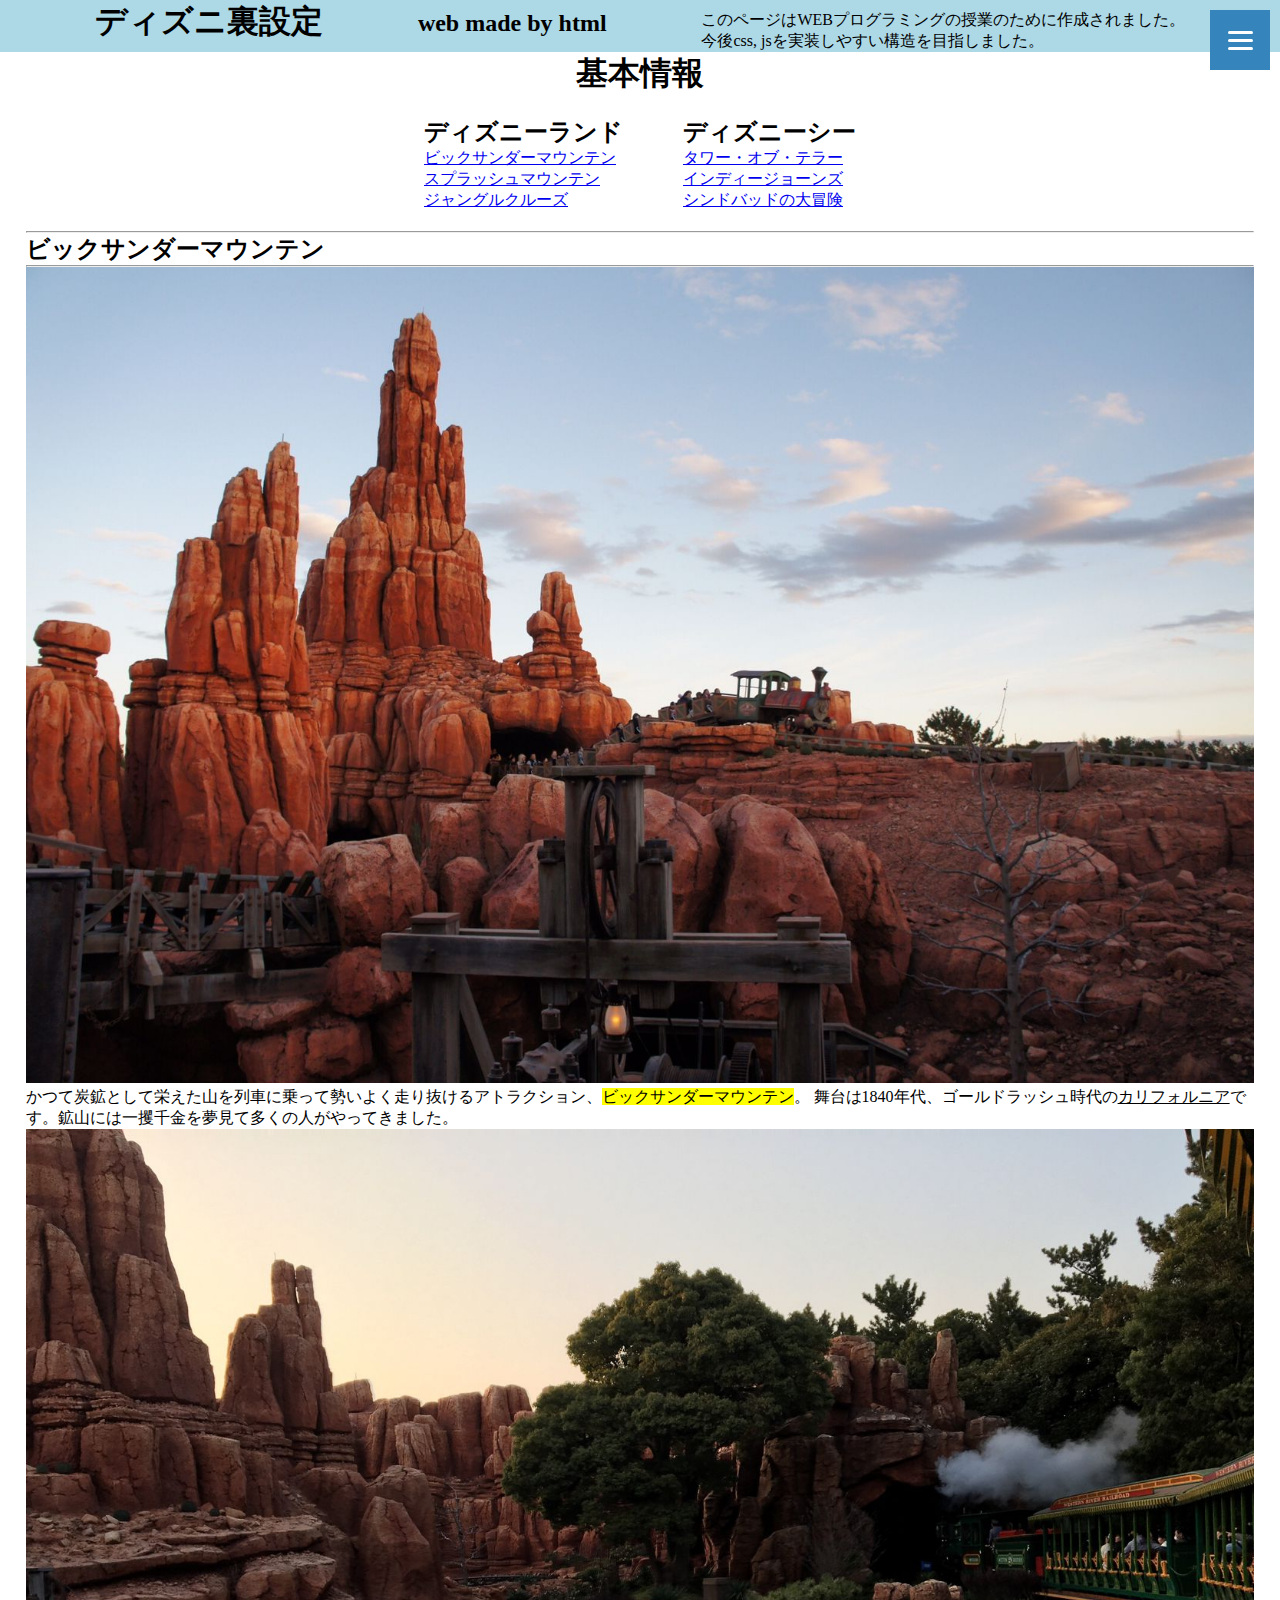
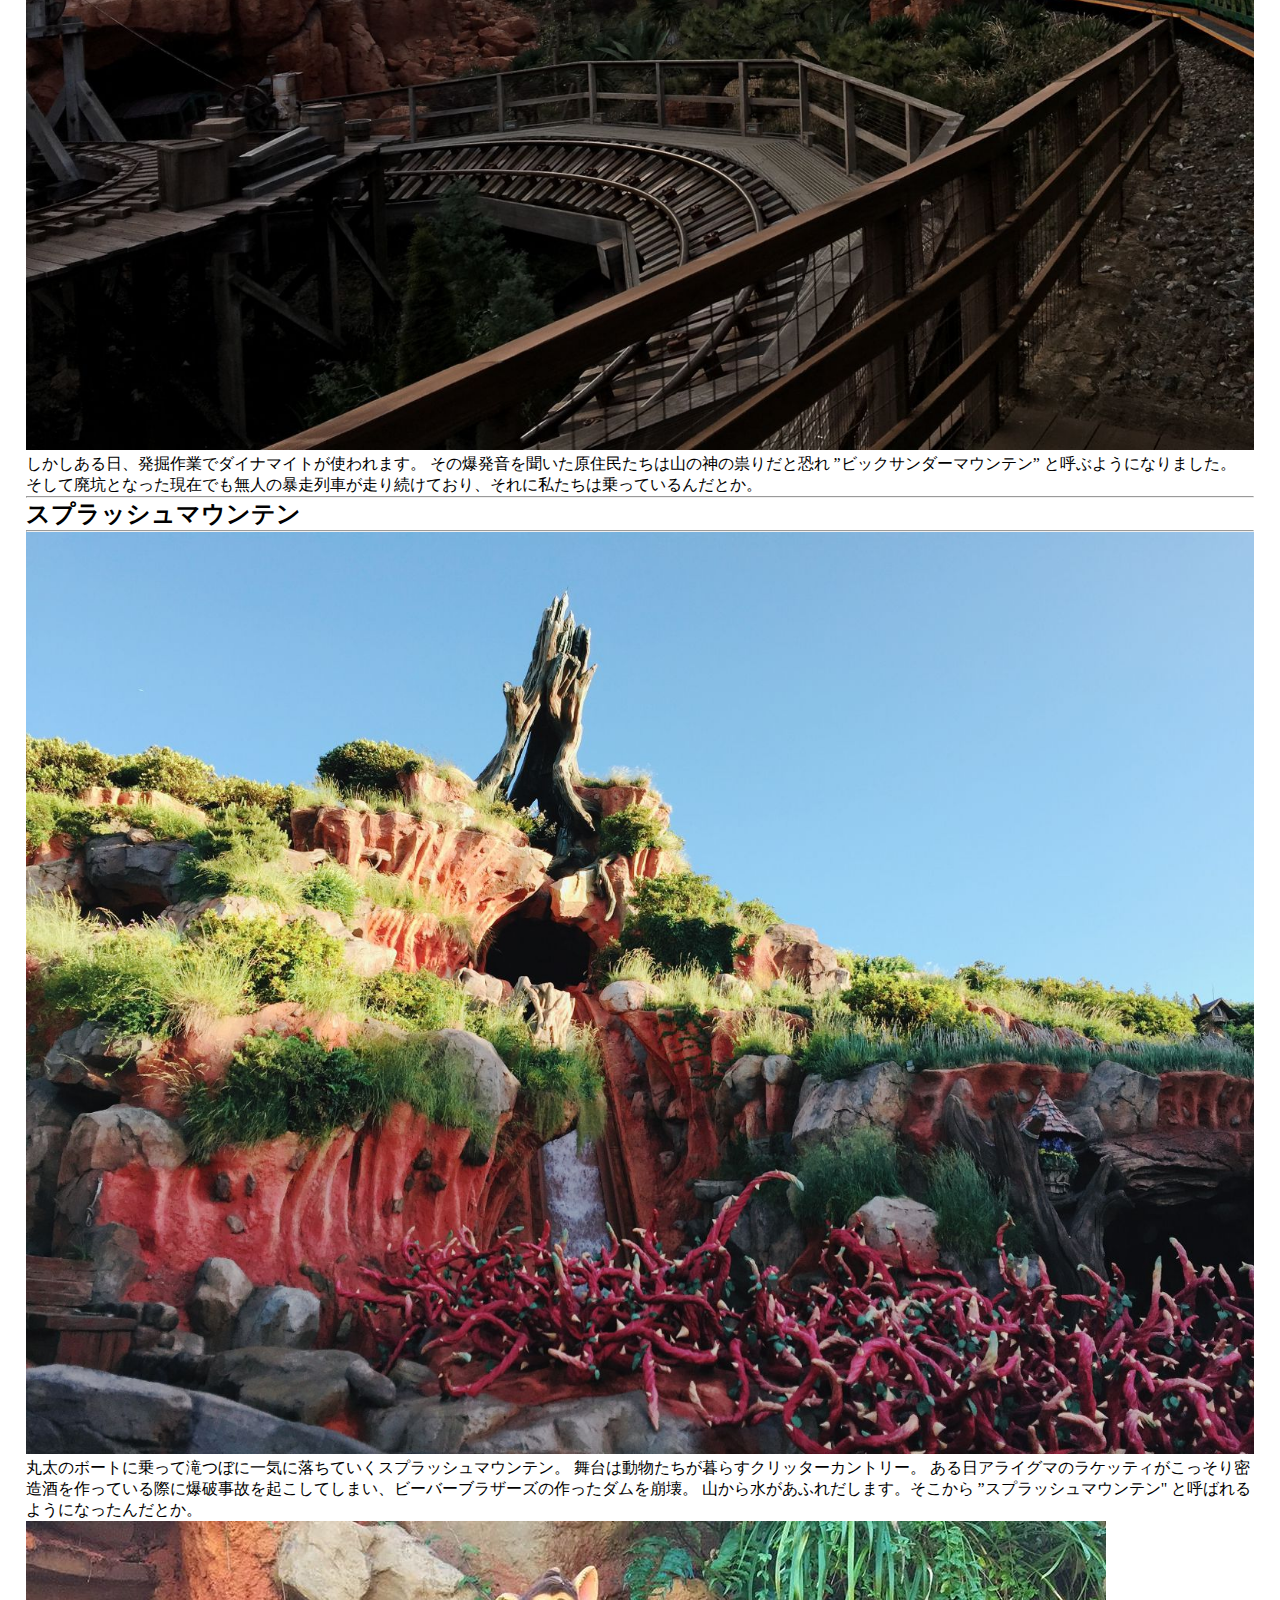
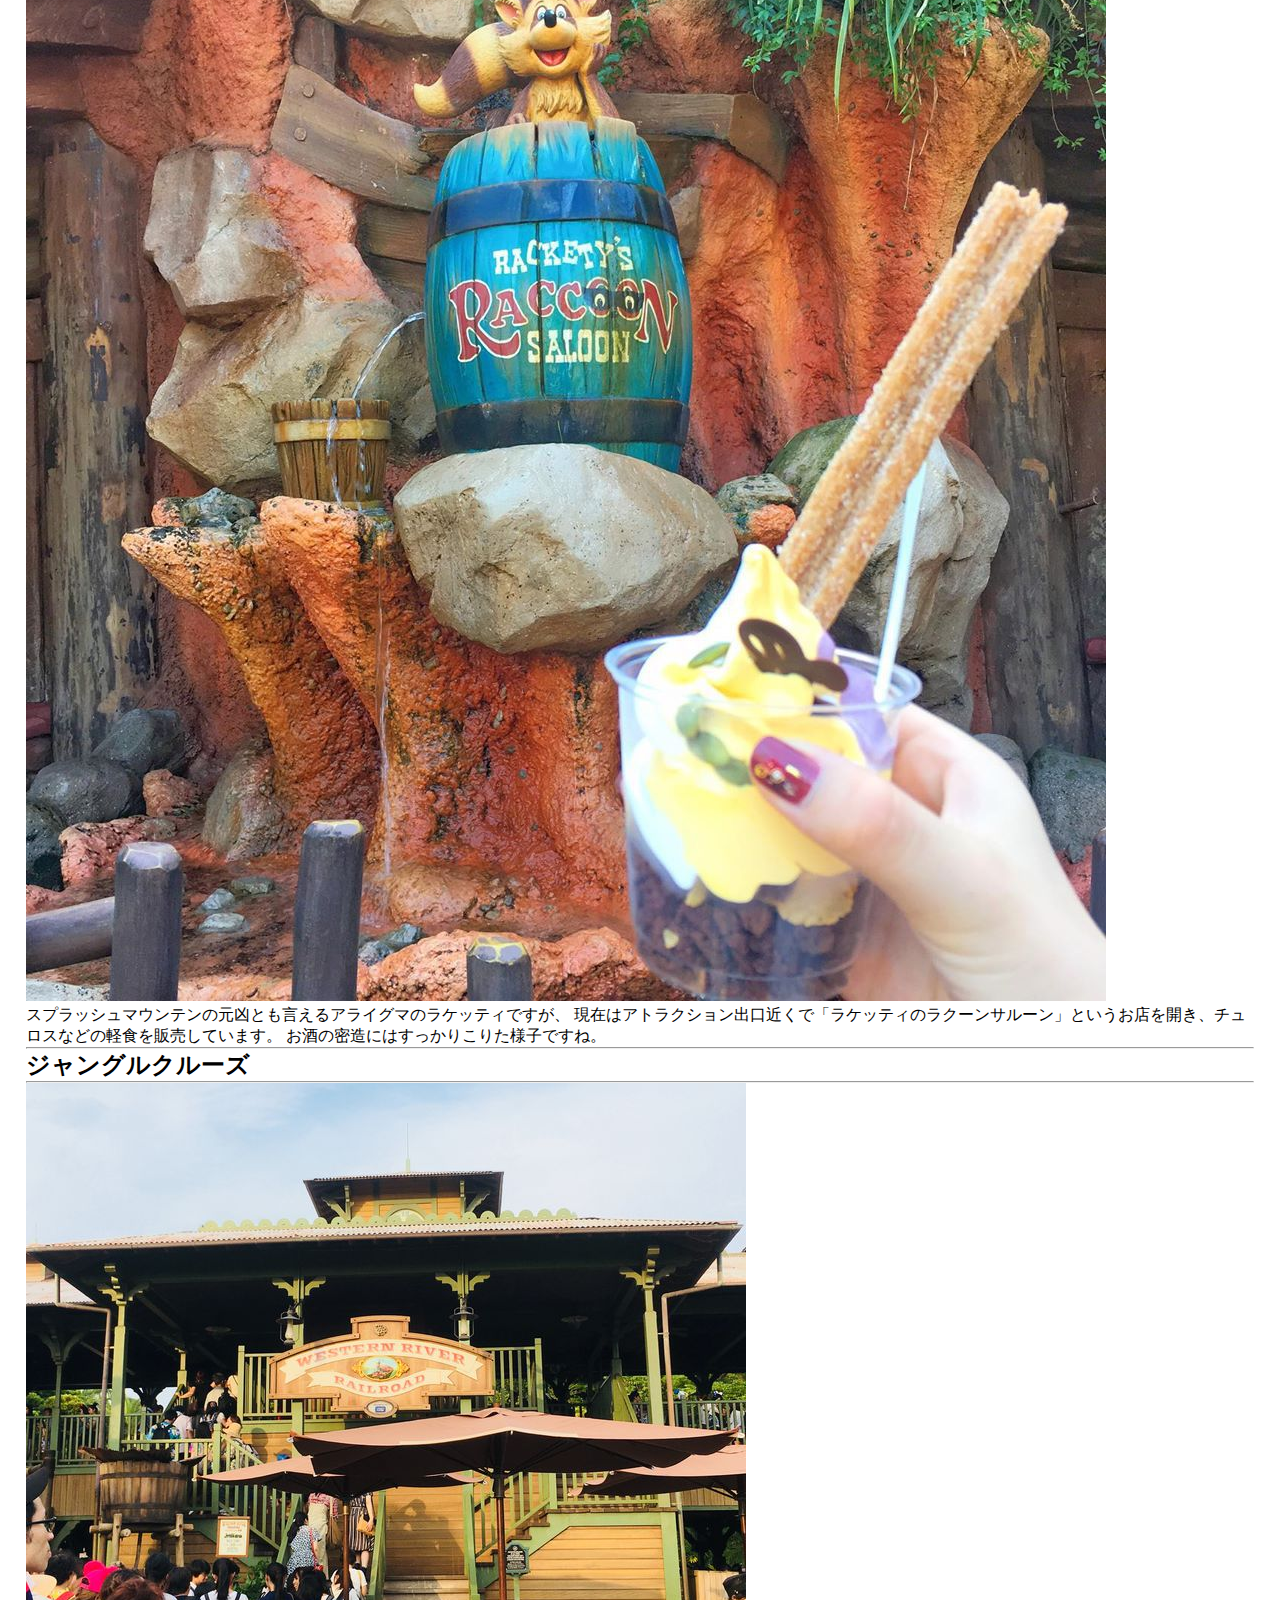
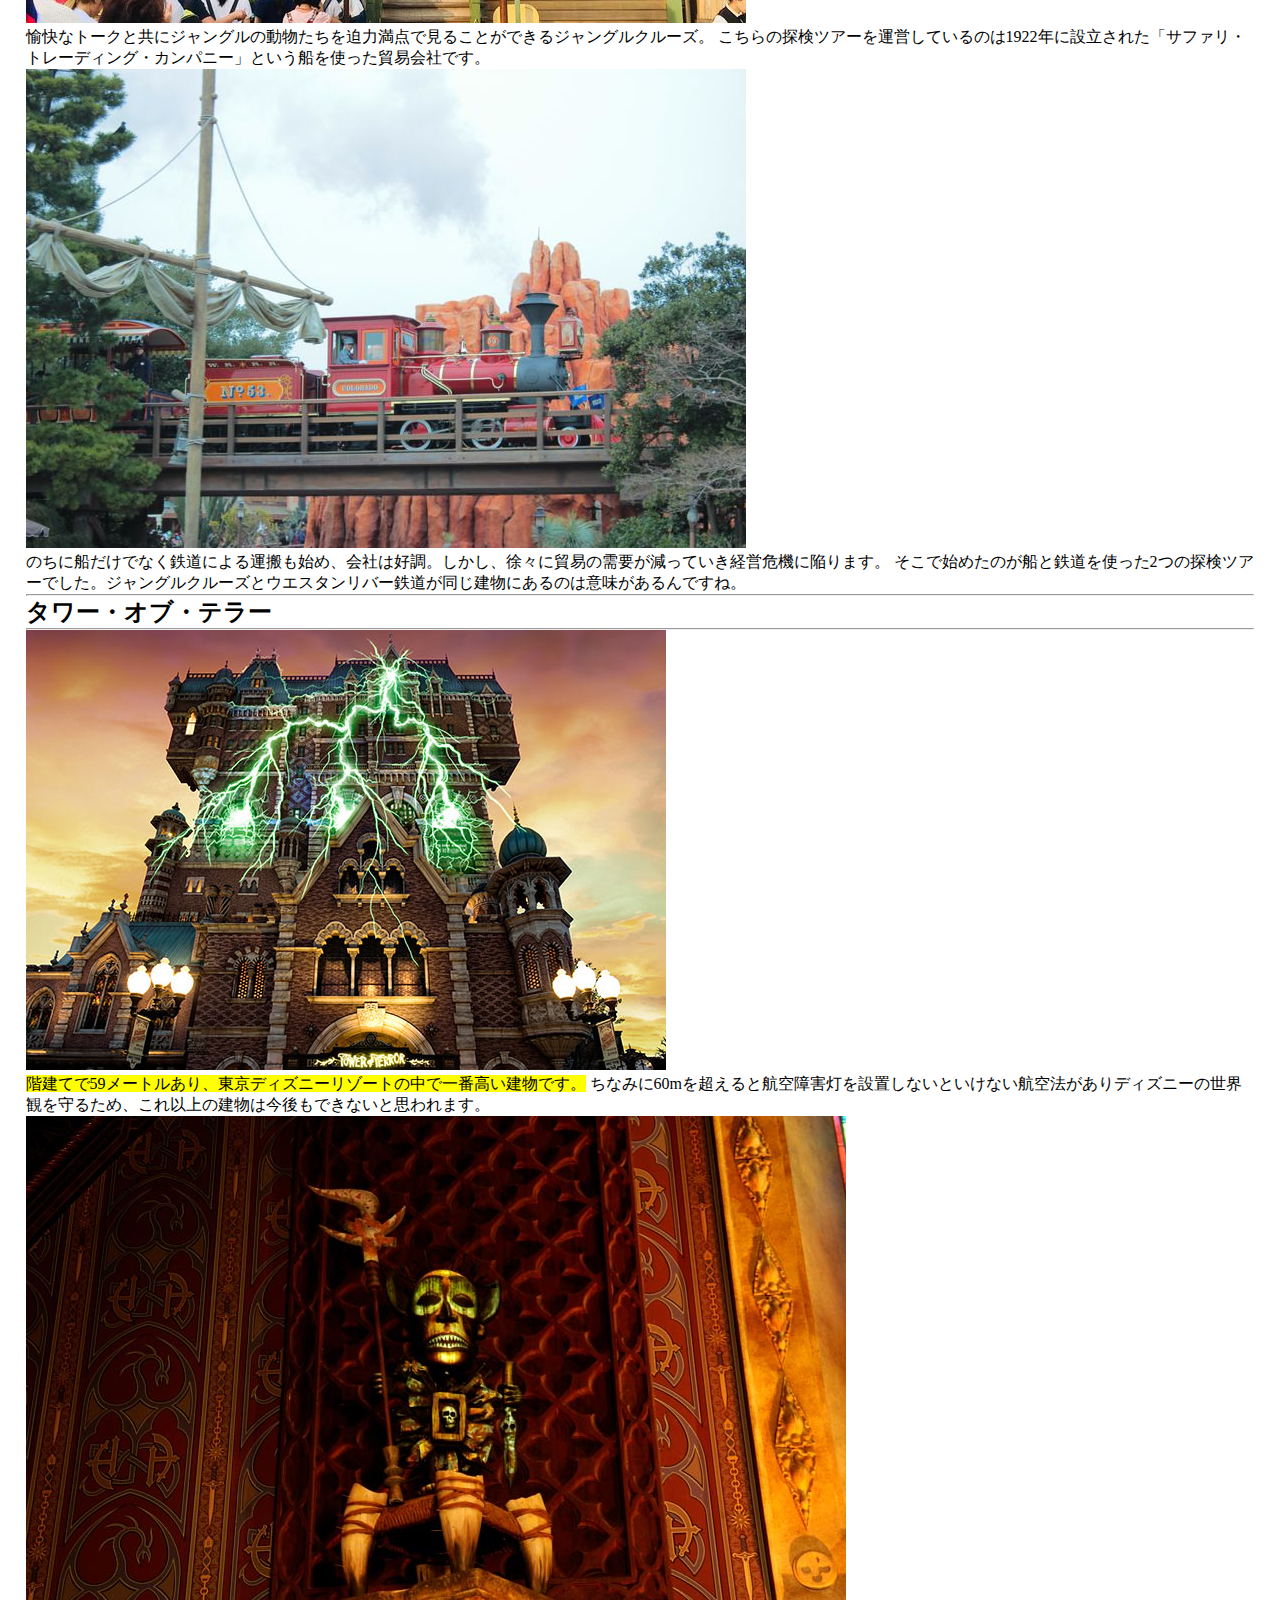
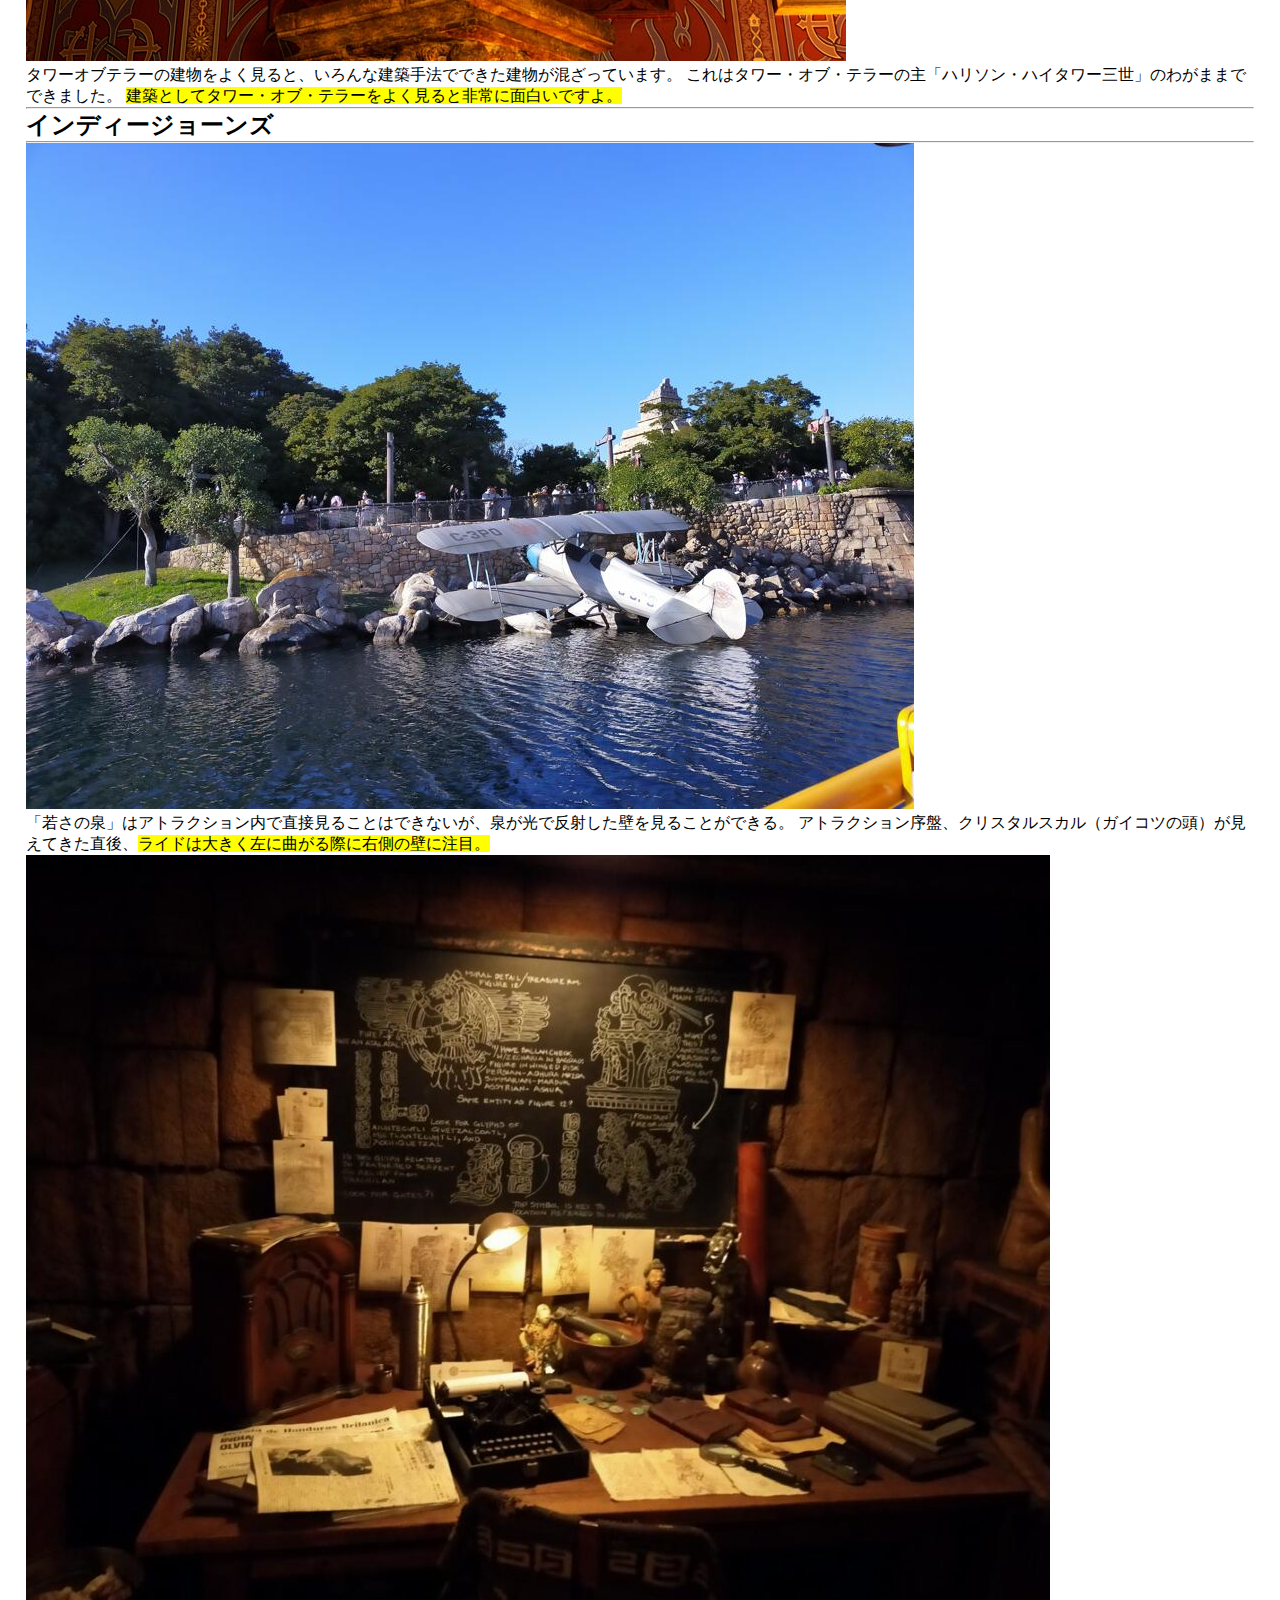
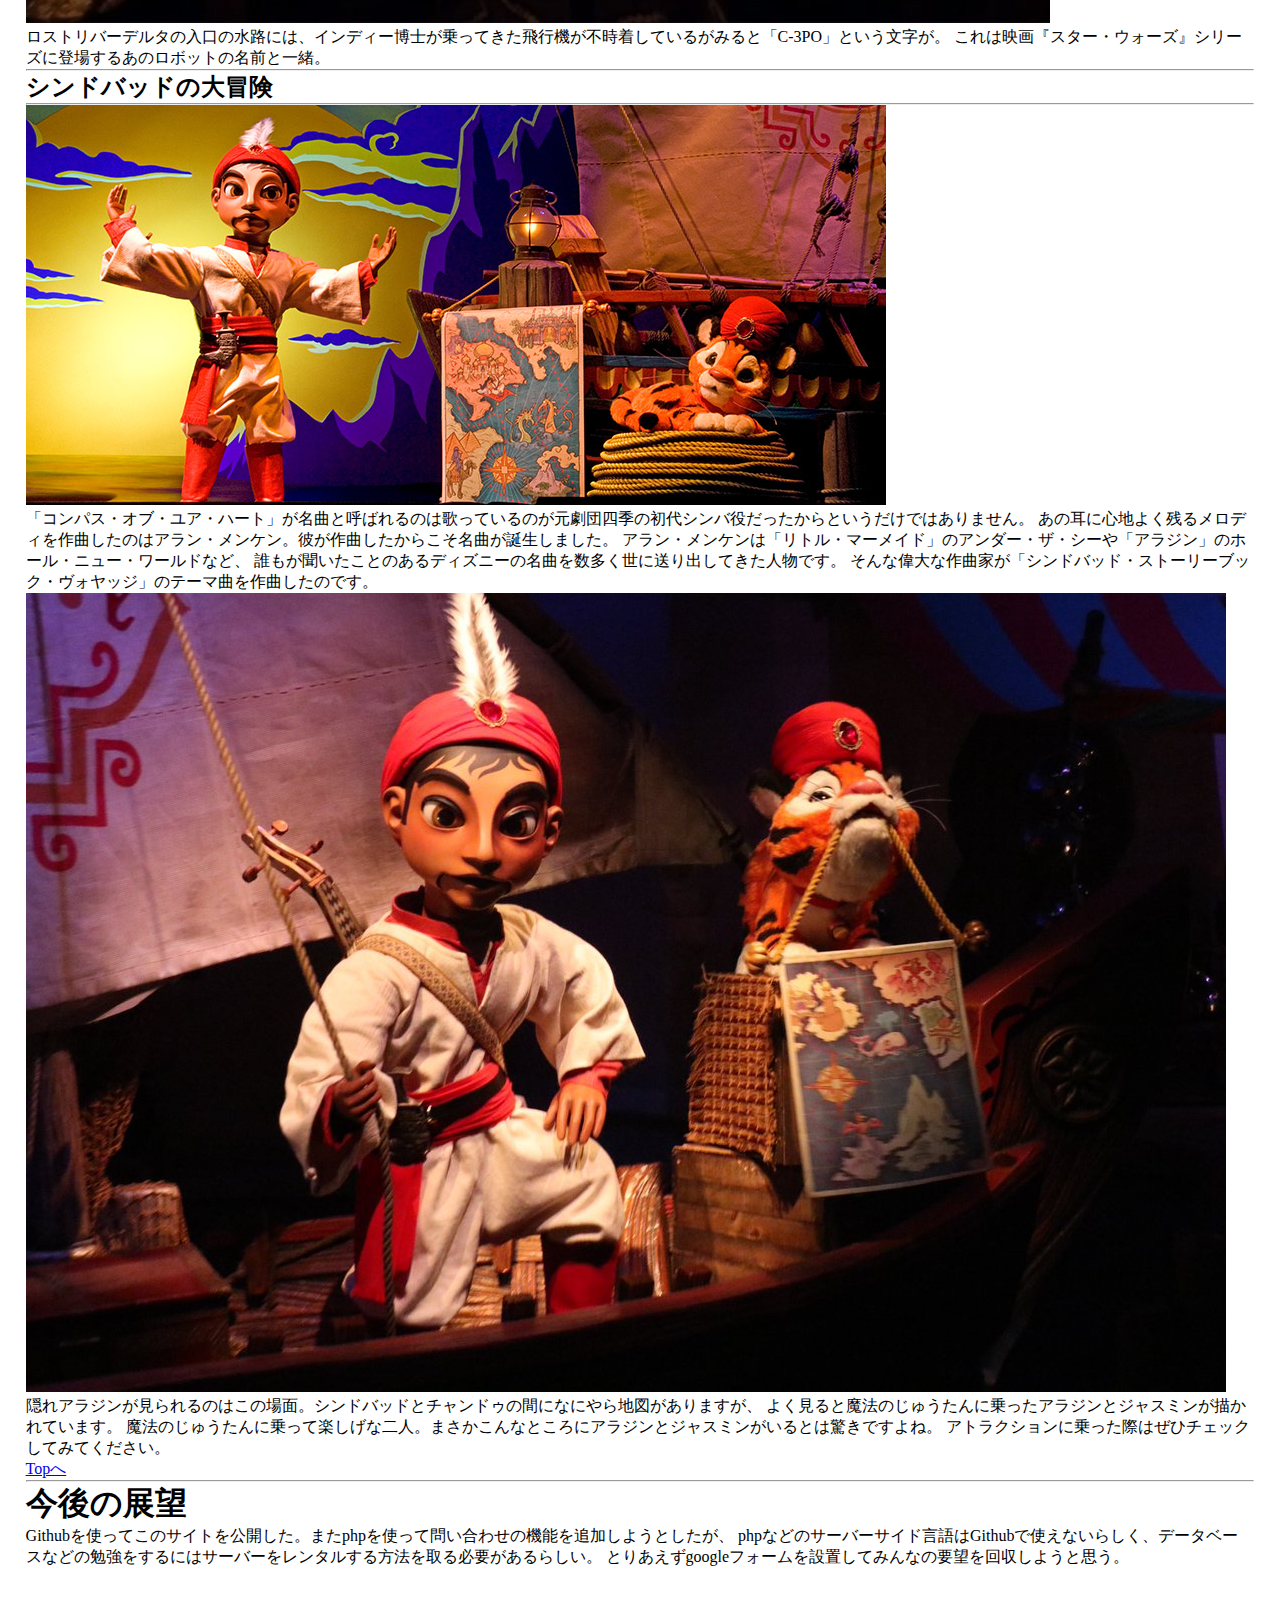
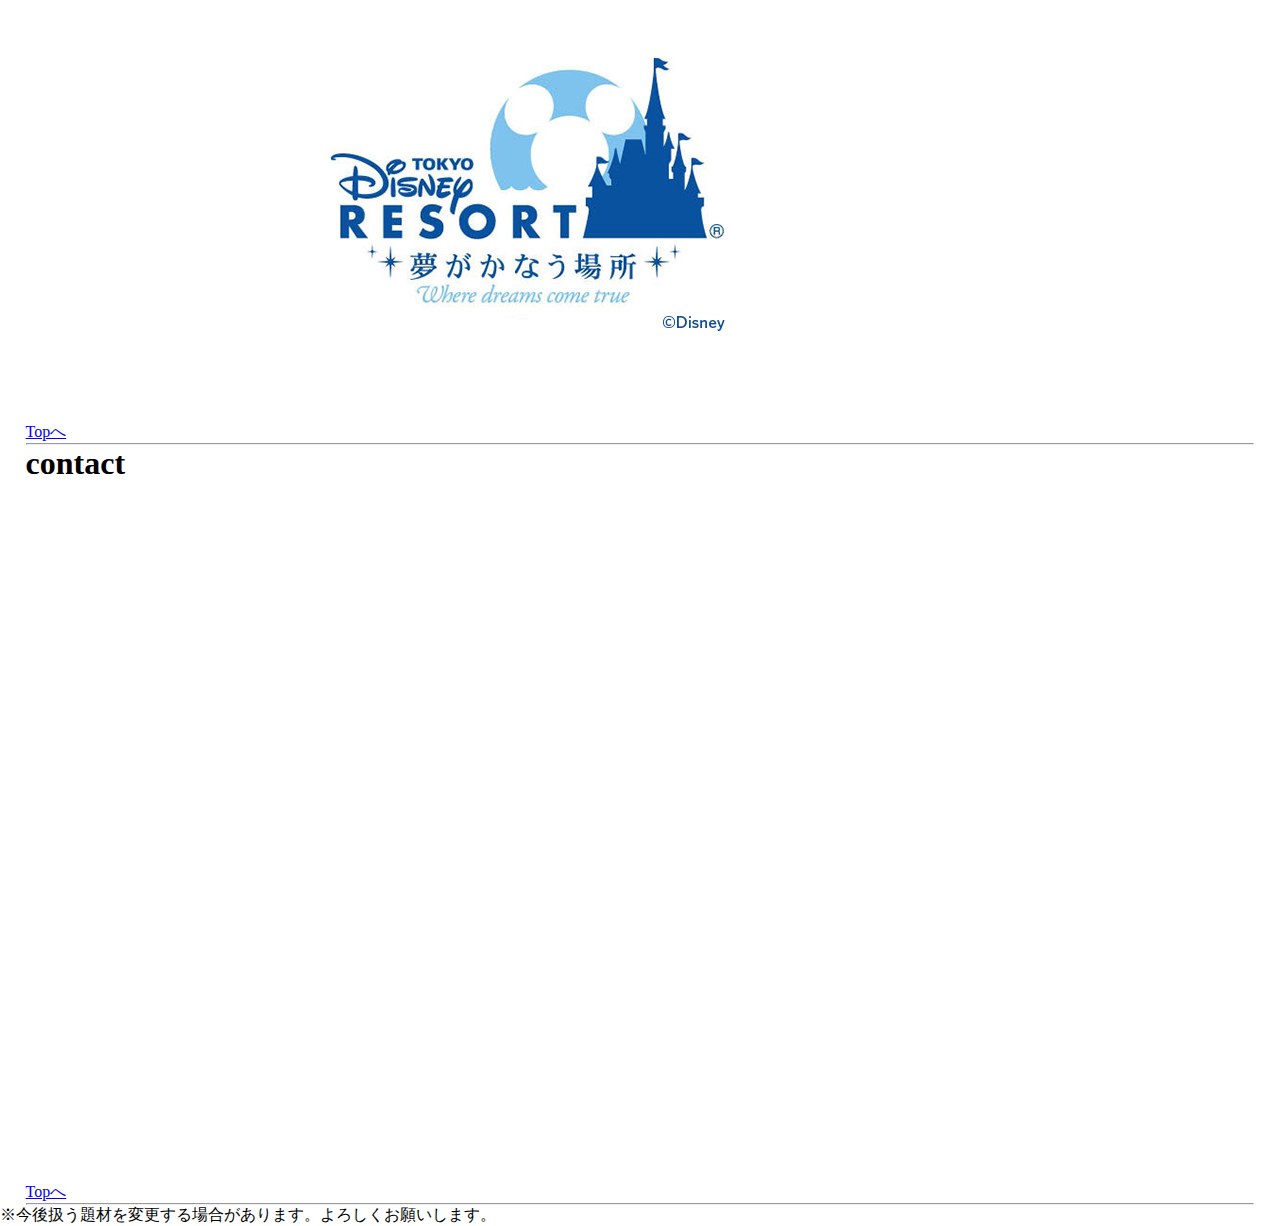
==== index.html @ 917f8337 "Update index.html" ====
<!DOCTYPE html>
<html lang="ja">
<head>
    <meta charset="UTF-8">
    <meta http-equiv="X-UA-Compatible" content="IE=edge">
    <meta name="viewport" content="width=device-width, initial-scale=1.0">
    <link rel="stylesheet" href="https://rikubon50.github.io/disneydaisuki/css/reset.css">
    <link rel="stylesheet" href="https://rikubon50.github.io/disneydaisuki/css/main.css">
    <link rel="stylesheet" href="https://rikubon50.github.io/disneydaisuki/css/humbmenu.css">
    <title>ディズニー裏設定</title>
</head>
<body>
    <header>
        <div class="top-wrapper">
            <div class="top-title">
                <h1>ディズニ裏設定</h1>
            </div>
            <div class="top-subtitle">
                <h2>web made by html</h2>
            </div>
            <div class="top-caption">
                <p>このページはWEBプログラミングの授業のために作成されました。<br>
                   今後css, jsを実装しやすい構造を目指しました。
                </p>
            </div>
        </div>
        <div class="hamburger-menu">
            <input type="checkbox" id="menu-btn-check">
            <label for="menu-btn-check" class="menu-btn"><span></span></label>
            <!--ここからメニュー-->
            <div class="menu-content">
                <ul>
                    <li>
                        <a href="#基本情報">基本情報</a>
                    </li>
                    <li>
                        <a href="#今後の展望">今後の展望</a>
                    </li>
                    <li>
                        <a href="#コンタクト">conntact</a>
                    </li>
                </ul>
            </div>
            <!--ここまでメニュー-->
        </div>
    </header>
    <main>
        <div class="main-wrapper">
            <div class="main-comp">
                <h1 id="基本情報">基本情報</h1>
                <div class="A">
                    <ul class="menu">
                        <h2>ディズニーランド</h2>
                            <li>
                                <a href="#ビックサンダーマウンテン">ビックサンダーマウンテン</a>
                            </li>
                            <li>
                                <a href="#スプラッシュマウンテン">スプラッシュマウンテン</a>
                            </li>
                            <li>
                                <a href="#ジャングルクルーズ">ジャングルクルーズ</a>
                            </li>
                    </ul>
                    <ul class="menu">
                        <h2>ディズニーシー</h2>
                            <li>
                                <a href="#タワー・オブ・テラー">タワー・オブ・テラー</a>
                            </li>
                            <li>
                                <a href="#インディージョーンズ">インディージョーンズ</a>
                            </li>
                            <li>
                                <a href="#シンドバッドの大冒険">シンドバッドの大冒険</a>
                            </li>
                    </ul>
                </div>
                    <hr>
                    <h2 id="ビックサンダーマウンテン">ビックサンダーマウンテン</h2>
                    <hr>
                    <div class="BTM-content">
                        <img src="https://rikubon50.github.io/disneydaisuki/images/ビックサンダー1.jpg" alt="ビックサンダー1の画像">
                        <p>かつて炭鉱として栄えた山を列車に乗って勢いよく走り抜けるアトラクション、<mark>ビックサンダーマウンテン</mark>。
                            舞台は1840年代、ゴールドラッシュ時代の<u>カリフォルニア</u>です。鉱山には一攫千金を夢見て多くの人がやってきました。</p>
                        <img src="https://rikubon50.github.io/disneydaisuki/images/ビックサンダー2.jpg" alt="ビックサンダー2の画像">
                        <p>しかしある日、発掘作業でダイナマイトが使われます。
                            その爆発音を聞いた原住民たちは山の神の祟りだと恐れ ”ビックサンダーマウンテン” と呼ぶようになりました。
                            そして廃坑となった現在でも無人の暴走列車が走り続けており、それに私たちは乗っているんだとか。</p>
                    </div>
                    <hr>
                    <h2 id="スプラッシュマウンテン">スプラッシュマウンテン</h2>
                    <hr>
                    <div class="SM-content">
                        <img src="https://rikubon50.github.io/disneydaisuki/images/スプラッシュ1.jpg" alt="スプラッシュ1の画像">
                        <p>丸太のボートに乗って滝つぼに一気に落ちていくスプラッシュマウンテン。
                            舞台は動物たちが暮らすクリッターカントリー。
                            ある日アライグマのラケッティがこっそり密造酒を作っている際に爆破事故を起こしてしまい、ビーバーブラザーズの作ったダムを崩壊。
                            山から水があふれだします。そこから ”スプラッシュマウンテン" と呼ばれるようになったんだとか。</p>
                        <img src="https://rikubon50.github.io/disneydaisuki/images/スプラッシュ2.jpg" alt="スプラッシュ2の画像">
                        <p>スプラッシュマウンテンの元凶とも言えるアライグマのラケッティですが、
                            現在はアトラクション出口近くで「ラケッティのラクーンサルーン」というお店を開き、チュロスなどの軽食を販売しています。
                            お酒の密造にはすっかりこりた様子ですね。</p>
                    </div>
                    <hr>
                    <h2 id="ジャングルクルーズ">ジャングルクルーズ</h2>
                    <hr>
                    <div class="JC-content">
                        <img src="https://rikubon50.github.io/disneydaisuki/images/ジャングルクルーズ1.jpg" alt="ジャングルクルーズ1の画像">
                        <p>愉快なトークと共にジャングルの動物たちを迫力満点で見ることができるジャングルクルーズ。
                            こちらの探検ツアーを運営しているのは1922年に設立された「サファリ・トレーディング・カンパニー」という船を使った貿易会社です。</p>
                        <img src="https://rikubon50.github.io/disneydaisuki/images/ジャングルクルーズ2.jpg" alt="ジャングルクルーズ2の画像">
                        <p>のちに船だけでなく鉄道による運搬も始め、会社は好調。しかし、徐々に貿易の需要が減っていき経営危機に陥ります。
                            そこで始めたのが船と鉄道を使った2つの探検ツアーでした。ジャングルクルーズとウエスタンリバー鉄道が同じ建物にあるのは意味があるんですね。</p>
                    </div>
                    <hr>
                    <h2 id="タワー・オブ・テラー">タワー・オブ・テラー</h2>
                    <hr>
                    <div class="TOT-content">
                        <img src="https://rikubon50.github.io/disneydaisuki/images/タワー・オブ・テラー1.jpg" alt="タワー・オブ・テラー1の画像">
                        <p><mark>階建てで59メートルあり、東京ディズニーリゾートの中で一番高い建物です。</mark>
                            ちなみに60mを超えると航空障害灯を設置しないといけない航空法がありディズニーの世界観を守るため、これ以上の建物は今後もできないと思われます。</p>
                        <img src="https://rikubon50.github.io/disneydaisuki/images/タワー・オブ・テラー2.jpg" alt="タワー・オブ・テラー2の画像">
                        <p>タワーオブテラーの建物をよく見ると、いろんな建築手法でできた建物が混ざっています。
                            これはタワー・オブ・テラーの主「ハリソン・ハイタワー三世」のわがままでできました。
                            <mark>建築としてタワー・オブ・テラーをよく見ると非常に面白いですよ。</mark></p>
                    </div>
                    <hr>
                    <h2 id="インディージョーンズ">インディージョーンズ</h2>
                    <hr>
                    <div class="IJ-content">
                        <img src="https://rikubon50.github.io/disneydaisuki/images/インディー1.jpg" alt="インディー1の画像">
                        <p>「若さの泉」はアトラクション内で直接見ることはできないが、泉が光で反射した壁を見ることができる。
                            アトラクション序盤、クリスタルスカル（ガイコツの頭）が見えてきた直後、<mark>ライドは大きく左に曲がる際に右側の壁に注目。</mark></p>
                        <img src="https://rikubon50.github.io/disneydaisuki/images/インディー2.jpg" alt="インディー2の画像">
                        <p>ロストリバーデルタの入口の水路には、インディー博士が乗ってきた飛行機が不時着しているがみると「C-3PO」という文字が。
                            これは映画『スター・ウォーズ』シリーズに登場するあのロボットの名前と一緒。</p>
                    </div>
                    <hr>
                    <h2 id="シンドバッドの大冒険">シンドバッドの大冒険</h2>
                    <hr>
                    <div class="SD-content">
                        <img src="https://rikubon50.github.io/disneydaisuki/images/シンドバッド1.jpg" alt="シンドバッド1の画像">
                        <p>「コンパス・オブ・ユア・ハート」が名曲と呼ばれるのは歌っているのが元劇団四季の初代シンバ役だったからというだけではありません。
                            あの耳に心地よく残るメロディを作曲したのはアラン・メンケン。彼が作曲したからこそ名曲が誕生しました。
                            アラン・メンケンは「リトル・マーメイド」のアンダー・ザ・シーや「アラジン」のホール・ニュー・ワールドなど、
                            誰もが聞いたことのあるディズニーの名曲を数多く世に送り出してきた人物です。
                            そんな偉大な作曲家が「シンドバッド・ストーリーブック・ヴォヤッジ」のテーマ曲を作曲したのです。</p>
                        <img src="https://rikubon50.github.io/disneydaisuki/images/シンドバッド2.jpg" alt="シンドバッド2の画像">
                        <p>隠れアラジンが見られるのはこの場面。シンドバッドとチャンドゥの間になにやら地図がありますが、
                            よく見ると魔法のじゅうたんに乗ったアラジンとジャスミンが描かれています。
                            魔法のじゅうたんに乗って楽しげな二人。まさかこんなところにアラジンとジャスミンがいるとは驚きですよね。
                            アトラクションに乗った際はぜひチェックしてみてください。</p>
                    </div>
                <a href="#top">Topへ</a>
            </div>
            <hr>
            <div class="main-comp">
                <h1 id="今後の展望">今後の展望</h1>
                <p>Githubを使ってこのサイトを公開した。またphpを使って問い合わせの機能を追加しようとしたが、
                    phpなどのサーバーサイド言語はGithubで使えないらしく、データベースなどの勉強をするにはサーバーをレンタルする方法を取る必要があるらしい。
                    とりあえずgoogleフォームを設置してみんなの要望を回収しようと思う。</p>
                    <img src="https://rikubon50.github.io/disneydaisuki/images/header-wrapper.jpg" alt=""><br>
                <a href="#top">Topへ</a>
            </div>
            <hr>
            <div class="main-comp">
                <h1 id="コンタクト">
                    contact
                </h1>
                <iframe src="https://docs.google.com/forms/d/e/1FAIpQLSccA5qgvFS2a5CnofvrfLNK41TH8XWsAqd6mKUIuOOunBx_QQ/viewform?embedded=true" width="100%" height="696" frameborder="0" marginheight="0" marginwidth="0">読み込んでいます…</iframe>
                <a href="#top">Topへ</a>
            </div>
            <hr>
        </div>
        <p>※今後扱う題材を変更する場合があります。よろしくお願いします。</p>
    </main>
    <footer>
    </footer>
</body>
</html>
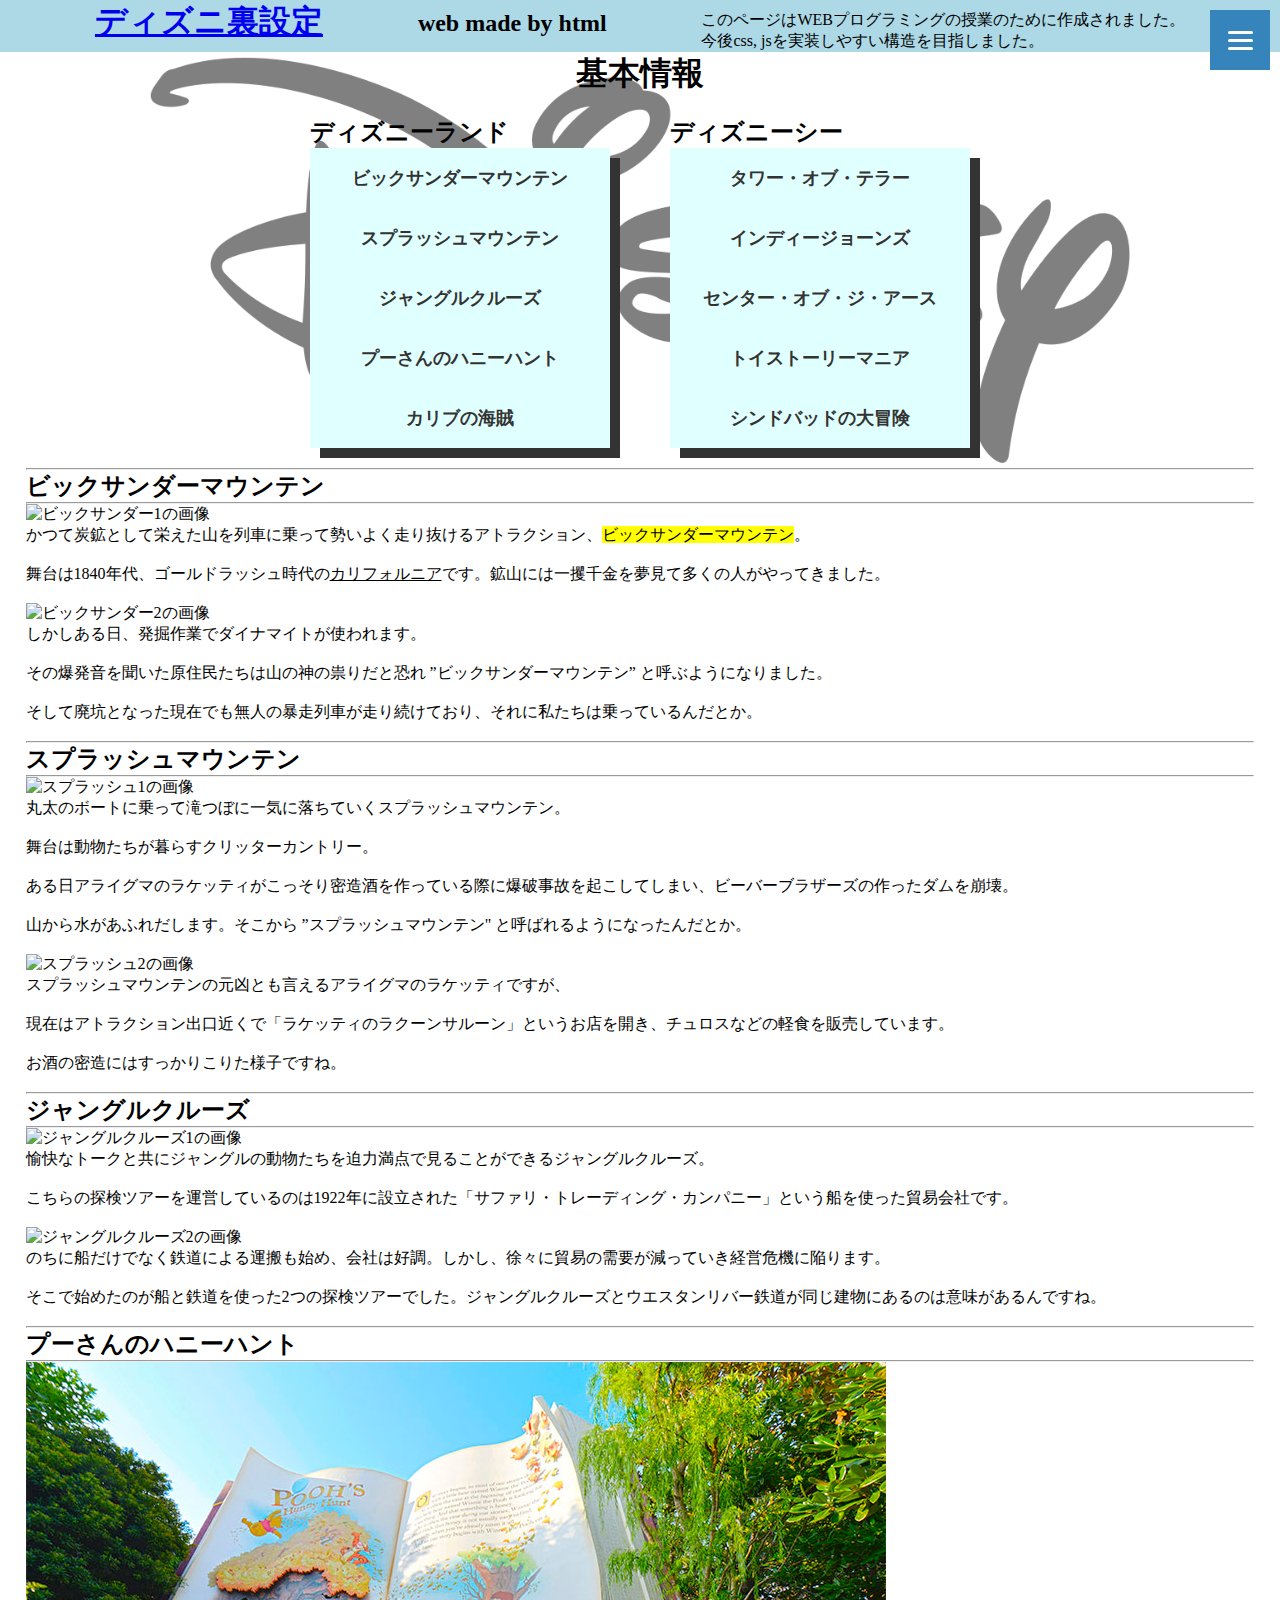
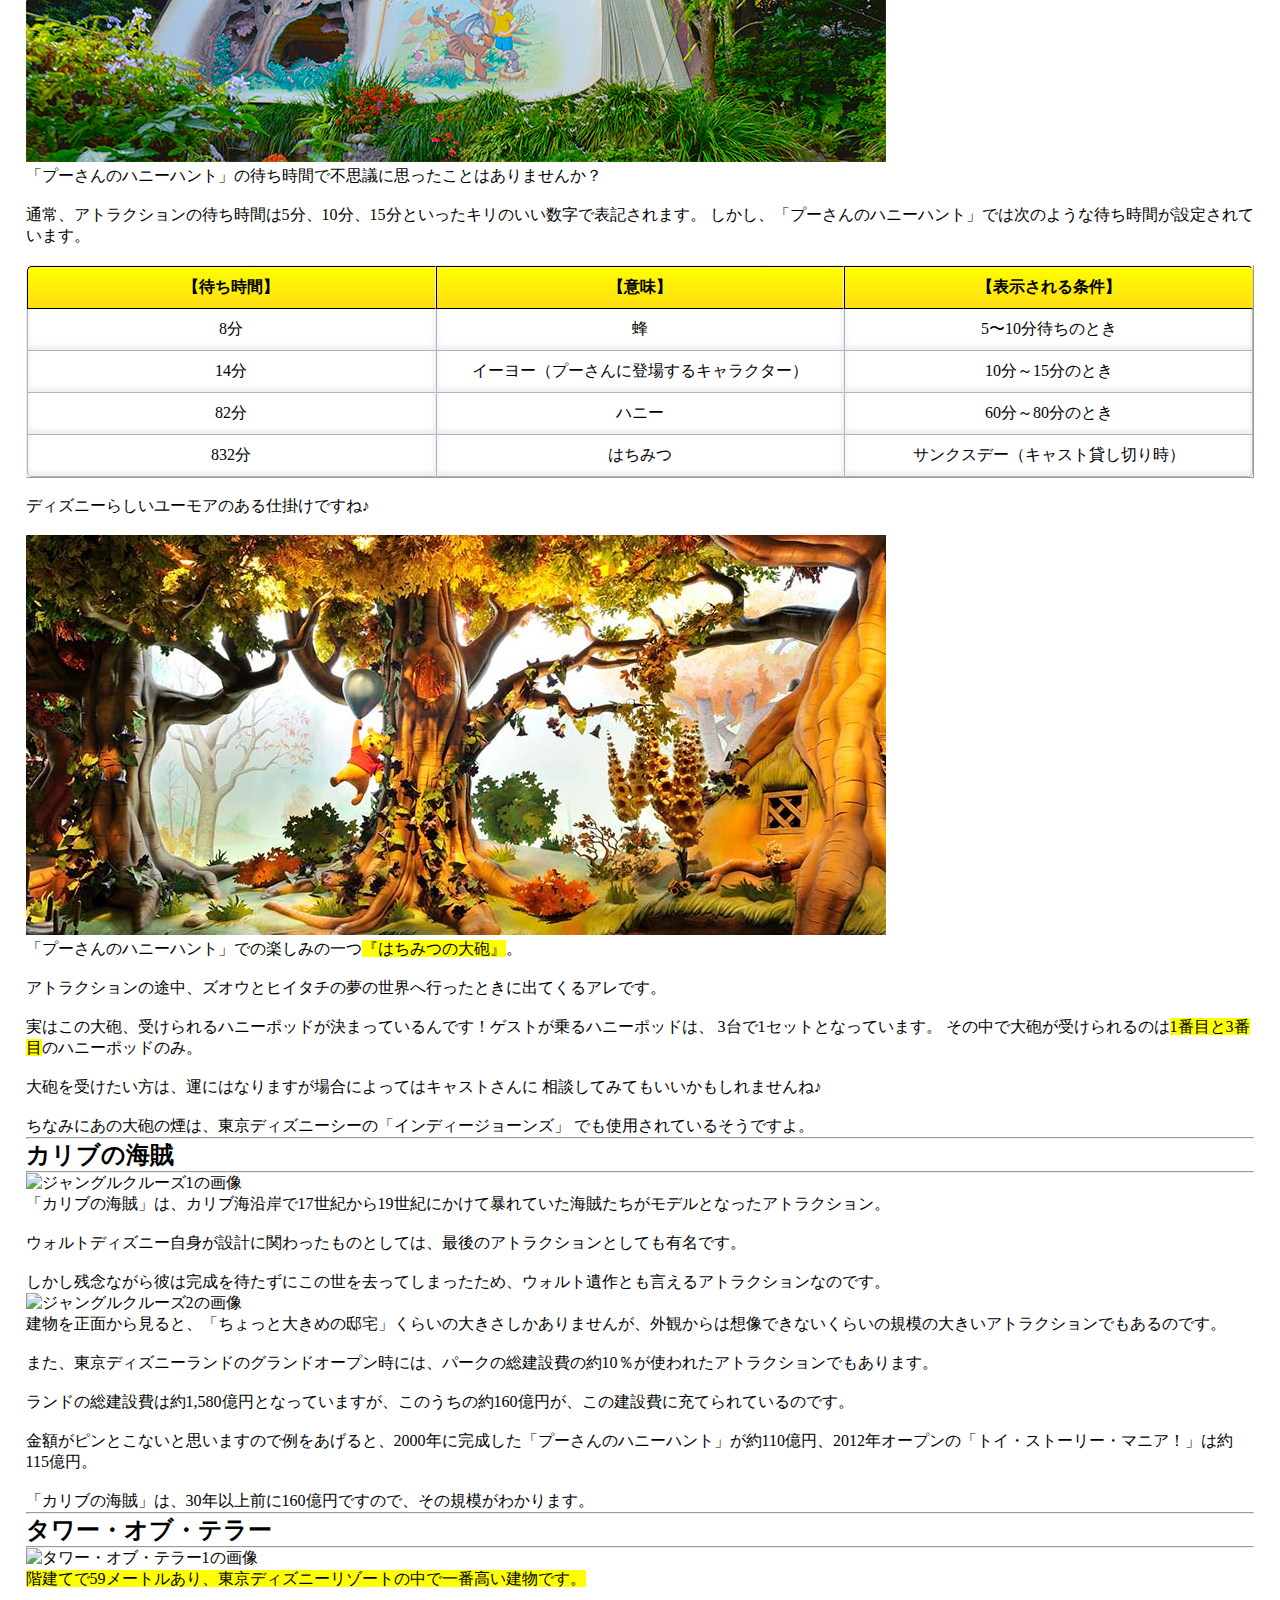
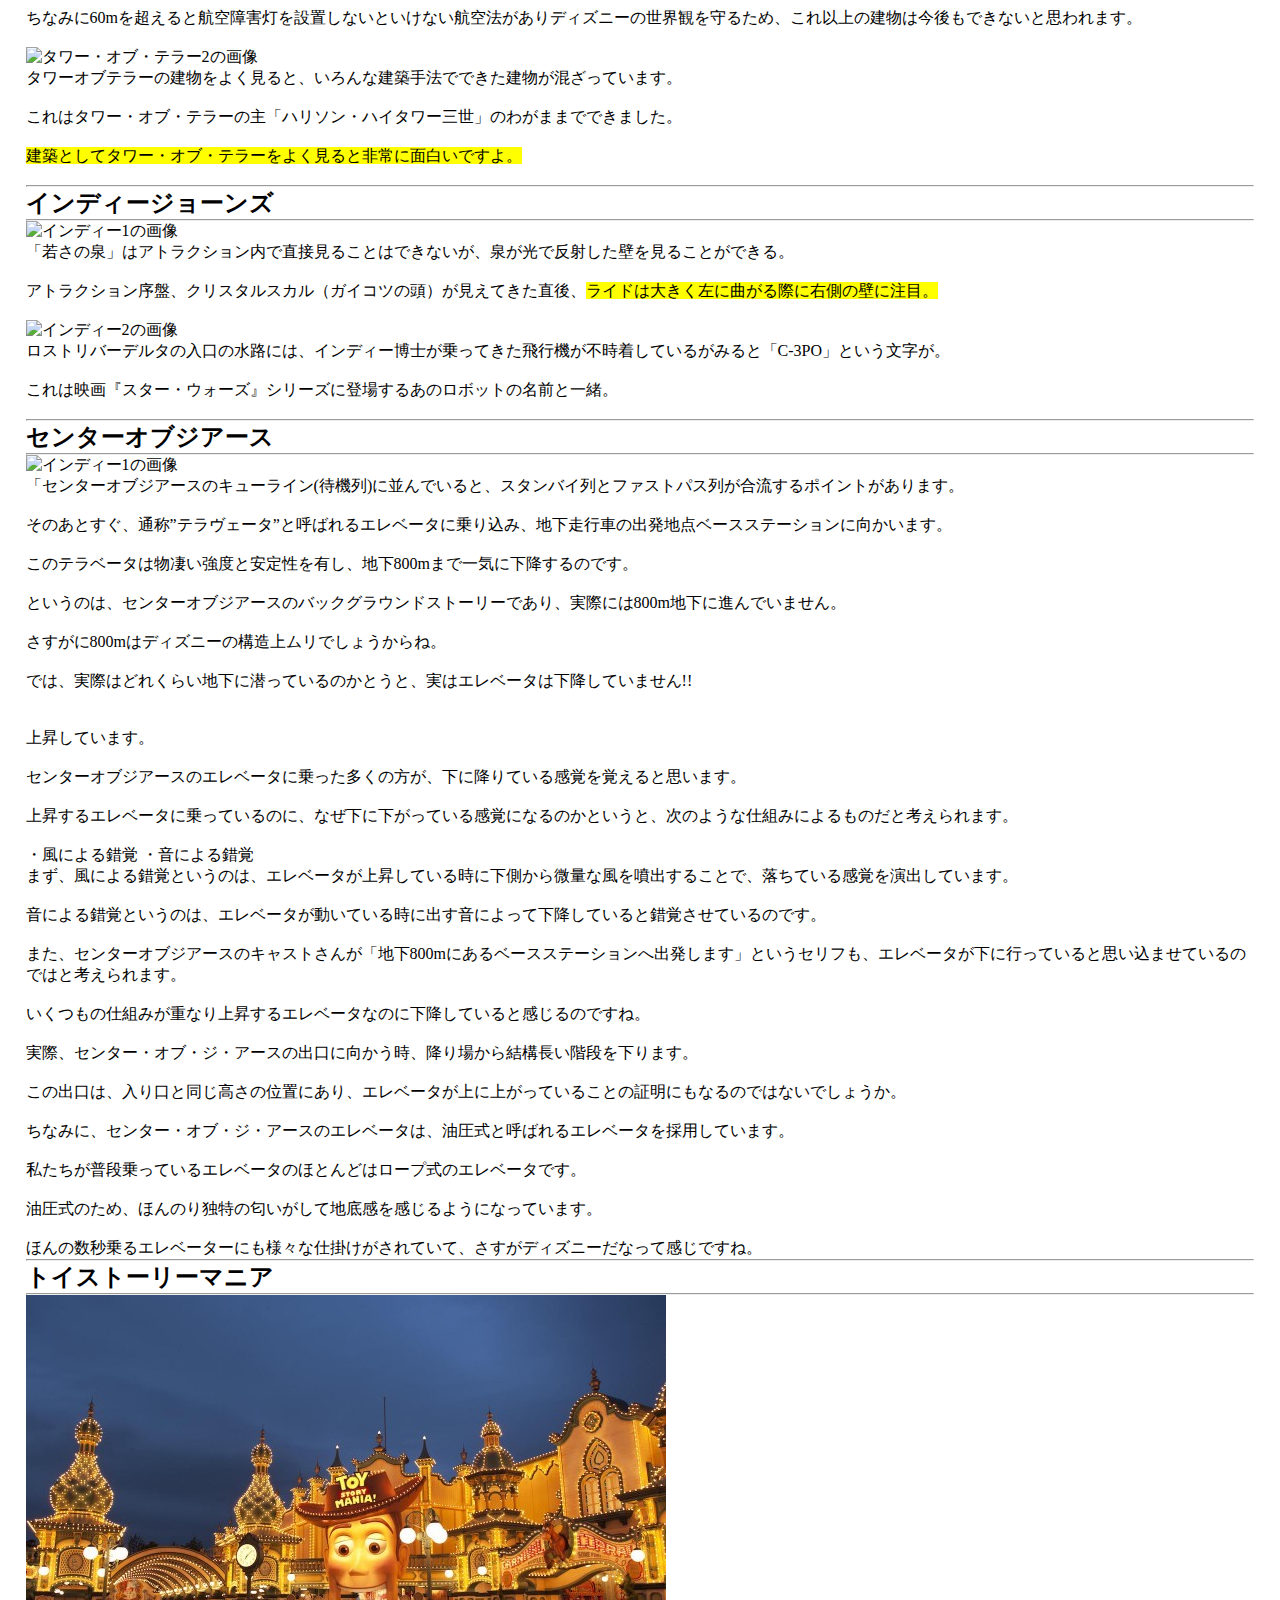
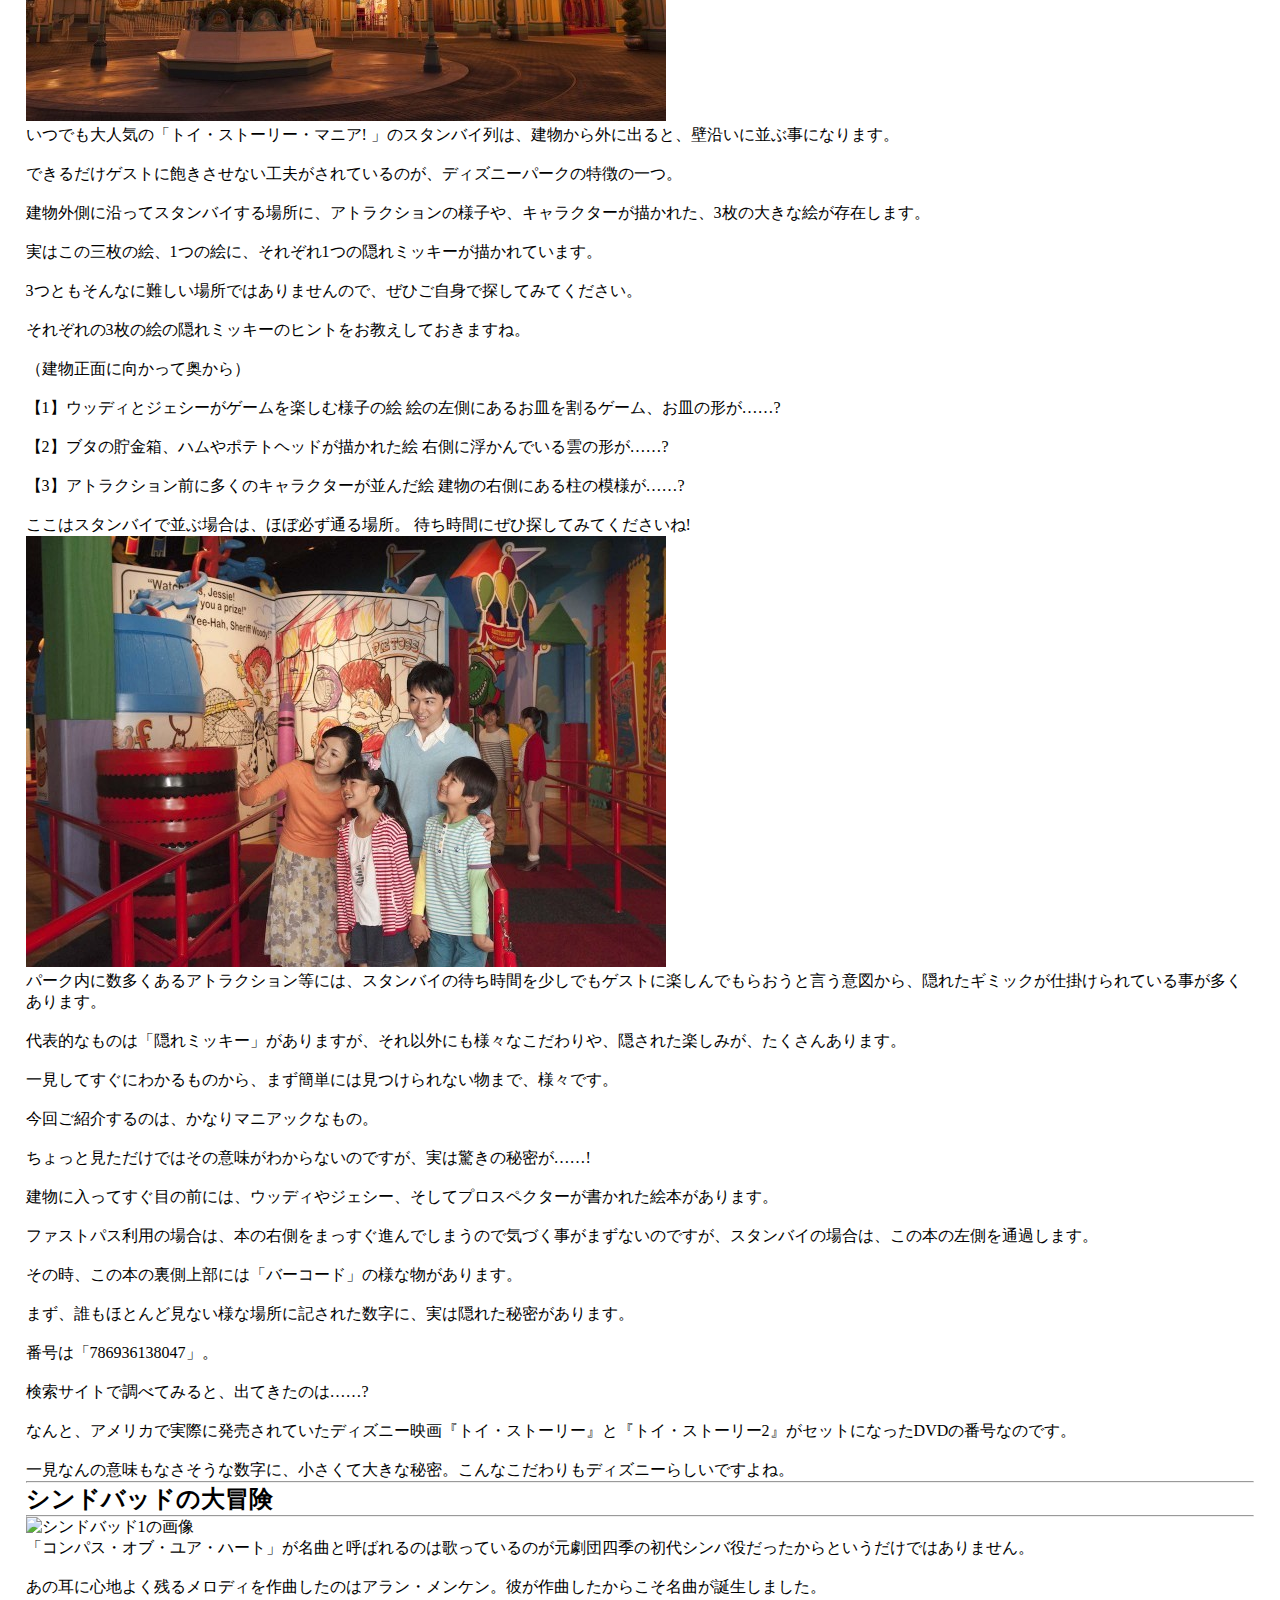
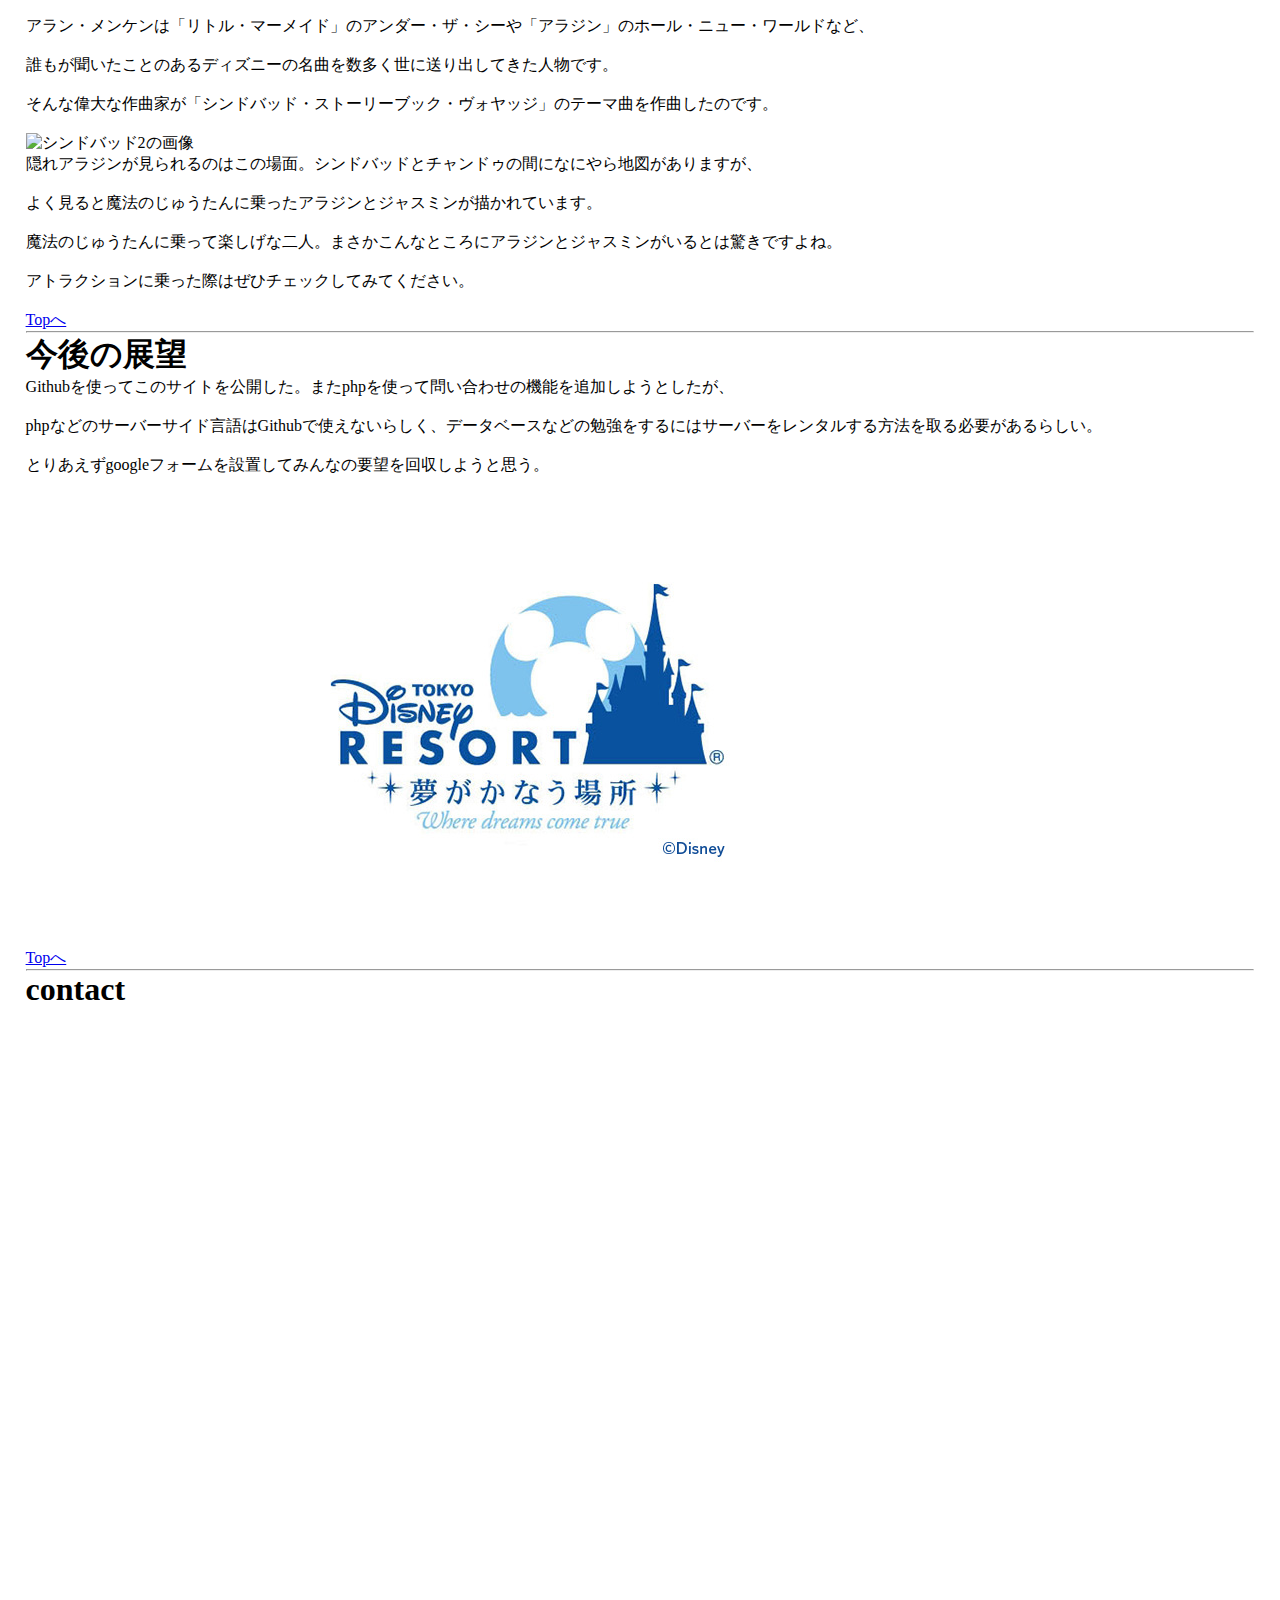
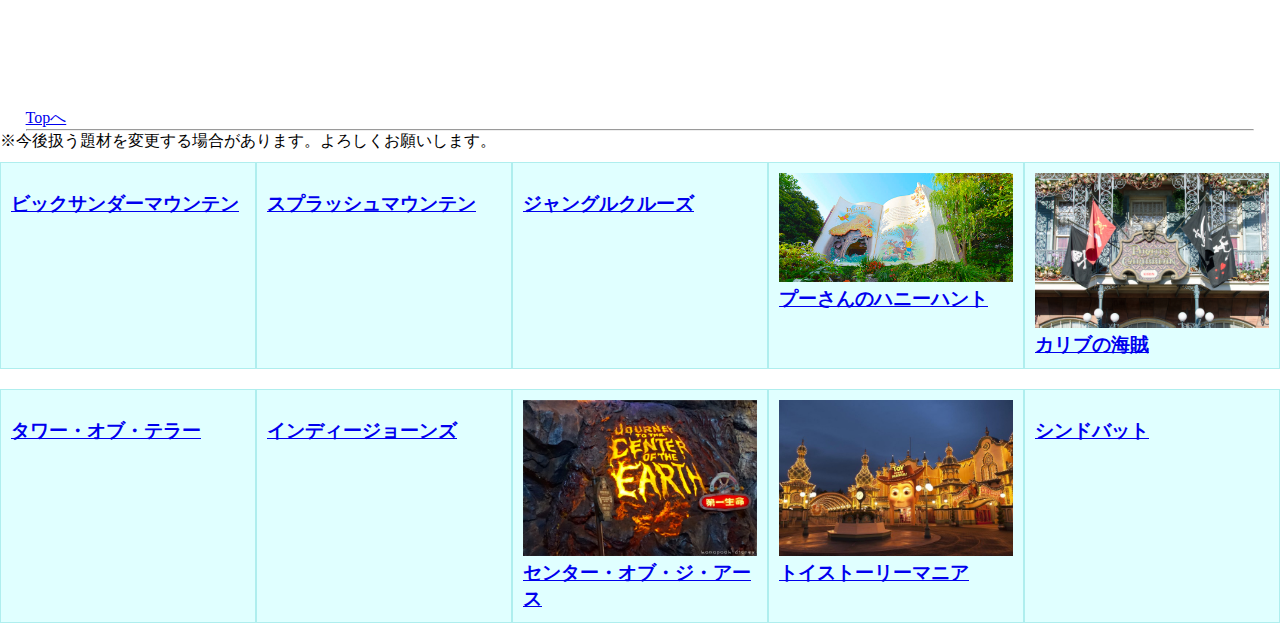
==== commit 26257cbd: "Add files via upload" ====
--- a/index.html
+++ b/index.html
@@ -5,15 +5,17 @@
     <meta http-equiv="X-UA-Compatible" content="IE=edge">
     <meta name="viewport" content="width=device-width, initial-scale=1.0">
     <link rel="stylesheet" href="https://rikubon50.github.io/disneydaisuki/css/reset.css">
-    <link rel="stylesheet" href="https://rikubon50.github.io/disneydaisuki/css/main.css">
-    <link rel="stylesheet" href="https://rikubon50.github.io/disneydaisuki/css/humbmenu.css">
+    <link rel="stylesheet" href="./css/main.css">
+    <link rel="stylesheet" href="./css/humbmenu.css">
     <title>ディズニー裏設定</title>
 </head>
 <body>
     <header>
         <div class="top-wrapper">
             <div class="top-title">
-                <h1>ディズニ裏設定</h1>
+                <a href="/index.html">
+                    <h1>ディズニ裏設定</h1>
+                </a>
             </div>
             <div class="top-subtitle">
                 <h2>web made by html</h2>
@@ -39,6 +41,9 @@
                     <li>
                         <a href="#コンタクト">conntact</a>
                     </li>
+                    <li>
+                        <a href="index.html">トップページに戻る</a>
+                    </li>
                 </ul>
             </div>
             <!--ここまでメニュー-->
@@ -46,7 +51,7 @@
     </header>
     <main>
         <div class="main-wrapper">
-            <div class="main-comp">
+            <div class="main-comp B">
                 <h1 id="基本情報">基本情報</h1>
                 <div class="A">
                     <ul class="menu">
@@ -60,6 +65,12 @@
                             <li>
                                 <a href="#ジャングルクルーズ">ジャングルクルーズ</a>
                             </li>
+                            <li>
+                                <a href="#ハニーハント">プーさんのハニーハント</a>
+                            </li>
+                            <li>
+                                <a href="#カリブの海賊">カリブの海賊</a>
+                            </li>
                     </ul>
                     <ul class="menu">
                         <h2>ディズニーシー</h2>
@@ -70,94 +81,305 @@
                                 <a href="#インディージョーンズ">インディージョーンズ</a>
                             </li>
                             <li>
+                                <a href="#センターオブジアース">センター・オブ・ジ・アース</a>
+                            </li>
+                            <li>
+                                <a href="#トイマニ">トイストーリーマニア</a>
+                            </li>
+                            <li>
                                 <a href="#シンドバッドの大冒険">シンドバッドの大冒険</a>
                             </li>
                     </ul>
                 </div>
+            </div>
                     <hr>
                     <h2 id="ビックサンダーマウンテン">ビックサンダーマウンテン</h2>
                     <hr>
                     <div class="BTM-content">
                         <img src="https://rikubon50.github.io/disneydaisuki/images/ビックサンダー1.jpg" alt="ビックサンダー1の画像">
-                        <p>かつて炭鉱として栄えた山を列車に乗って勢いよく走り抜けるアトラクション、<mark>ビックサンダーマウンテン</mark>。
-                            舞台は1840年代、ゴールドラッシュ時代の<u>カリフォルニア</u>です。鉱山には一攫千金を夢見て多くの人がやってきました。</p>
+                        <p>かつて炭鉱として栄えた山を列車に乗って勢いよく走り抜けるアトラクション、<mark>ビックサンダーマウンテン</mark>。<br>
+                            <br>
+                            舞台は1840年代、ゴールドラッシュ時代の<u>カリフォルニア</u>です。鉱山には一攫千金を夢見て多くの人がやってきました。</p><br>
                         <img src="https://rikubon50.github.io/disneydaisuki/images/ビックサンダー2.jpg" alt="ビックサンダー2の画像">
-                        <p>しかしある日、発掘作業でダイナマイトが使われます。
-                            その爆発音を聞いた原住民たちは山の神の祟りだと恐れ ”ビックサンダーマウンテン” と呼ぶようになりました。
-                            そして廃坑となった現在でも無人の暴走列車が走り続けており、それに私たちは乗っているんだとか。</p>
+                        <p>しかしある日、発掘作業でダイナマイトが使われます。<br>
+                            <br>
+                            その爆発音を聞いた原住民たちは山の神の祟りだと恐れ ”ビックサンダーマウンテン” と呼ぶようになりました。<br>
+                            <br>
+                            そして廃坑となった現在でも無人の暴走列車が走り続けており、それに私たちは乗っているんだとか。</p><br>
                     </div>
                     <hr>
                     <h2 id="スプラッシュマウンテン">スプラッシュマウンテン</h2>
                     <hr>
                     <div class="SM-content">
                         <img src="https://rikubon50.github.io/disneydaisuki/images/スプラッシュ1.jpg" alt="スプラッシュ1の画像">
-                        <p>丸太のボートに乗って滝つぼに一気に落ちていくスプラッシュマウンテン。
-                            舞台は動物たちが暮らすクリッターカントリー。
-                            ある日アライグマのラケッティがこっそり密造酒を作っている際に爆破事故を起こしてしまい、ビーバーブラザーズの作ったダムを崩壊。
-                            山から水があふれだします。そこから ”スプラッシュマウンテン" と呼ばれるようになったんだとか。</p>
+                        <p>丸太のボートに乗って滝つぼに一気に落ちていくスプラッシュマウンテン。<br>
+                            <br>
+                            舞台は動物たちが暮らすクリッターカントリー。<br>
+                            <br>
+                            ある日アライグマのラケッティがこっそり密造酒を作っている際に爆破事故を起こしてしまい、ビーバーブラザーズの作ったダムを崩壊。<br>
+                            <br>
+                            山から水があふれだします。そこから ”スプラッシュマウンテン" と呼ばれるようになったんだとか。</p><br>
                         <img src="https://rikubon50.github.io/disneydaisuki/images/スプラッシュ2.jpg" alt="スプラッシュ2の画像">
-                        <p>スプラッシュマウンテンの元凶とも言えるアライグマのラケッティですが、
-                            現在はアトラクション出口近くで「ラケッティのラクーンサルーン」というお店を開き、チュロスなどの軽食を販売しています。
-                            お酒の密造にはすっかりこりた様子ですね。</p>
+                        <p>スプラッシュマウンテンの元凶とも言えるアライグマのラケッティですが、<br>
+                            <br>
+                            現在はアトラクション出口近くで「ラケッティのラクーンサルーン」というお店を開き、チュロスなどの軽食を販売しています。<br>
+                            <br>
+                            お酒の密造にはすっかりこりた様子ですね。</p><br>
                     </div>
                     <hr>
                     <h2 id="ジャングルクルーズ">ジャングルクルーズ</h2>
                     <hr>
                     <div class="JC-content">
                         <img src="https://rikubon50.github.io/disneydaisuki/images/ジャングルクルーズ1.jpg" alt="ジャングルクルーズ1の画像">
-                        <p>愉快なトークと共にジャングルの動物たちを迫力満点で見ることができるジャングルクルーズ。
-                            こちらの探検ツアーを運営しているのは1922年に設立された「サファリ・トレーディング・カンパニー」という船を使った貿易会社です。</p>
+                        <p>愉快なトークと共にジャングルの動物たちを迫力満点で見ることができるジャングルクルーズ。<br>
+                            <br>
+                            こちらの探検ツアーを運営しているのは1922年に設立された「サファリ・トレーディング・カンパニー」という船を使った貿易会社です。</p><br>
                         <img src="https://rikubon50.github.io/disneydaisuki/images/ジャングルクルーズ2.jpg" alt="ジャングルクルーズ2の画像">
-                        <p>のちに船だけでなく鉄道による運搬も始め、会社は好調。しかし、徐々に貿易の需要が減っていき経営危機に陥ります。
-                            そこで始めたのが船と鉄道を使った2つの探検ツアーでした。ジャングルクルーズとウエスタンリバー鉄道が同じ建物にあるのは意味があるんですね。</p>
+                        <p>のちに船だけでなく鉄道による運搬も始め、会社は好調。しかし、徐々に貿易の需要が減っていき経営危機に陥ります。<br>
+                            <br>
+                            そこで始めたのが船と鉄道を使った2つの探検ツアーでした。ジャングルクルーズとウエスタンリバー鉄道が同じ建物にあるのは意味があるんですね。</p><br>
+                    </div>
+                    <hr>
+                    <h2 id="ハニーハント">プーさんのハニーハント</h2>
+                    <hr>
+                    <div class="JC-content">
+                        <img src="https://rikubon50.github.io/disneydaisuki/images/ハニーハント1.jpg" alt="ハニーハント1の画像">
+                        <p>「プーさんのハニーハント」の待ち時間で不思議に思ったことはありませんか？<br>
+                            <br>
+                            通常、アトラクションの待ち時間は5分、10分、15分といったキリのいい数字で表記されます。
+                            しかし、「プーさんのハニーハント」では次のような待ち時間が設定されています。</p>
+                            <br>
+                        <table border="1">
+                            <tr>
+                                <th>【待ち時間】</th>
+                                <th>【意味】</th>
+                                <th>【表示される条件】</th>
+                            </tr>
+                            <tr>
+                                <td>8分</td>
+                                <td>蜂</td>
+                                <td>5〜10分待ちのとき</td>
+                            </tr>
+                            <tr>
+                                <td>14分</td>
+                                <td>イーヨー（プーさんに登場するキャラクター）</td>
+                                <td>10分～15分のとき</td>
+                            </tr>
+                            <tr>
+                                <td>82分</td>
+                                <td>ハニー</td>
+                                <td>60分～80分のとき</td>
+                            </tr>
+                            <tr>
+                                <td>832分</td>
+                                <td>はちみつ</td>
+                                <td>サンクスデー（キャスト貸し切り時）</td>
+                            </tr>
+                        </table>
+                        <br>
+                        <p>ディズニーらしいユーモアのある仕掛けですね♪</p>
+                        <br>
+                        <img src="https://rikubon50.github.io/disneydaisuki/images/ハニーハント2.jpg" alt="ハニーハント2の画像">
+                        <p>「プーさんのハニーハント」での楽しみの一つ<mark>『はちみつの大砲』</mark>。<br>
+                            <br>
+                            アトラクションの途中、ズオウとヒイタチの夢の世界へ行ったときに出てくるアレです。<br>
+                            <br>    
+                            実はこの大砲、受けられるハニーポッドが決まっているんです！ゲストが乗るハニーポッドは、
+                            3台で1セットとなっています。
+                            その中で大砲が受けられるのは<mark>1番目と3番目</mark>のハニーポッドのみ。<br>
+                            <br>
+                            大砲を受けたい方は、運にはなりますが場合によってはキャストさんに
+                            相談してみてもいいかもしれませんね♪<br>
+                            <br>
+                            ちなみにあの大砲の煙は、東京ディズニーシーの「インディージョーンズ」
+                            でも使用されているそうですよ。</p>
+                    </div>
+                    <hr>
+                    <h2 id="カリブの海賊">カリブの海賊</h2>
+                    <hr>
+                    <div class="JC-content">
+                        <img src="https://rikubon50.github.io/disneydaisuki/images/カリブの海賊1.jpg" alt="ジャングルクルーズ1の画像">
+                        <p>「カリブの海賊」は、カリブ海沿岸で17世紀から19世紀にかけて暴れていた海賊たちがモデルとなったアトラクション。<br>
+                            <br>
+                            ウォルトディズニー自身が設計に関わったものとしては、最後のアトラクションとしても有名です。<br>
+                            <br>
+                            しかし残念ながら彼は完成を待たずにこの世を去ってしまったため、ウォルト遺作とも言えるアトラクションなのです。</p>
+                        <img src="https://rikubon50.github.io/disneydaisuki/images/カリブの海賊2.jpg" alt="ジャングルクルーズ2の画像">
+                        <p>建物を正面から見ると、「ちょっと大きめの邸宅」くらいの大きさしかありませんが、外観からは想像できないくらいの規模の大きいアトラクションでもあるのです。<br>
+                            <br>
+                            また、東京ディズニーランドのグランドオープン時には、パークの総建設費の約10％が使われたアトラクションでもあります。<br>
+                            <br>
+                            ランドの総建設費は約1,580億円となっていますが、このうちの約160億円が、この建設費に充てられているのです。<br>
+                            <br>
+                            金額がピンとこないと思いますので例をあげると、2000年に完成した「プーさんのハニーハント」が約110億円、2012年オープンの「トイ・ストーリー・マニア！」は約115億円。<br>
+                            <br>
+                            「カリブの海賊」は、30年以上前に160億円ですので、その規模がわかります。</p>
                     </div>
                     <hr>
                     <h2 id="タワー・オブ・テラー">タワー・オブ・テラー</h2>
                     <hr>
                     <div class="TOT-content">
                         <img src="https://rikubon50.github.io/disneydaisuki/images/タワー・オブ・テラー1.jpg" alt="タワー・オブ・テラー1の画像">
-                        <p><mark>階建てで59メートルあり、東京ディズニーリゾートの中で一番高い建物です。</mark>
-                            ちなみに60mを超えると航空障害灯を設置しないといけない航空法がありディズニーの世界観を守るため、これ以上の建物は今後もできないと思われます。</p>
+                        <p><mark>階建てで59メートルあり、東京ディズニーリゾートの中で一番高い建物です。</mark><br>
+                            <br>
+                            ちなみに60mを超えると航空障害灯を設置しないといけない航空法がありディズニーの世界観を守るため、これ以上の建物は今後もできないと思われます。</p><br>
                         <img src="https://rikubon50.github.io/disneydaisuki/images/タワー・オブ・テラー2.jpg" alt="タワー・オブ・テラー2の画像">
-                        <p>タワーオブテラーの建物をよく見ると、いろんな建築手法でできた建物が混ざっています。
-                            これはタワー・オブ・テラーの主「ハリソン・ハイタワー三世」のわがままでできました。
-                            <mark>建築としてタワー・オブ・テラーをよく見ると非常に面白いですよ。</mark></p>
+                        <p>タワーオブテラーの建物をよく見ると、いろんな建築手法でできた建物が混ざっています。<br>
+                            <br>
+                            これはタワー・オブ・テラーの主「ハリソン・ハイタワー三世」のわがままでできました。<br>
+                            <br>
+                            <mark>建築としてタワー・オブ・テラーをよく見ると非常に面白いですよ。</mark></p><br>
                     </div>
                     <hr>
                     <h2 id="インディージョーンズ">インディージョーンズ</h2>
                     <hr>
                     <div class="IJ-content">
                         <img src="https://rikubon50.github.io/disneydaisuki/images/インディー1.jpg" alt="インディー1の画像">
-                        <p>「若さの泉」はアトラクション内で直接見ることはできないが、泉が光で反射した壁を見ることができる。
-                            アトラクション序盤、クリスタルスカル（ガイコツの頭）が見えてきた直後、<mark>ライドは大きく左に曲がる際に右側の壁に注目。</mark></p>
+                        <p>「若さの泉」はアトラクション内で直接見ることはできないが、泉が光で反射した壁を見ることができる。<br>
+                            <br>
+                            アトラクション序盤、クリスタルスカル（ガイコツの頭）が見えてきた直後、<mark>ライドは大きく左に曲がる際に右側の壁に注目。</mark></p><br>
                         <img src="https://rikubon50.github.io/disneydaisuki/images/インディー2.jpg" alt="インディー2の画像">
-                        <p>ロストリバーデルタの入口の水路には、インディー博士が乗ってきた飛行機が不時着しているがみると「C-3PO」という文字が。
-                            これは映画『スター・ウォーズ』シリーズに登場するあのロボットの名前と一緒。</p>
+                        <p>ロストリバーデルタの入口の水路には、インディー博士が乗ってきた飛行機が不時着しているがみると「C-3PO」という文字が。<br>
+                            <br>
+                            これは映画『スター・ウォーズ』シリーズに登場するあのロボットの名前と一緒。</p><br>
+                    </div>
+                    <hr>
+                    <h2 id="センターオブジアース">センターオブジアース</h2>
+                    <hr>
+                    <div class="IJ-content">
+                        <img src="https://rikubon50.github.io/disneydaisuki/images/センター1.jpg" alt="インディー1の画像">
+                        <p>「センターオブジアースのキューライン(待機列)に並んでいると、スタンバイ列とファストパス列が合流するポイントがあります。<br>
+                            <br>
+                            そのあとすぐ、通称”テラヴェータ”と呼ばれるエレベータに乗り込み、地下走行車の出発地点ベースステーションに向かいます。<br>
+                            <br>
+                            このテラベータは物凄い強度と安定性を有し、地下800mまで一気に下降するのです。<br>
+                            <br>
+                            というのは、センターオブジアースのバックグラウンドストーリーであり、実際には800m地下に進んでいません。<br>
+                            <br>
+                            さすがに800mはディズニーの構造上ムリでしょうからね。<br>
+                            <br>
+                            では、実際はどれくらい地下に潜っているのかとうと、実はエレベータは下降していません!!<br>
+                            <br>
+                            <br>
+                            上昇しています。<br>
+                            <br>
+                            センターオブジアースのエレベータに乗った多くの方が、下に降りている感覚を覚えると思います。<br>
+                            <br>
+                            上昇するエレベータに乗っているのに、なぜ下に下がっている感覚になるのかというと、次のような仕組みによるものだと考えられます。<br>
+                            <br>
+                            ・風による錯覚
+                            ・音による錯覚<br>
+                            まず、風による錯覚というのは、エレベータが上昇している時に下側から微量な風を噴出することで、落ちている感覚を演出しています。<br>
+                            <br>
+                            音による錯覚というのは、エレベータが動いている時に出す音によって下降していると錯覚させているのです。<br>
+                            <br>
+                            また、センターオブジアースのキャストさんが「地下800mにあるベースステーションへ出発します」というセリフも、エレベータが下に行っていると思い込ませているのではと考えられます。<br>
+                            <br> 
+                            いくつもの仕組みが重なり上昇するエレベータなのに下降していると感じるのですね。<br>
+                            <br> 
+                            実際、センター・オブ・ジ・アースの出口に向かう時、降り場から結構長い階段を下ります。<br>
+                            <br>  
+                            この出口は、入り口と同じ高さの位置にあり、エレベータが上に上がっていることの証明にもなるのではないでしょうか。<br>
+                            <br>
+                            ちなみに、センター・オブ・ジ・アースのエレベータは、油圧式と呼ばれるエレベータを採用しています。<br>
+                            <br>
+                            私たちが普段乗っているエレベータのほとんどはロープ式のエレベータです。<br>
+                            <br>
+                            油圧式のため、ほんのり独特の匂いがして地底感を感じるようになっています。<br>
+                            <br>
+                            ほんの数秒乗るエレベーターにも様々な仕掛けがされていて、さすがディズニーだなって感じですね。
+                            
+                            </p>
+                    </div>
+                    <hr>
+                    <h2 id="トイマニ">トイストーリーマニア</h2>
+                    <hr>
+                    <div class="TOT-content">
+                        <img src="https://rikubon50.github.io/disneydaisuki/images/トイマニ1.jpg" alt="タワー・オブ・テラー1の画像">
+                        <p>いつでも大人気の「トイ・ストーリー・マニア! 」のスタンバイ列は、建物から外に出ると、壁沿いに並ぶ事になります。<br>
+                            <br>
+                            できるだけゲストに飽きさせない工夫がされているのが、ディズニーパークの特徴の一つ。<br>
+                            <br>
+                            建物外側に沿ってスタンバイする場所に、アトラクションの様子や、キャラクターが描かれた、3枚の大きな絵が存在します。<br>
+                            <br>
+                            実はこの三枚の絵、1つの絵に、それぞれ1つの隠れミッキーが描かれています。<br>
+                            <br>
+                            3つともそんなに難しい場所ではありませんので、ぜひご自身で探してみてください。<br>
+                            <br>
+                            それぞれの3枚の絵の隠れミッキーのヒントをお教えしておきますね。<br>
+                            <br>
+                            （建物正面に向かって奥から）<br>
+                            <br>
+                            【1】ウッディとジェシーがゲームを楽しむ様子の絵
+                            絵の左側にあるお皿を割るゲーム、お皿の形が……?<br>
+                            <br>
+                            【2】ブタの貯金箱、ハムやポテトヘッドが描かれた絵
+                            右側に浮かんでいる雲の形が……?<br>
+                            <br>
+                            【3】アトラクション前に多くのキャラクターが並んだ絵
+                            建物の右側にある柱の模様が……?<br>
+                            <br>
+                            ここはスタンバイで並ぶ場合は、ほぼ必ず通る場所。
+                            待ち時間にぜひ探してみてくださいね! </p>
+                        <img src="https://rikubon50.github.io/disneydaisuki/images/トイマニ2.jpg" alt="タワー・オブ・テラー2の画像">
+                        <p>パーク内に数多くあるアトラクション等には、スタンバイの待ち時間を少しでもゲストに楽しんでもらおうと言う意図から、隠れたギミックが仕掛けられている事が多くあります。<br>
+                            <br>
+                            代表的なものは「隠れミッキー」がありますが、それ以外にも様々なこだわりや、隠された楽しみが、たくさんあります。<br>
+                            <br>
+                            一見してすぐにわかるものから、まず簡単には見つけられない物まで、様々です。<br>
+                            <br>
+                            今回ご紹介するのは、かなりマニアックなもの。<br>
+                            <br>
+                            ちょっと見ただけではその意味がわからないのですが、実は驚きの秘密が……!<br>
+                            <br>
+                            建物に入ってすぐ目の前には、ウッディやジェシー、そしてプロスペクターが書かれた絵本があります。<br>
+                            <br>
+                            ファストパス利用の場合は、本の右側をまっすぐ進んでしまうので気づく事がまずないのですが、スタンバイの場合は、この本の左側を通過します。<br>
+                            <br>
+                            その時、この本の裏側上部には「バーコード」の様な物があります。<br>
+                            <br>
+                            まず、誰もほとんど見ない様な場所に記された数字に、実は隠れた秘密があります。<br>
+                            <br>
+                            番号は「786936138047」。<br>
+                            <br>
+                            検索サイトで調べてみると、出てきたのは……?<br>
+                            <br>
+                            なんと、アメリカで実際に発売されていたディズニー映画『トイ・ストーリー』と『トイ・ストーリー2』がセットになったDVDの番号なのです。<br>
+                            <br>
+                            一見なんの意味もなさそうな数字に、小さくて大きな秘密。こんなこだわりもディズニーらしいですよね。</p>
                     </div>
                     <hr>
                     <h2 id="シンドバッドの大冒険">シンドバッドの大冒険</h2>
                     <hr>
                     <div class="SD-content">
                         <img src="https://rikubon50.github.io/disneydaisuki/images/シンドバッド1.jpg" alt="シンドバッド1の画像">
-                        <p>「コンパス・オブ・ユア・ハート」が名曲と呼ばれるのは歌っているのが元劇団四季の初代シンバ役だったからというだけではありません。
-                            あの耳に心地よく残るメロディを作曲したのはアラン・メンケン。彼が作曲したからこそ名曲が誕生しました。
-                            アラン・メンケンは「リトル・マーメイド」のアンダー・ザ・シーや「アラジン」のホール・ニュー・ワールドなど、
-                            誰もが聞いたことのあるディズニーの名曲を数多く世に送り出してきた人物です。
-                            そんな偉大な作曲家が「シンドバッド・ストーリーブック・ヴォヤッジ」のテーマ曲を作曲したのです。</p>
+                        <p>「コンパス・オブ・ユア・ハート」が名曲と呼ばれるのは歌っているのが元劇団四季の初代シンバ役だったからというだけではありません。<br>
+                            <br>
+                            あの耳に心地よく残るメロディを作曲したのはアラン・メンケン。彼が作曲したからこそ名曲が誕生しました。<br>
+                            <br>
+                            アラン・メンケンは「リトル・マーメイド」のアンダー・ザ・シーや「アラジン」のホール・ニュー・ワールドなど、<br>
+                            <br>
+                            誰もが聞いたことのあるディズニーの名曲を数多く世に送り出してきた人物です。<br>
+                            <br>
+                            そんな偉大な作曲家が「シンドバッド・ストーリーブック・ヴォヤッジ」のテーマ曲を作曲したのです。</p><br>
                         <img src="https://rikubon50.github.io/disneydaisuki/images/シンドバッド2.jpg" alt="シンドバッド2の画像">
-                        <p>隠れアラジンが見られるのはこの場面。シンドバッドとチャンドゥの間になにやら地図がありますが、
-                            よく見ると魔法のじゅうたんに乗ったアラジンとジャスミンが描かれています。
-                            魔法のじゅうたんに乗って楽しげな二人。まさかこんなところにアラジンとジャスミンがいるとは驚きですよね。
-                            アトラクションに乗った際はぜひチェックしてみてください。</p>
+                        <p>隠れアラジンが見られるのはこの場面。シンドバッドとチャンドゥの間になにやら地図がありますが、<br>
+                            <br>
+                            よく見ると魔法のじゅうたんに乗ったアラジンとジャスミンが描かれています。<br>
+                            <br>
+                            魔法のじゅうたんに乗って楽しげな二人。まさかこんなところにアラジンとジャスミンがいるとは驚きですよね。<br>
+                            <br>
+                            アトラクションに乗った際はぜひチェックしてみてください。</p><br>
                     </div>
                 <a href="#top">Topへ</a>
-            </div>
             <hr>
             <div class="main-comp">
                 <h1 id="今後の展望">今後の展望</h1>
-                <p>Githubを使ってこのサイトを公開した。またphpを使って問い合わせの機能を追加しようとしたが、
-                    phpなどのサーバーサイド言語はGithubで使えないらしく、データベースなどの勉強をするにはサーバーをレンタルする方法を取る必要があるらしい。
-                    とりあえずgoogleフォームを設置してみんなの要望を回収しようと思う。</p>
+                <p>Githubを使ってこのサイトを公開した。またphpを使って問い合わせの機能を追加しようとしたが、<br>
+                    <br>
+                    phpなどのサーバーサイド言語はGithubで使えないらしく、データベースなどの勉強をするにはサーバーをレンタルする方法を取る必要があるらしい。<br>
+                    <br>
+                    とりあえずgoogleフォームを設置してみんなの要望を回収しようと思う。</p><br>
                     <img src="https://rikubon50.github.io/disneydaisuki/images/header-wrapper.jpg" alt=""><br>
                 <a href="#top">Topへ</a>
             </div>
@@ -174,6 +396,48 @@
         <p>※今後扱う題材を変更する場合があります。よろしくお願いします。</p>
     </main>
     <footer>
+        <div class="container">
+            <a class="item" href="./html/btm.html">
+                <img src="../images/ビックサンダー1.jpg" alt="">
+                <h3>ビックサンダーマウンテン</h3>
+            </a>
+            <a class="item" href="./html/spm.html">
+                <img src="../images/スプラッシュ1.jpg" alt="">
+                <h3>スプラッシュマウンテン</h3>
+            </a>
+            <a class="item" href="./html/jgc.html">
+                <img src="../images/ジャングルクルーズ1.jpg" alt="">
+                <h3>ジャングルクルーズ</h3>
+            </a>
+            <a class="item" href="./html/pooh.html">
+                <img src="../images/ハニーハント1.jpg" alt="">
+                <h3>プーさんのハニーハント</h3>
+            </a>
+            <a class="item" href="./html/pirates.html">
+                <img src="../images/カリブ1.jpg" alt="">
+                <h3>カリブの海賊</h3>
+            </a>
+            <a class="item" href="./html/tot.html">
+                <img src="../images/タワー・オブ・テラー1.jpg" alt="">
+                <h3>タワー・オブ・テラー</h3>
+            </a>
+            <a class="item" href="./html/ind.html">
+                <img src="../images/インディー1.jpg" alt="">
+                <h3>インディージョーンズ</h3>
+            </a>
+            <a class="item" href="./html/center.html">
+                <img src="../images/センター.jpg" alt="">
+                <h3>センター・オブ・ジ・アース</h3>
+            </a>
+            <a class="item" href="./html/toystory.html">
+                <img src="../images/トイマニ1.jpg" alt="">
+                <h3>トイストーリーマニア</h3>
+            </a>
+            <a class="item" href="./html/snd.html">
+                <img src="../images/シンドバッド2.jpg" alt="">
+                <h3>シンドバット</h3>
+            </a>
+        </div>
     </footer>
 </body>
-</html>
+</html>--- a/css/main.css
+++ b/css/main.css
@@ -0,0 +1,167 @@
+.top-wrapper{
+    display: flex;
+    justify-content: space-evenly;
+    background-color: lightblue;
+}
+
+.top-subtitle, .top-caption{
+    margin-top: 10px;
+}
+
+.link-wrapper{
+    display: flex;
+    justify-content: space-evenly;
+}
+li{
+    list-style:none;
+}
+
+img {
+    max-width: 100%;  /* 横幅に合わせて自動縮小するが、拡大はしない */
+ }
+
+ .main-wrapper{
+    padding-left: 2%;
+    padding-right: 2%;
+ }
+ 
+#基本情報{
+    text-align:center;
+ }
+
+ .A{
+    display: flex;
+    justify-content: center;
+ }
+
+ .menu{
+    margin: 20px 30px;
+ }
+
+ .menu li a{
+	background-color: #E0FFFF;
+	border: 1px solid #E0FFFF;
+}
+
+.menu li a {
+	display: flex;
+	justify-content: center;
+	align-items: center;
+	position: relative;
+	width: 300px;
+	height: 60px;
+	color: #333;
+	font-size: 18px;
+	font-weight: 700;
+	text-decoration: none;
+	transition: 0.3s;
+	box-shadow: 10px 10px;
+}
+
+.menu li a:hover {
+	color: black;
+}
+
+.nemu li a::after {
+	content: '';
+	position: absolute;
+	top: 50%;
+	right: 20px;
+	transform: rotate(45deg) translateY(-50%);
+	width: 6px;
+	height: 6px;
+	border-width: 2px 2px 0 0;
+	border-style: solid;
+	border-color: #333;
+}
+
+.menu li a:hover {
+	background-color: #AFEEEE;
+	border: 1px solid #333;
+}
+
+.menu li a:hover::after {
+	border-color: #f2f2f2 #f2f2f2 transparent transparent;
+}
+
+.B{
+	background-image: url(../images/\ ディズニーロゴ.png);
+	background-repeat: no-repeat;
+	background-size: contain;
+	background-color:rgba(255,255,255,0.5);
+	background-blend-mode:lighten;
+	background-position: center;
+}
+
+.container{
+	display: flex;
+  	flex-wrap: wrap;
+  	justify-content: space-around;
+}
+
+.item {
+	background-color: #E0FFFF;
+	padding: 10px 10px;
+	border: solid #AFEEEE;
+	border-width: 1px;
+	height: auto;
+	width: 20%;
+	margin: 10px 0px;
+  }
+
+.item h3{
+	margin-top:auto;
+}
+
+.item:hover{
+	background-color: #AFEEEE;
+}
+
+table{
+	width: 100%;
+	border-collapse:separate;
+	border-spacing: 0;
+  }
+  
+  table th:first-child{
+	border-radius: 5px 0 0 0;
+  }
+  
+  table th:last-child{
+	border-radius: 0 5px 0 0;
+	border-right: 1px solid #ffdd11;
+  }
+  
+  table th{
+	text-align: center;
+	color:black;
+	background: linear-gradient(#ffff00,#ffdd11);
+	border-left: 1px solid black;
+	border-top: 1px solid black;
+	border-bottom: 1px solid black;
+	box-shadow: 0px 1px 1px rgba(255,255,255,0.3) inset;
+	width: 25%;
+	padding: 10px 0;
+  }
+  
+  table td{
+	text-align: center;
+	border-left: 1px solid #a8b7c5;
+	border-bottom: 1px solid #a8b7c5;
+	border-top:none;
+	box-shadow: 0px -3px 5px 1px #eee inset;
+	width: 25%;
+	padding: 10px 0;
+  }
+  
+  table td:last-child{
+	border-right: 1px solid #a8b7c5;
+  }
+  
+  table tr:last-child td:first-child {
+	border-radius: 0 0 0 5px;
+  }
+  
+  table tr:last-child td:last-child {
+	border-radius: 0 0 5px 0;
+  }
--- a/css/humbmenu.css
+++ b/css/humbmenu.css
@@ -0,0 +1,95 @@
+.menu-btn {
+    position: fixed;
+    top: 10px;
+    right: 10px;
+    display: flex;
+    height: 60px;
+    width: 60px;
+    justify-content: center;
+    align-items: center;
+    z-index: 90;
+    background-color: #3584bb;
+}
+.menu-btn span,
+.menu-btn span:before,
+.menu-btn span:after {
+    content: '';
+    display: block;
+    height: 3px;
+    width: 25px;
+    border-radius: 3px;
+    background-color: #ffffff;
+    position: absolute;
+}
+.menu-btn span:before {
+    bottom: 8px;
+}
+.menu-btn span:after {
+    top: 8px;
+}
+#menu-btn-check:checked ~ .menu-btn span {
+    background-color: rgba(255, 255, 255, 0);/*メニューオープン時は真ん中の線を透明にする*/
+}
+#menu-btn-check:checked ~ .menu-btn span::before {
+    bottom: 0;
+    transform: rotate(45deg);
+}
+#menu-btn-check:checked ~ .menu-btn span::after {
+    top: 0;
+    transform: rotate(-45deg);
+}
+#menu-btn-check {
+    display: none;
+}
+.menu-content {
+    width: 100%;
+    height: 100%;
+    position: fixed;
+    top: 0;
+    left: 0;
+    z-index: 10;
+    background-color: #3584bb;
+}
+.menu-content ul {
+    padding: 70px 10px 0;
+}
+.menu-content ul li {
+    border-bottom: solid 1px #ffffff;
+    list-style: none;
+}
+.menu-content ul li a {
+    display: block;
+    width: 100%;
+    font-size: 15px;
+    box-sizing: border-box;
+    color:#ffffff;
+    text-decoration: none;
+    padding: 9px 15px 10px 0;
+    position: relative;
+}
+.menu-content ul li a:hover{
+    opacity: 0.5;
+}
+.menu-content ul li a::before {
+    content: "";
+    width: 7px;
+    height: 7px;
+    border-top: solid 2px #ffffff;
+    border-right: solid 2px #ffffff;
+    transform: rotate(45deg);
+    position: absolute;
+    right: 11px;
+    top: 16px;
+}
+.menu-content {
+    width: 100%;
+    height: 100%;
+    top: 0;
+    left: 100%;/*leftの値を変更してメニューを画面外へ*/
+    z-index: 10;
+    background-color: #3584bb;
+    transition: all 0.5s;/*アニメーション設定*/
+}
+#menu-btn-check:checked ~ .menu-content{
+    left: 70%;  /* チェックされたら画面内へ */
+  }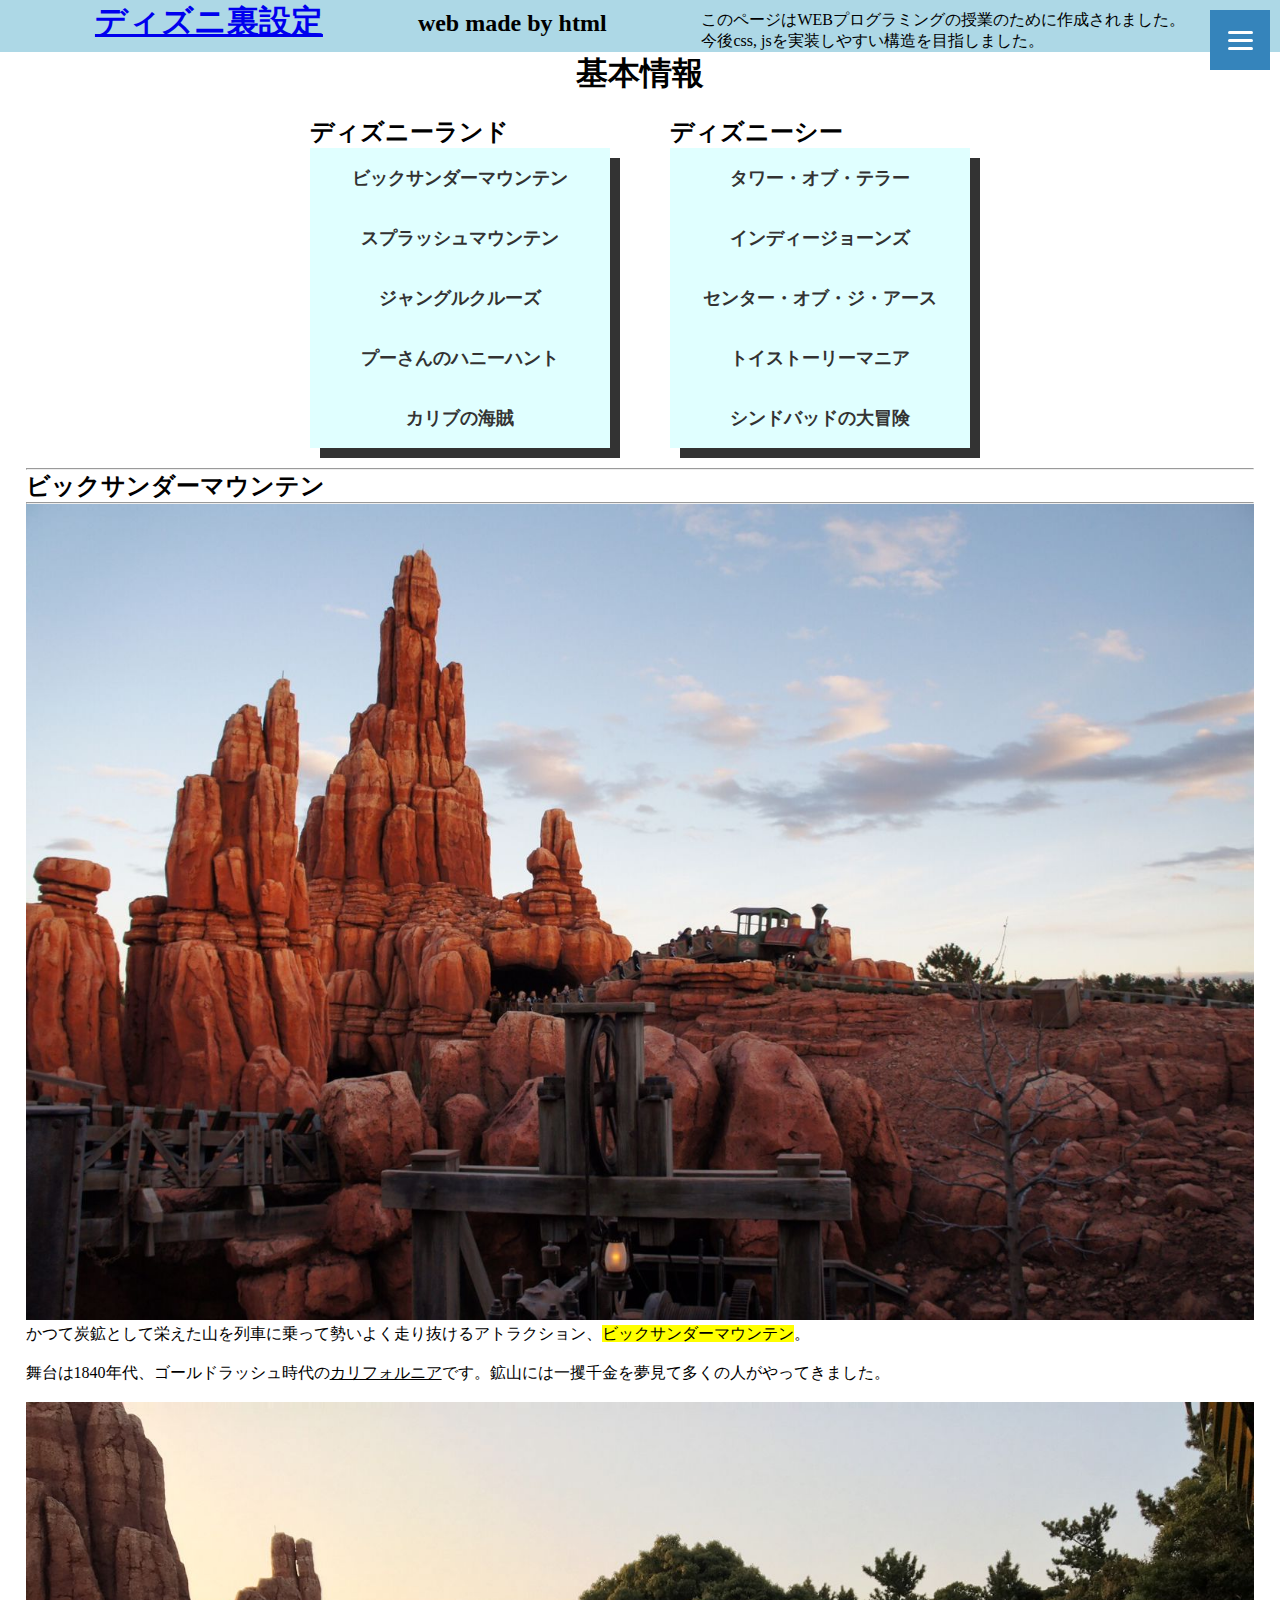
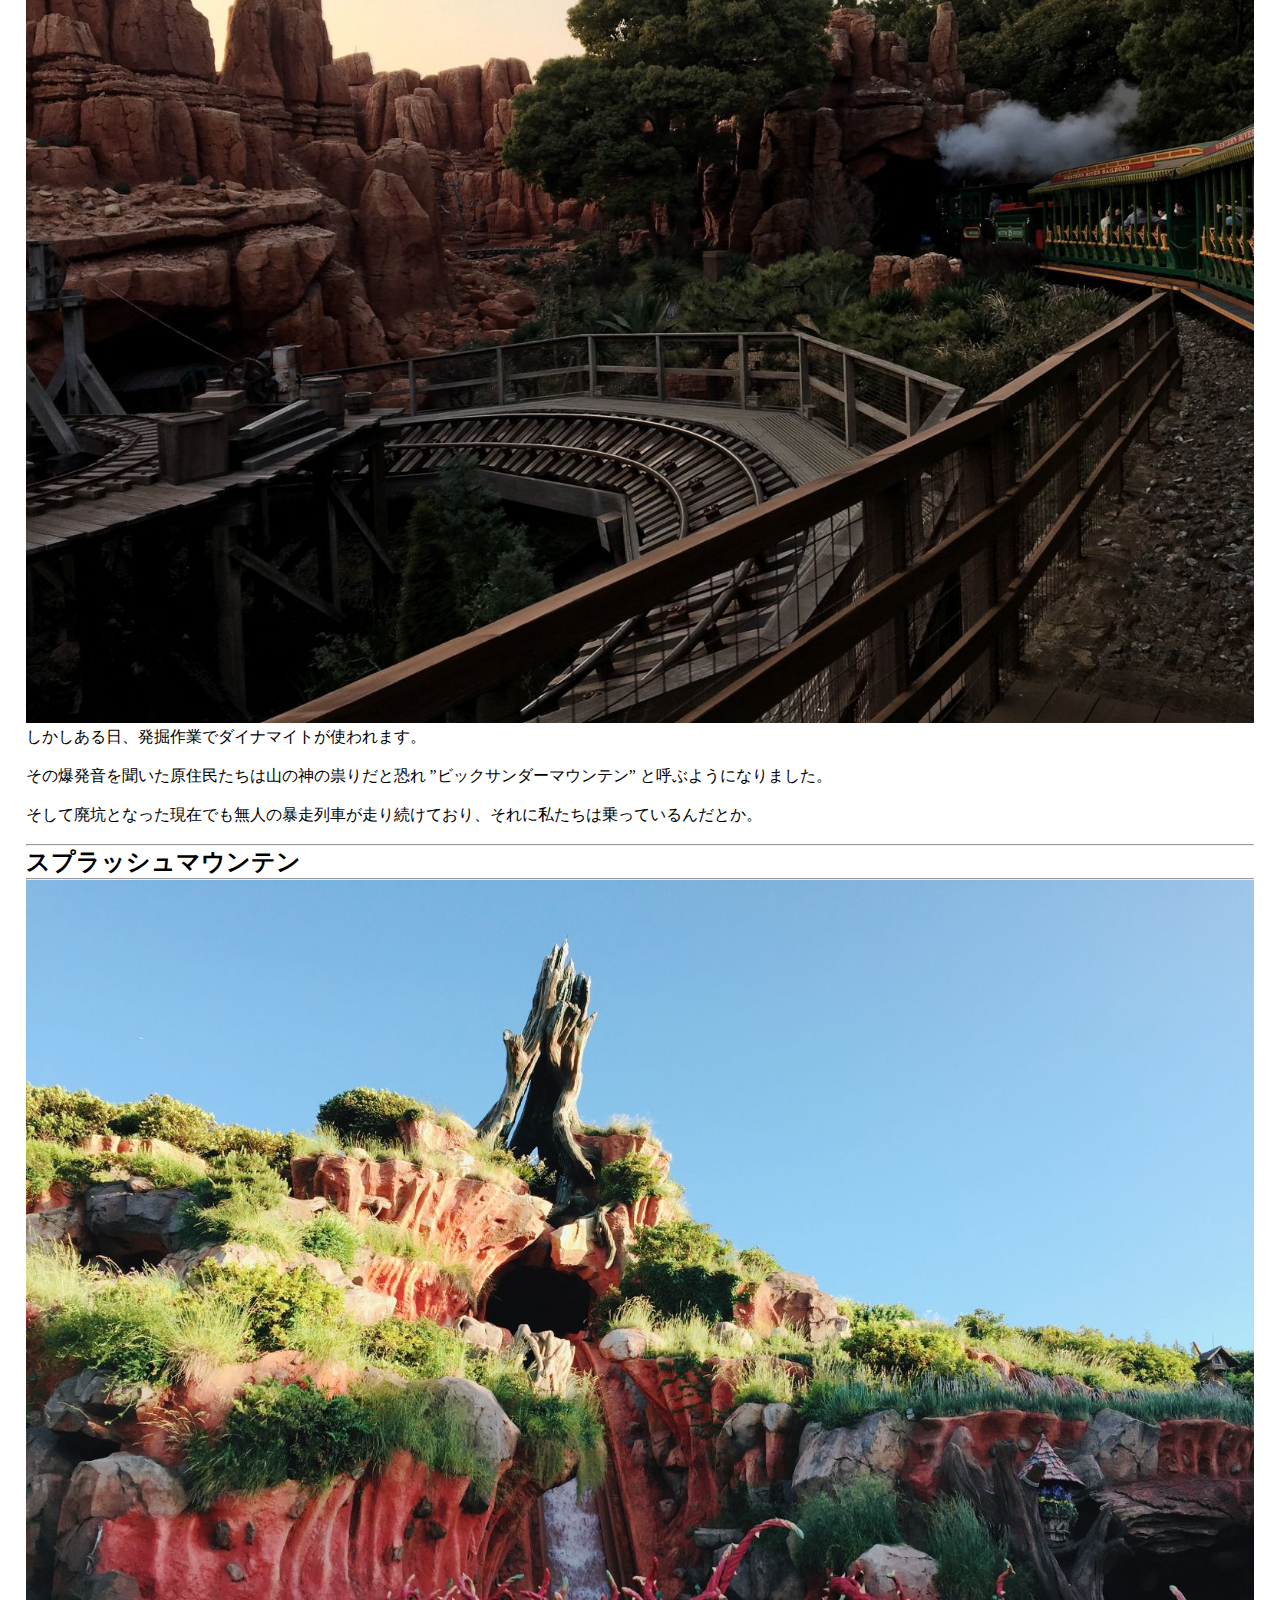
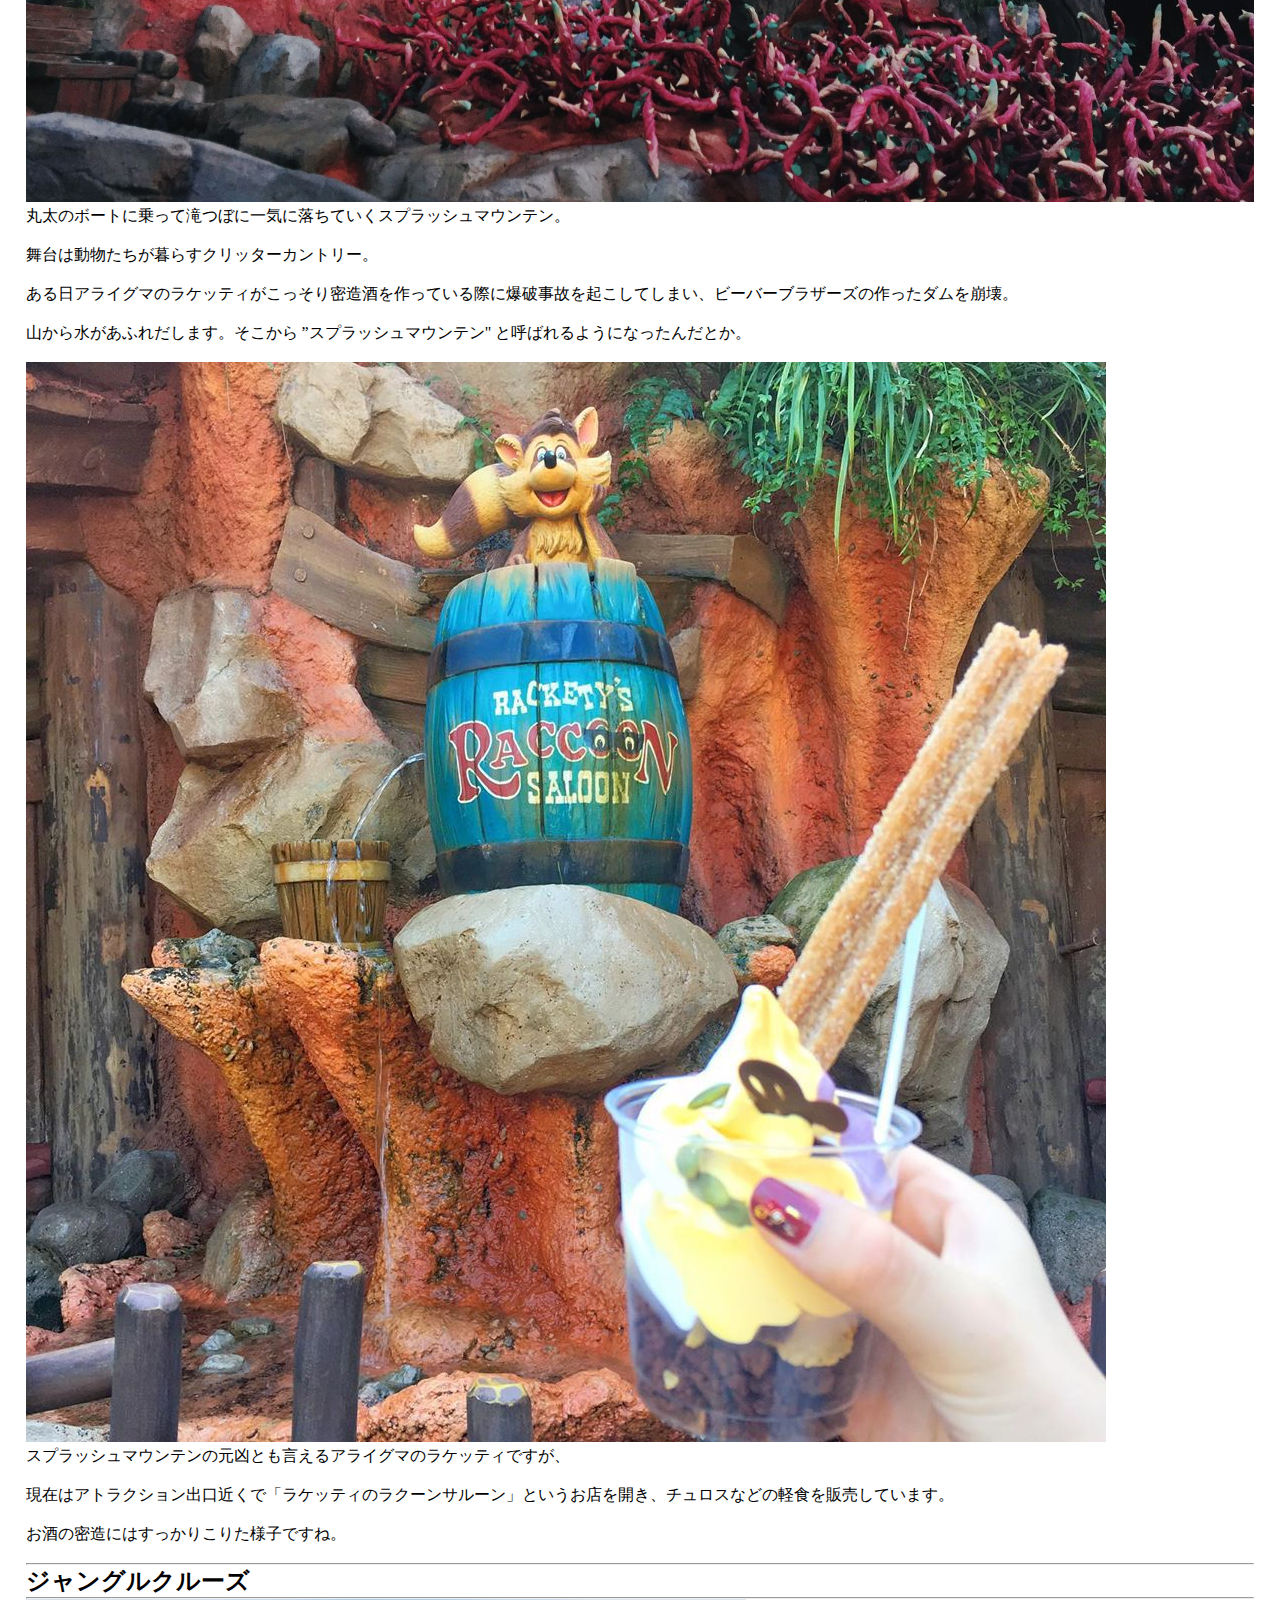
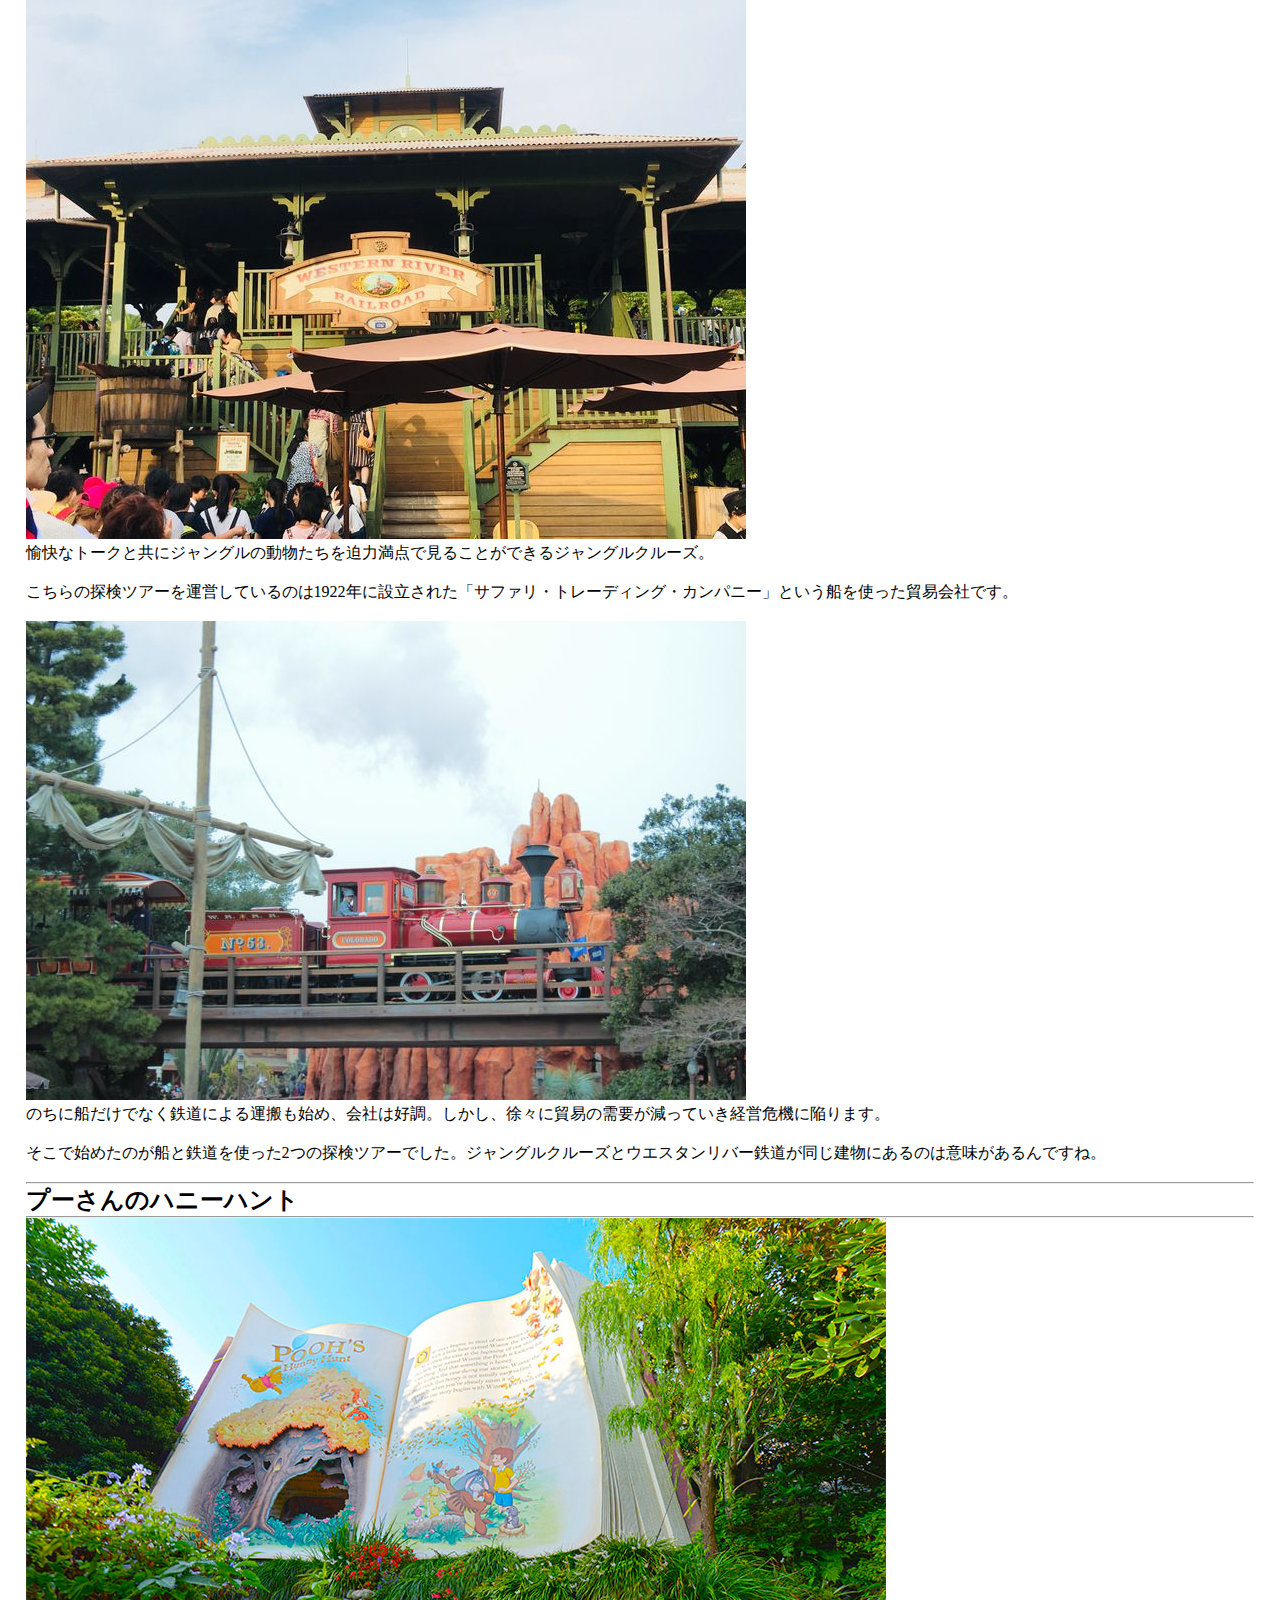
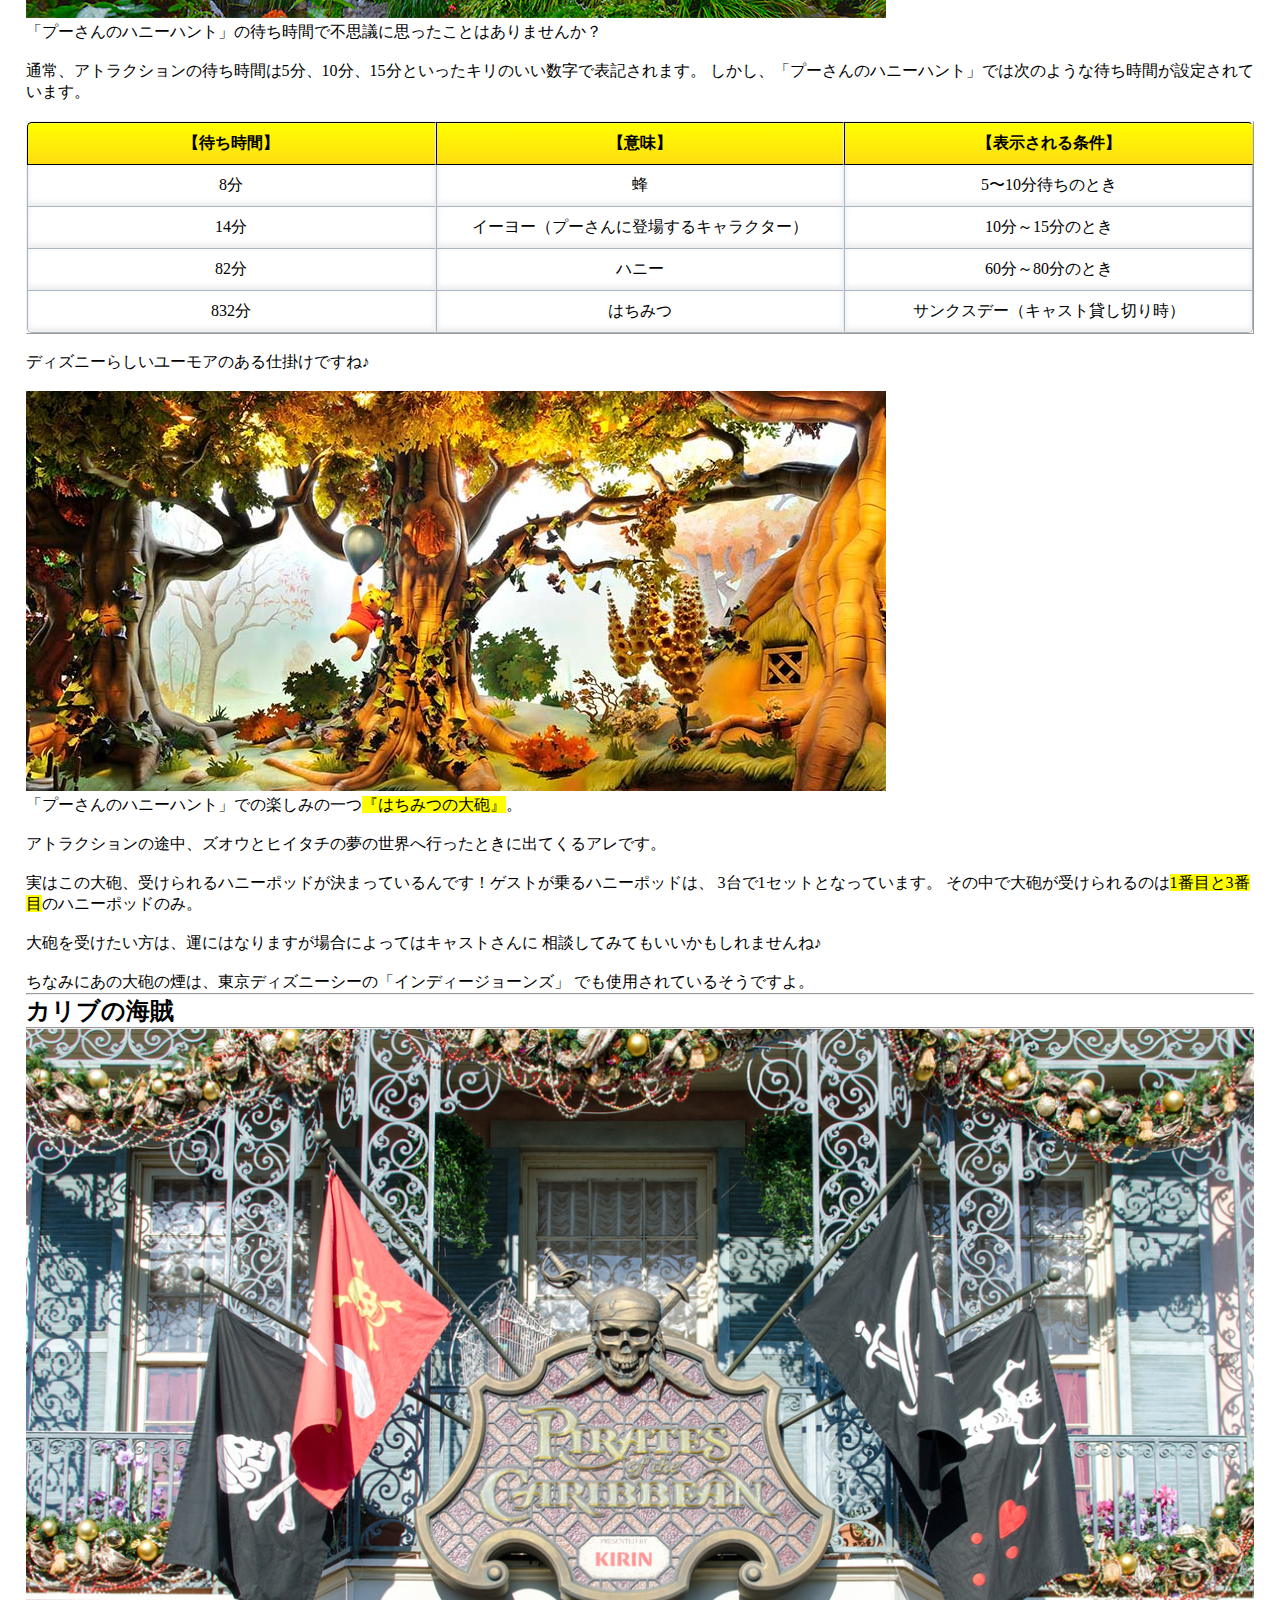
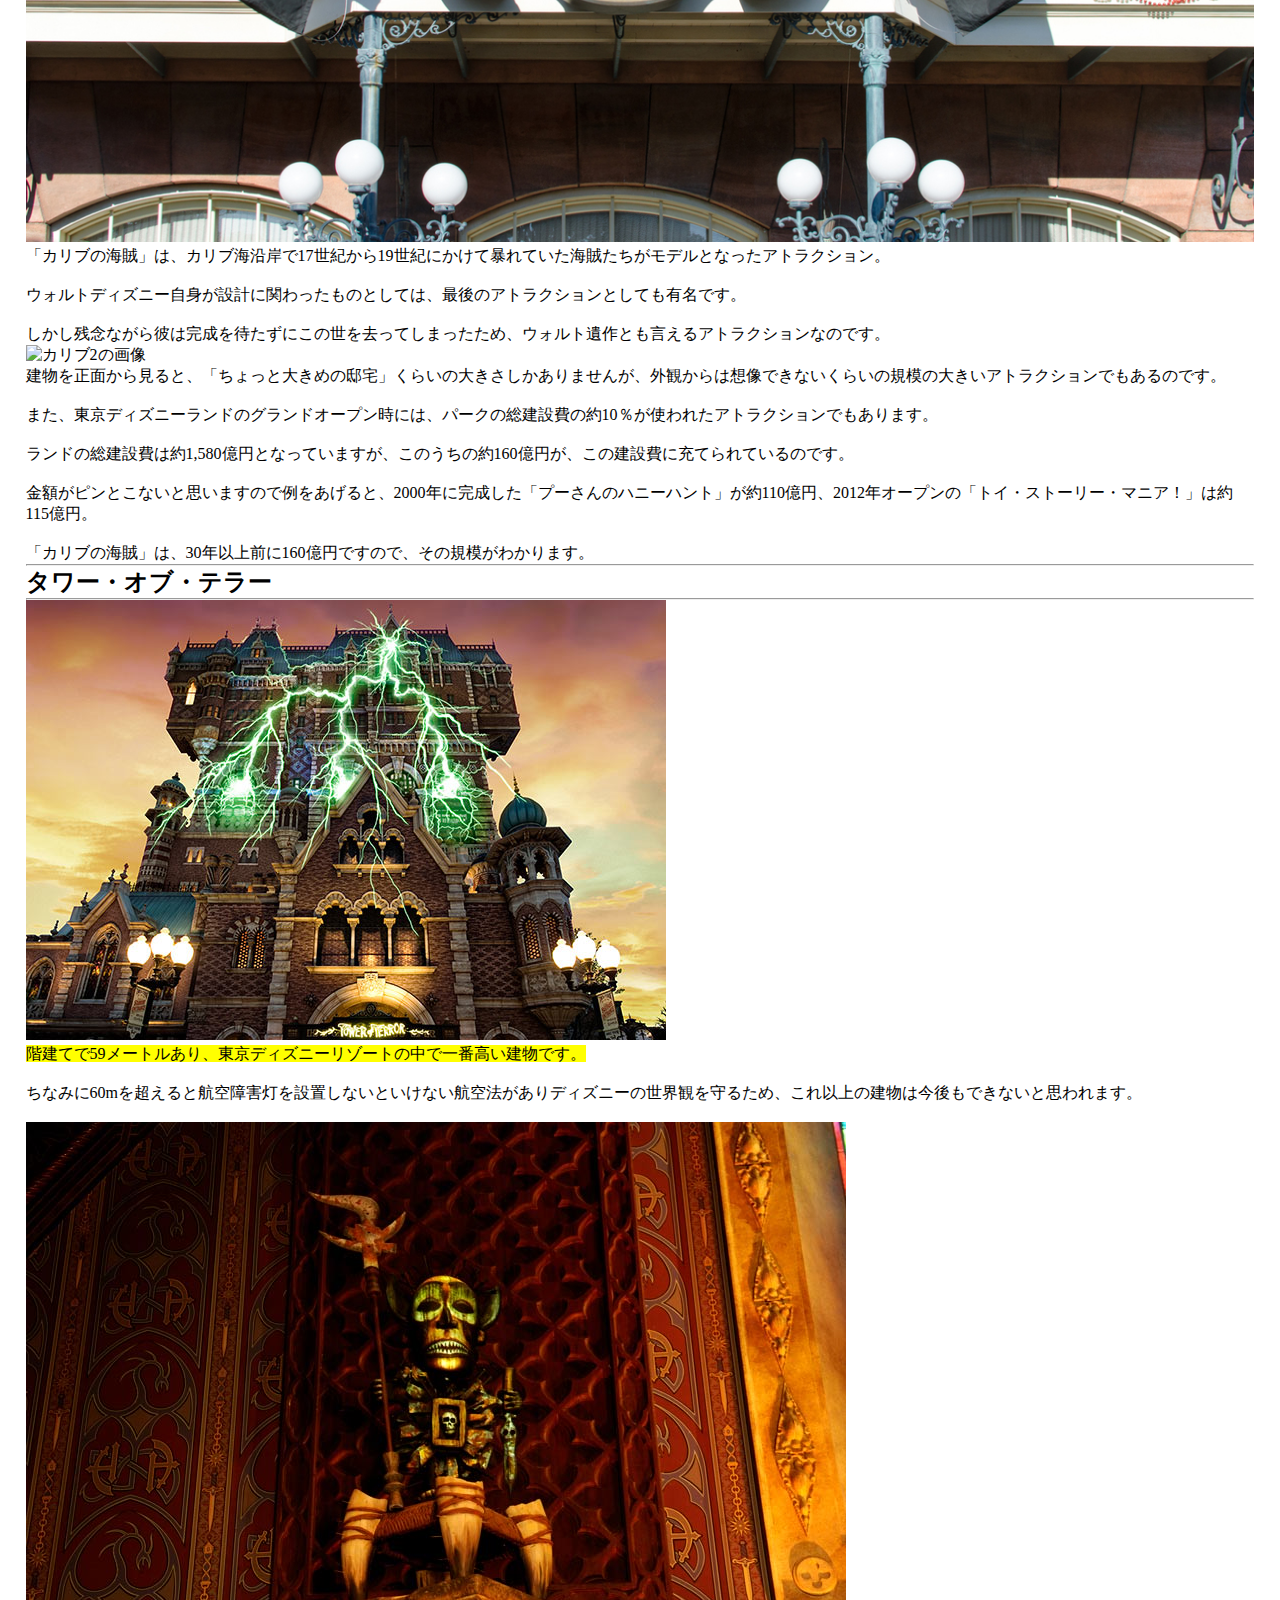
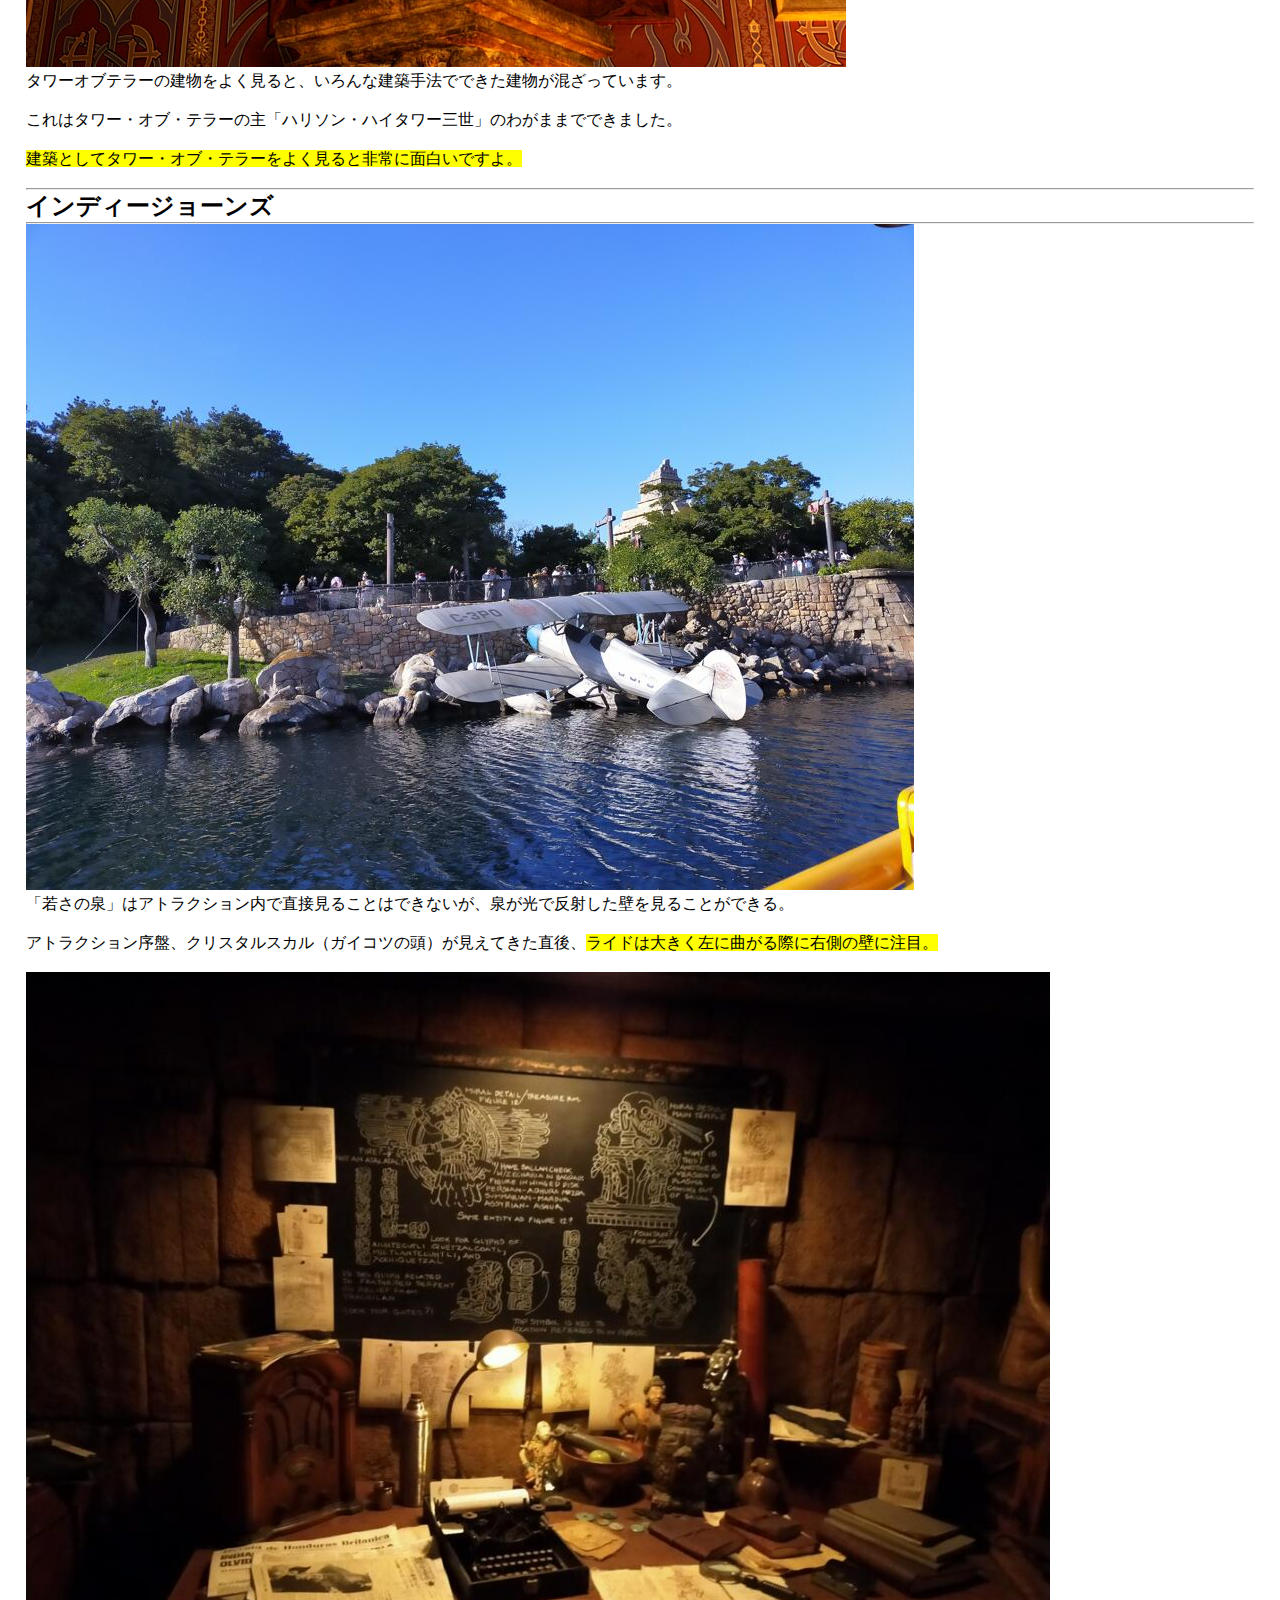
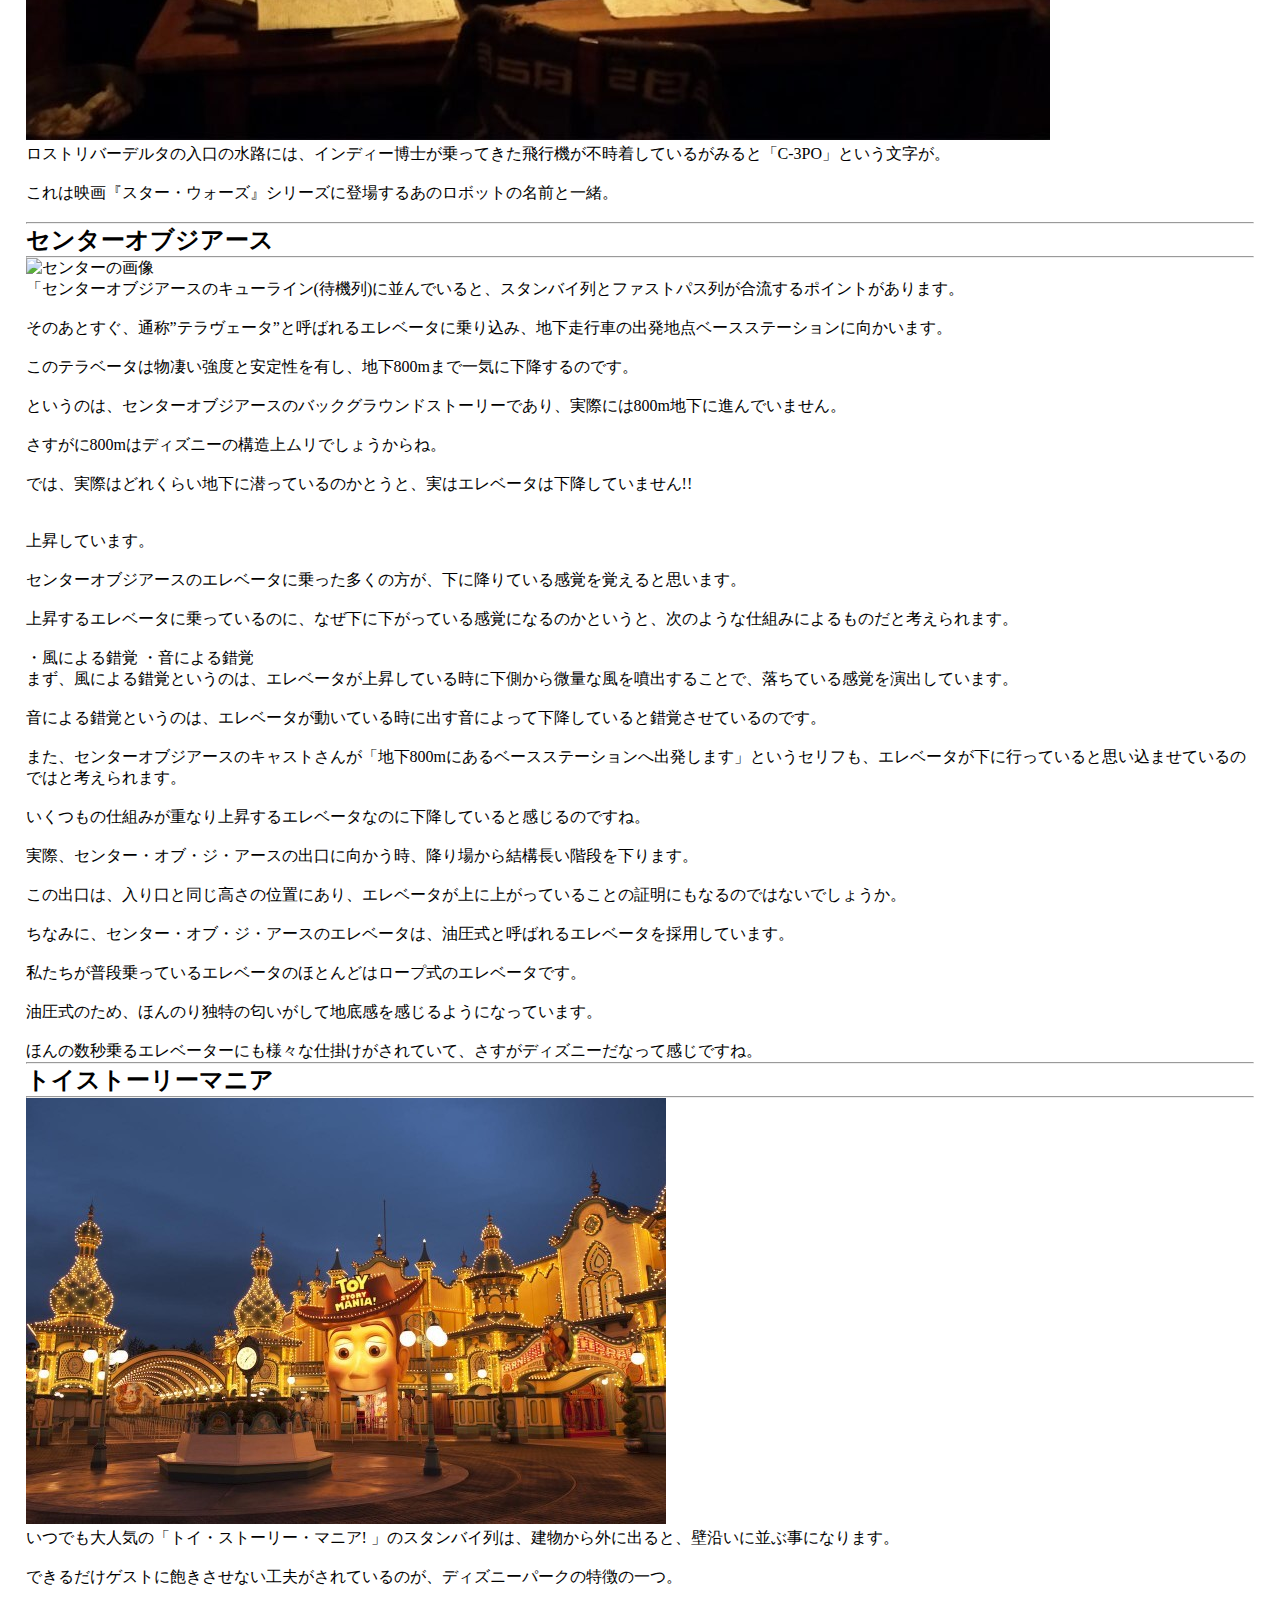
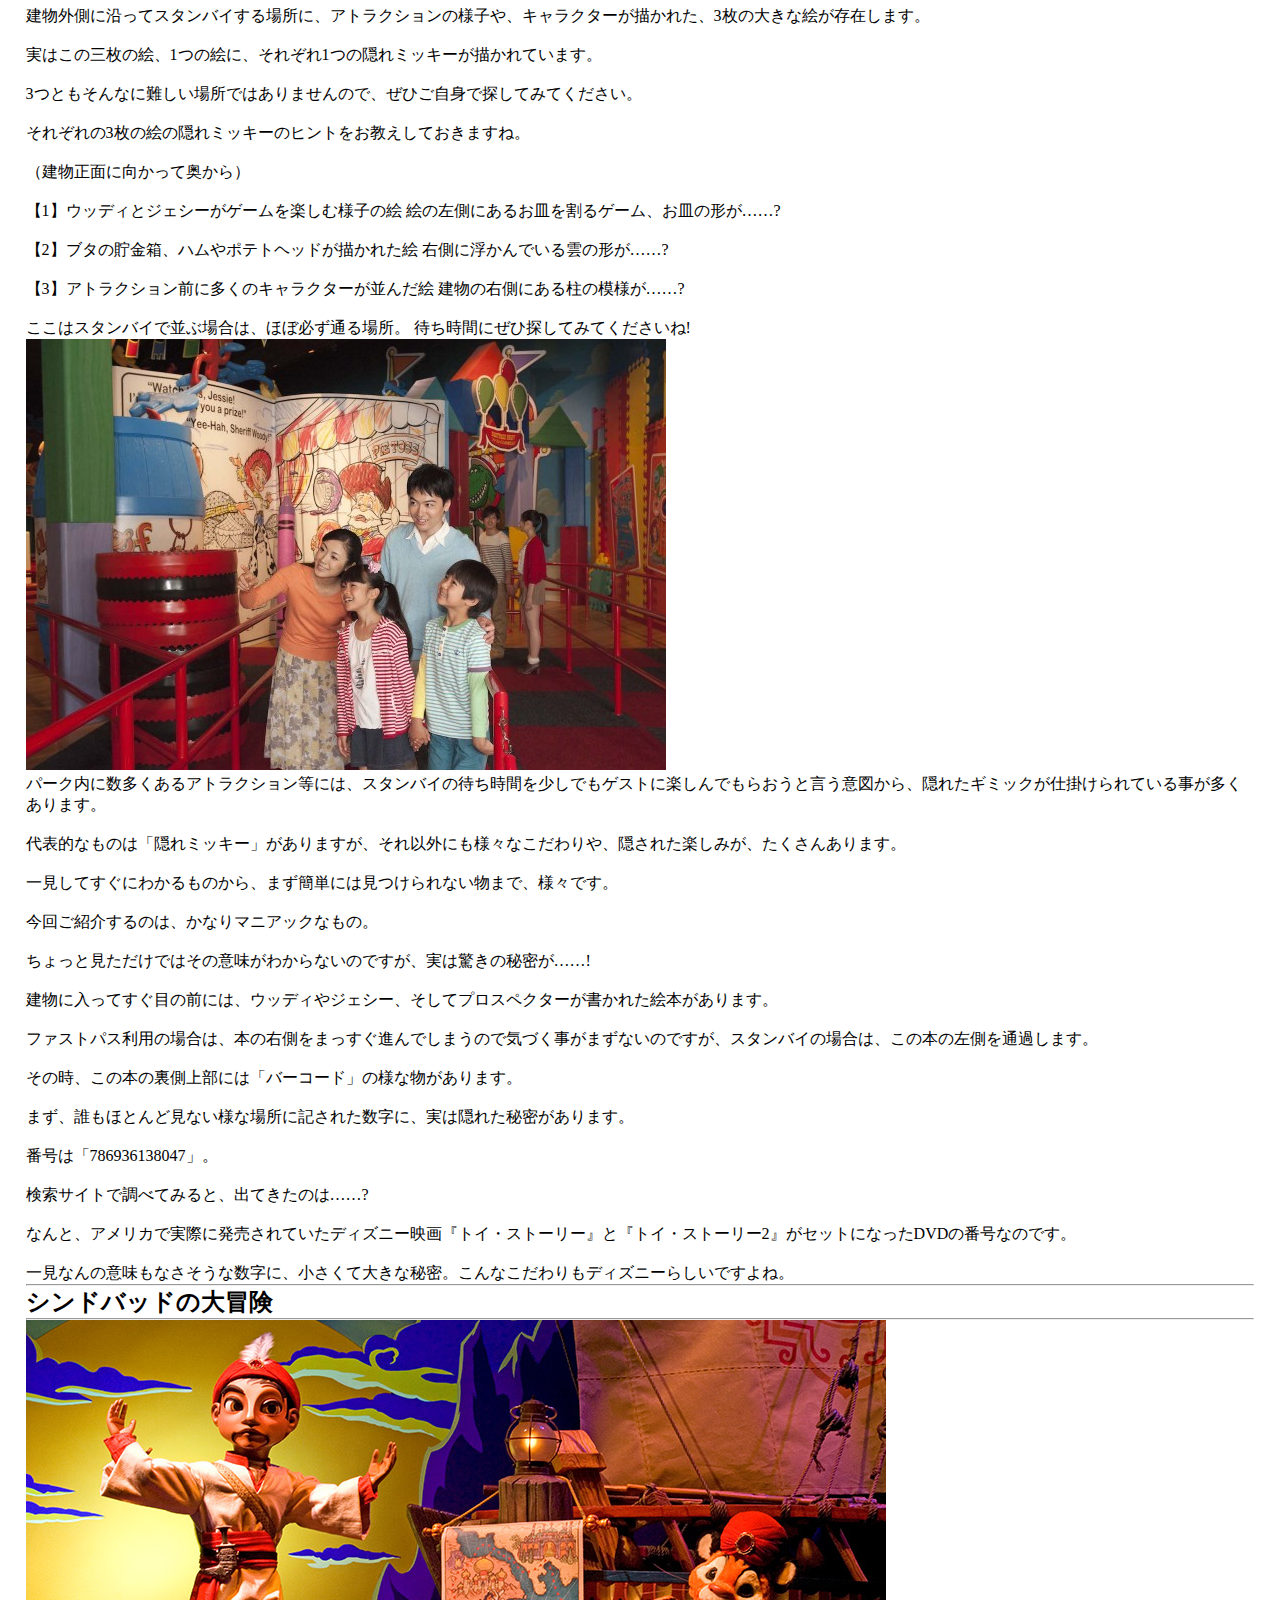
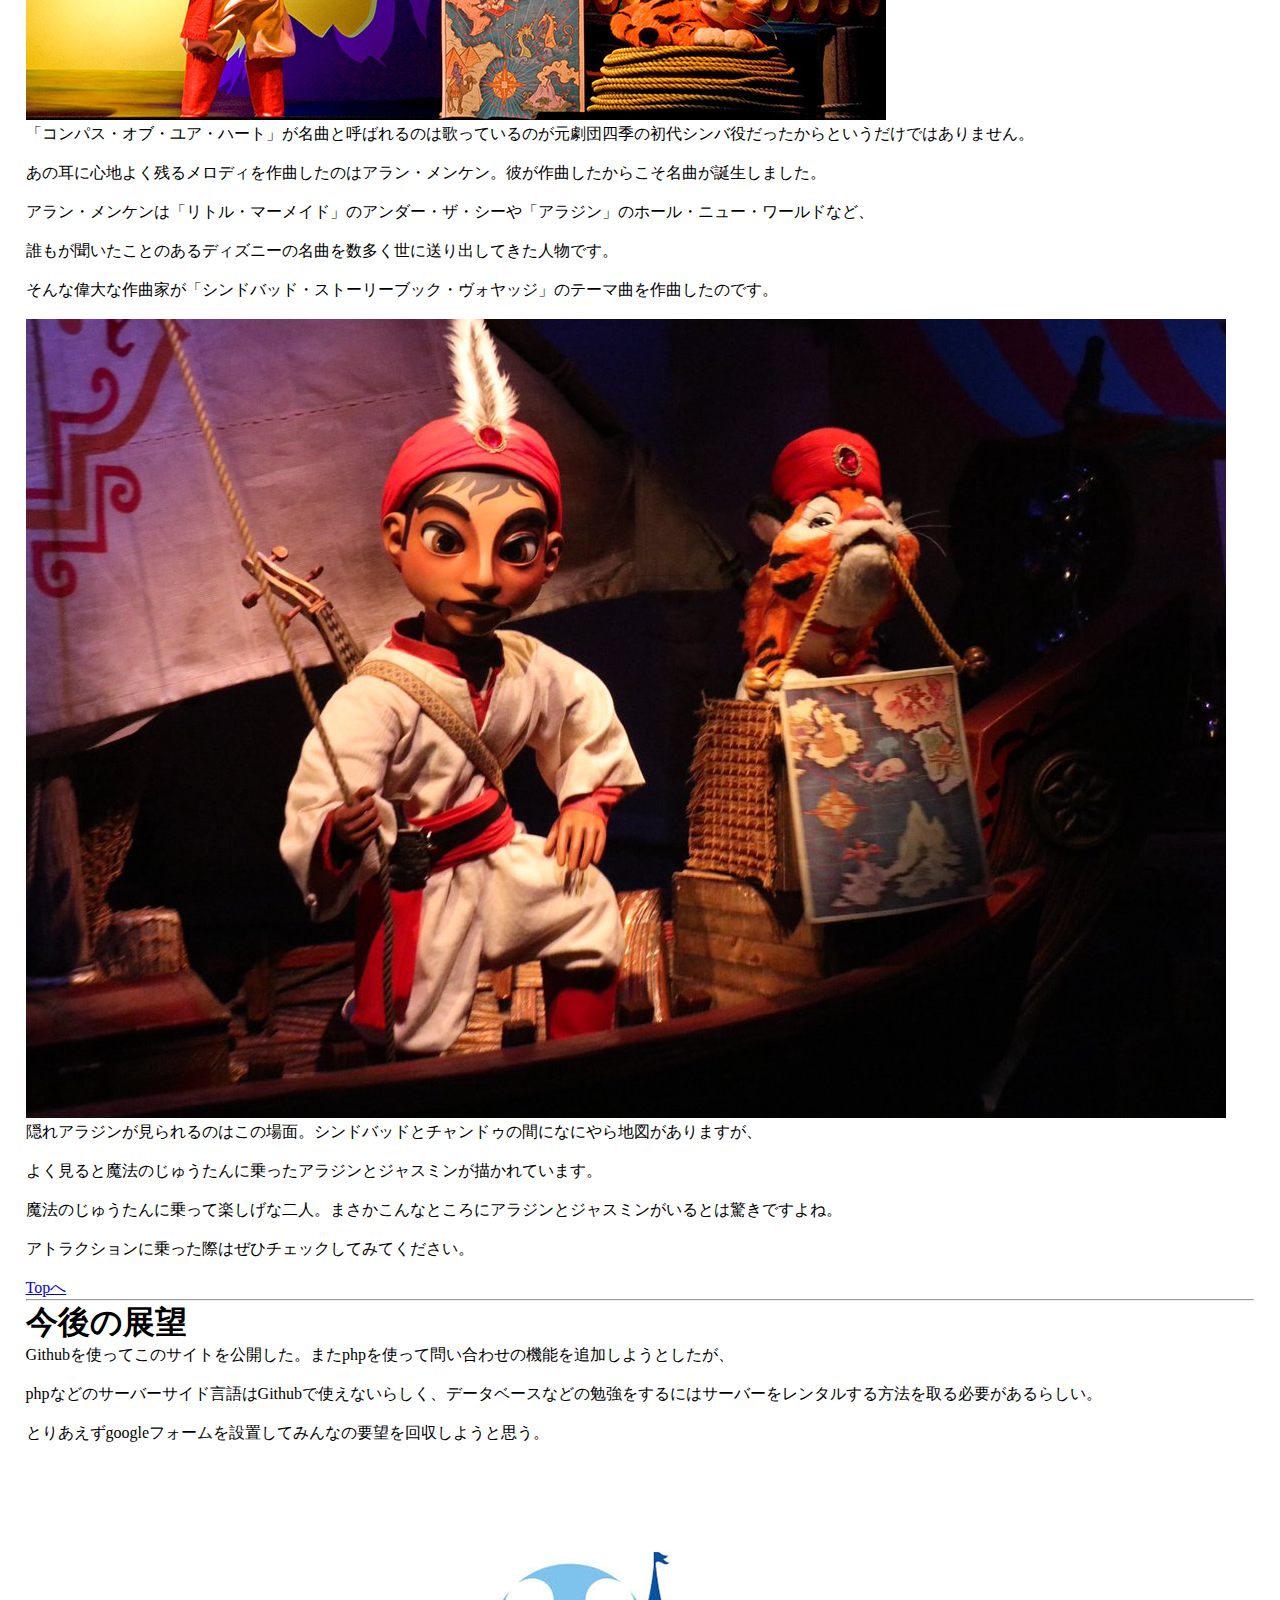
==== commit a0c8f61e: "Add files via upload" ====
--- a/index.html
+++ b/index.html
@@ -5,8 +5,8 @@
     <meta http-equiv="X-UA-Compatible" content="IE=edge">
     <meta name="viewport" content="width=device-width, initial-scale=1.0">
     <link rel="stylesheet" href="https://rikubon50.github.io/disneydaisuki/css/reset.css">
-    <link rel="stylesheet" href="./css/main.css">
-    <link rel="stylesheet" href="./css/humbmenu.css">
+    <link rel="stylesheet" href="https://rikubon50.github.io/disneydaisuki/css/main.css">
+    <link rel="stylesheet" href="https://rikubon50.github.io/disneydaisuki/css/humbmenu.css">
     <title>ディズニー裏設定</title>
 </head>
 <body>
@@ -96,11 +96,11 @@
                     <h2 id="ビックサンダーマウンテン">ビックサンダーマウンテン</h2>
                     <hr>
                     <div class="BTM-content">
-                        <img src="https://rikubon50.github.io/disneydaisuki/images/ビックサンダー1.jpg" alt="ビックサンダー1の画像">
+                        <img src="https://rikubon50.github.io/disneydaisuki/images/btm1.jpg" alt="ビックサンダー1の画像">
                         <p>かつて炭鉱として栄えた山を列車に乗って勢いよく走り抜けるアトラクション、<mark>ビックサンダーマウンテン</mark>。<br>
                             <br>
                             舞台は1840年代、ゴールドラッシュ時代の<u>カリフォルニア</u>です。鉱山には一攫千金を夢見て多くの人がやってきました。</p><br>
-                        <img src="https://rikubon50.github.io/disneydaisuki/images/ビックサンダー2.jpg" alt="ビックサンダー2の画像">
+                        <img src="https://rikubon50.github.io/disneydaisuki/images/btm2.jpg" alt="ビックサンダー2の画像">
                         <p>しかしある日、発掘作業でダイナマイトが使われます。<br>
                             <br>
                             その爆発音を聞いた原住民たちは山の神の祟りだと恐れ ”ビックサンダーマウンテン” と呼ぶようになりました。<br>
@@ -111,7 +111,7 @@
                     <h2 id="スプラッシュマウンテン">スプラッシュマウンテン</h2>
                     <hr>
                     <div class="SM-content">
-                        <img src="https://rikubon50.github.io/disneydaisuki/images/スプラッシュ1.jpg" alt="スプラッシュ1の画像">
+                        <img src="https://rikubon50.github.io/disneydaisuki/images/spr1.jpg" alt="スプラッシュ1の画像">
                         <p>丸太のボートに乗って滝つぼに一気に落ちていくスプラッシュマウンテン。<br>
                             <br>
                             舞台は動物たちが暮らすクリッターカントリー。<br>
@@ -119,7 +119,7 @@
                             ある日アライグマのラケッティがこっそり密造酒を作っている際に爆破事故を起こしてしまい、ビーバーブラザーズの作ったダムを崩壊。<br>
                             <br>
                             山から水があふれだします。そこから ”スプラッシュマウンテン" と呼ばれるようになったんだとか。</p><br>
-                        <img src="https://rikubon50.github.io/disneydaisuki/images/スプラッシュ2.jpg" alt="スプラッシュ2の画像">
+                        <img src="https://rikubon50.github.io/disneydaisuki/images/spr2.jpg" alt="スプラッシュ2の画像">
                         <p>スプラッシュマウンテンの元凶とも言えるアライグマのラケッティですが、<br>
                             <br>
                             現在はアトラクション出口近くで「ラケッティのラクーンサルーン」というお店を開き、チュロスなどの軽食を販売しています。<br>
@@ -130,11 +130,11 @@
                     <h2 id="ジャングルクルーズ">ジャングルクルーズ</h2>
                     <hr>
                     <div class="JC-content">
-                        <img src="https://rikubon50.github.io/disneydaisuki/images/ジャングルクルーズ1.jpg" alt="ジャングルクルーズ1の画像">
+                        <img src="https://rikubon50.github.io/disneydaisuki/images/jgc1.jpg" alt="ジャングルクルーズ1の画像">
                         <p>愉快なトークと共にジャングルの動物たちを迫力満点で見ることができるジャングルクルーズ。<br>
                             <br>
                             こちらの探検ツアーを運営しているのは1922年に設立された「サファリ・トレーディング・カンパニー」という船を使った貿易会社です。</p><br>
-                        <img src="https://rikubon50.github.io/disneydaisuki/images/ジャングルクルーズ2.jpg" alt="ジャングルクルーズ2の画像">
+                        <img src="https://rikubon50.github.io/disneydaisuki/images/jgc2.jpg" alt="ジャングルクルーズ2の画像">
                         <p>のちに船だけでなく鉄道による運搬も始め、会社は好調。しかし、徐々に貿易の需要が減っていき経営危機に陥ります。<br>
                             <br>
                             そこで始めたのが船と鉄道を使った2つの探検ツアーでした。ジャングルクルーズとウエスタンリバー鉄道が同じ建物にあるのは意味があるんですね。</p><br>
@@ -143,7 +143,7 @@
                     <h2 id="ハニーハント">プーさんのハニーハント</h2>
                     <hr>
                     <div class="JC-content">
-                        <img src="https://rikubon50.github.io/disneydaisuki/images/ハニーハント1.jpg" alt="ハニーハント1の画像">
+                        <img src="https://rikubon50.github.io/disneydaisuki/images/pooh1.jpg" alt="ハニーハント1の画像">
                         <p>「プーさんのハニーハント」の待ち時間で不思議に思ったことはありませんか？<br>
                             <br>
                             通常、アトラクションの待ち時間は5分、10分、15分といったキリのいい数字で表記されます。
@@ -179,7 +179,7 @@
                         <br>
                         <p>ディズニーらしいユーモアのある仕掛けですね♪</p>
                         <br>
-                        <img src="https://rikubon50.github.io/disneydaisuki/images/ハニーハント2.jpg" alt="ハニーハント2の画像">
+                        <img src="https://rikubon50.github.io/disneydaisuki/images/pooh2.jpg" alt="ハニーハント2の画像">
                         <p>「プーさんのハニーハント」での楽しみの一つ<mark>『はちみつの大砲』</mark>。<br>
                             <br>
                             アトラクションの途中、ズオウとヒイタチの夢の世界へ行ったときに出てくるアレです。<br>
@@ -198,13 +198,13 @@
                     <h2 id="カリブの海賊">カリブの海賊</h2>
                     <hr>
                     <div class="JC-content">
-                        <img src="https://rikubon50.github.io/disneydaisuki/images/カリブの海賊1.jpg" alt="ジャングルクルーズ1の画像">
+                        <img src="https://rikubon50.github.io/disneydaisuki/images/pirates1.jpg" alt="カリブ1の画像">
                         <p>「カリブの海賊」は、カリブ海沿岸で17世紀から19世紀にかけて暴れていた海賊たちがモデルとなったアトラクション。<br>
                             <br>
                             ウォルトディズニー自身が設計に関わったものとしては、最後のアトラクションとしても有名です。<br>
                             <br>
                             しかし残念ながら彼は完成を待たずにこの世を去ってしまったため、ウォルト遺作とも言えるアトラクションなのです。</p>
-                        <img src="https://rikubon50.github.io/disneydaisuki/images/カリブの海賊2.jpg" alt="ジャングルクルーズ2の画像">
+                        <img src="https://rikubon50.github.io/disneydaisuki/images/pirates2.jpg" alt="カリブ2の画像">
                         <p>建物を正面から見ると、「ちょっと大きめの邸宅」くらいの大きさしかありませんが、外観からは想像できないくらいの規模の大きいアトラクションでもあるのです。<br>
                             <br>
                             また、東京ディズニーランドのグランドオープン時には、パークの総建設費の約10％が使われたアトラクションでもあります。<br>
@@ -219,11 +219,11 @@
                     <h2 id="タワー・オブ・テラー">タワー・オブ・テラー</h2>
                     <hr>
                     <div class="TOT-content">
-                        <img src="https://rikubon50.github.io/disneydaisuki/images/タワー・オブ・テラー1.jpg" alt="タワー・オブ・テラー1の画像">
+                        <img src="https://rikubon50.github.io/disneydaisuki/images/tot1.jpg" alt="タワー・オブ・テラー1の画像">
                         <p><mark>階建てで59メートルあり、東京ディズニーリゾートの中で一番高い建物です。</mark><br>
                             <br>
                             ちなみに60mを超えると航空障害灯を設置しないといけない航空法がありディズニーの世界観を守るため、これ以上の建物は今後もできないと思われます。</p><br>
-                        <img src="https://rikubon50.github.io/disneydaisuki/images/タワー・オブ・テラー2.jpg" alt="タワー・オブ・テラー2の画像">
+                        <img src="https://rikubon50.github.io/disneydaisuki/images/tot2.jpg" alt="タワー・オブ・テラー2の画像">
                         <p>タワーオブテラーの建物をよく見ると、いろんな建築手法でできた建物が混ざっています。<br>
                             <br>
                             これはタワー・オブ・テラーの主「ハリソン・ハイタワー三世」のわがままでできました。<br>
@@ -234,11 +234,11 @@
                     <h2 id="インディージョーンズ">インディージョーンズ</h2>
                     <hr>
                     <div class="IJ-content">
-                        <img src="https://rikubon50.github.io/disneydaisuki/images/インディー1.jpg" alt="インディー1の画像">
+                        <img src="https://rikubon50.github.io/disneydaisuki/images/ind1.jpg" alt="インディー1の画像">
                         <p>「若さの泉」はアトラクション内で直接見ることはできないが、泉が光で反射した壁を見ることができる。<br>
                             <br>
                             アトラクション序盤、クリスタルスカル（ガイコツの頭）が見えてきた直後、<mark>ライドは大きく左に曲がる際に右側の壁に注目。</mark></p><br>
-                        <img src="https://rikubon50.github.io/disneydaisuki/images/インディー2.jpg" alt="インディー2の画像">
+                        <img src="https://rikubon50.github.io/disneydaisuki/images/ind2.jpg" alt="インディー2の画像">
                         <p>ロストリバーデルタの入口の水路には、インディー博士が乗ってきた飛行機が不時着しているがみると「C-3PO」という文字が。<br>
                             <br>
                             これは映画『スター・ウォーズ』シリーズに登場するあのロボットの名前と一緒。</p><br>
@@ -247,7 +247,7 @@
                     <h2 id="センターオブジアース">センターオブジアース</h2>
                     <hr>
                     <div class="IJ-content">
-                        <img src="https://rikubon50.github.io/disneydaisuki/images/センター1.jpg" alt="インディー1の画像">
+                        <img src="https://rikubon50.github.io/disneydaisuki/images/cet.jpg" alt="センターの画像">
                         <p>「センターオブジアースのキューライン(待機列)に並んでいると、スタンバイ列とファストパス列が合流するポイントがあります。<br>
                             <br>
                             そのあとすぐ、通称”テラヴェータ”と呼ばれるエレベータに乗り込み、地下走行車の出発地点ベースステーションに向かいます。<br>
@@ -295,7 +295,7 @@
                     <h2 id="トイマニ">トイストーリーマニア</h2>
                     <hr>
                     <div class="TOT-content">
-                        <img src="https://rikubon50.github.io/disneydaisuki/images/トイマニ1.jpg" alt="タワー・オブ・テラー1の画像">
+                        <img src="https://rikubon50.github.io/disneydaisuki/images/toy1.jpg" alt="トイマニ1の画像">
                         <p>いつでも大人気の「トイ・ストーリー・マニア! 」のスタンバイ列は、建物から外に出ると、壁沿いに並ぶ事になります。<br>
                             <br>
                             できるだけゲストに飽きさせない工夫がされているのが、ディズニーパークの特徴の一つ。<br>
@@ -321,7 +321,7 @@
                             <br>
                             ここはスタンバイで並ぶ場合は、ほぼ必ず通る場所。
                             待ち時間にぜひ探してみてくださいね! </p>
-                        <img src="https://rikubon50.github.io/disneydaisuki/images/トイマニ2.jpg" alt="タワー・オブ・テラー2の画像">
+                        <img src="https://rikubon50.github.io/disneydaisuki/images/toy2.jpg" alt="トイマニ2の画像">
                         <p>パーク内に数多くあるアトラクション等には、スタンバイの待ち時間を少しでもゲストに楽しんでもらおうと言う意図から、隠れたギミックが仕掛けられている事が多くあります。<br>
                             <br>
                             代表的なものは「隠れミッキー」がありますが、それ以外にも様々なこだわりや、隠された楽しみが、たくさんあります。<br>
@@ -352,7 +352,7 @@
                     <h2 id="シンドバッドの大冒険">シンドバッドの大冒険</h2>
                     <hr>
                     <div class="SD-content">
-                        <img src="https://rikubon50.github.io/disneydaisuki/images/シンドバッド1.jpg" alt="シンドバッド1の画像">
+                        <img src="https://rikubon50.github.io/disneydaisuki/images/snd1.jpg" alt="シンドバッド1の画像">
                         <p>「コンパス・オブ・ユア・ハート」が名曲と呼ばれるのは歌っているのが元劇団四季の初代シンバ役だったからというだけではありません。<br>
                             <br>
                             あの耳に心地よく残るメロディを作曲したのはアラン・メンケン。彼が作曲したからこそ名曲が誕生しました。<br>
@@ -362,7 +362,7 @@
                             誰もが聞いたことのあるディズニーの名曲を数多く世に送り出してきた人物です。<br>
                             <br>
                             そんな偉大な作曲家が「シンドバッド・ストーリーブック・ヴォヤッジ」のテーマ曲を作曲したのです。</p><br>
-                        <img src="https://rikubon50.github.io/disneydaisuki/images/シンドバッド2.jpg" alt="シンドバッド2の画像">
+                        <img src="https://rikubon50.github.io/disneydaisuki/images/snd2.jpg" alt="シンドバッド2の画像">
                         <p>隠れアラジンが見られるのはこの場面。シンドバッドとチャンドゥの間になにやら地図がありますが、<br>
                             <br>
                             よく見ると魔法のじゅうたんに乗ったアラジンとジャスミンが描かれています。<br>
@@ -397,44 +397,44 @@
     </main>
     <footer>
         <div class="container">
-            <a class="item" href="./html/btm.html">
-                <img src="../images/ビックサンダー1.jpg" alt="">
+            <a class="item" href="https://rikubon50.github.io/disneydaisuki/html/btm.html">
+                <img src="https://rikubon50.github.io/disneydaisuki/images/btm1.jpg" alt="">
                 <h3>ビックサンダーマウンテン</h3>
             </a>
-            <a class="item" href="./html/spm.html">
-                <img src="../images/スプラッシュ1.jpg" alt="">
+            <a class="item" href="https://rikubon50.github.io/disneydaisuki/html/spm.html">
+                <img src="https://rikubon50.github.io/disneydaisuki/images/spr1.jpg" alt="">
                 <h3>スプラッシュマウンテン</h3>
             </a>
-            <a class="item" href="./html/jgc.html">
-                <img src="../images/ジャングルクルーズ1.jpg" alt="">
+            <a class="item" href="https://rikubon50.github.io/disneydaisuki/html/jgc.html">
+                <img src="https://rikubon50.github.io/disneydaisuki/images/jgc1.jpg" alt="">
                 <h3>ジャングルクルーズ</h3>
             </a>
-            <a class="item" href="./html/pooh.html">
-                <img src="../images/ハニーハント1.jpg" alt="">
+            <a class="item" href="https://rikubon50.github.io/disneydaisuki/html/pooh.html">
+                <img src="https://rikubon50.github.io/disneydaisuki/images/pooh1.jpg" alt="">
                 <h3>プーさんのハニーハント</h3>
             </a>
-            <a class="item" href="./html/pirates.html">
-                <img src="../images/カリブ1.jpg" alt="">
+            <a class="item" href="https://rikubon50.github.io/disneydaisuki/html/pirates.html">
+                <img src="https://rikubon50.github.io/disneydaisuki/images/pirates1.jpg" alt="">
                 <h3>カリブの海賊</h3>
             </a>
-            <a class="item" href="./html/tot.html">
-                <img src="../images/タワー・オブ・テラー1.jpg" alt="">
+            <a class="item" href="https://rikubon50.github.io/disneydaisuki/html/tot.html">
+                <img src="https://rikubon50.github.io/disneydaisuki/images/tot1.jpg" alt="">
                 <h3>タワー・オブ・テラー</h3>
             </a>
-            <a class="item" href="./html/ind.html">
-                <img src="../images/インディー1.jpg" alt="">
+            <a class="item" href="https://rikubon50.github.io/disneydaisuki/html/ind.html">
+                <img src="https://rikubon50.github.io/disneydaisuki/images/ind1.jpg" alt="">
                 <h3>インディージョーンズ</h3>
             </a>
-            <a class="item" href="./html/center.html">
-                <img src="../images/センター.jpg" alt="">
+            <a class="item" href="https://rikubon50.github.io/disneydaisuki/html/center.html">
+                <img src="https://rikubon50.github.io/disneydaisuki/images/cnt.jpg" alt="">
                 <h3>センター・オブ・ジ・アース</h3>
             </a>
-            <a class="item" href="./html/toystory.html">
-                <img src="../images/トイマニ1.jpg" alt="">
+            <a class="item" href="https://rikubon50.github.io/disneydaisuki/html/toystory.html">
+                <img src="https://rikubon50.github.io/disneydaisuki/images/toy1.jpg" alt="">
                 <h3>トイストーリーマニア</h3>
             </a>
-            <a class="item" href="./html/snd.html">
-                <img src="../images/シンドバッド2.jpg" alt="">
+            <a class="item" href="https://rikubon50.github.io/disneydaisuki/html/snd.html">
+                <img src="https://rikubon50.github.io/disneydaisuki/images/snd2.jpg" alt="">
                 <h3>シンドバット</h3>
             </a>
         </div>
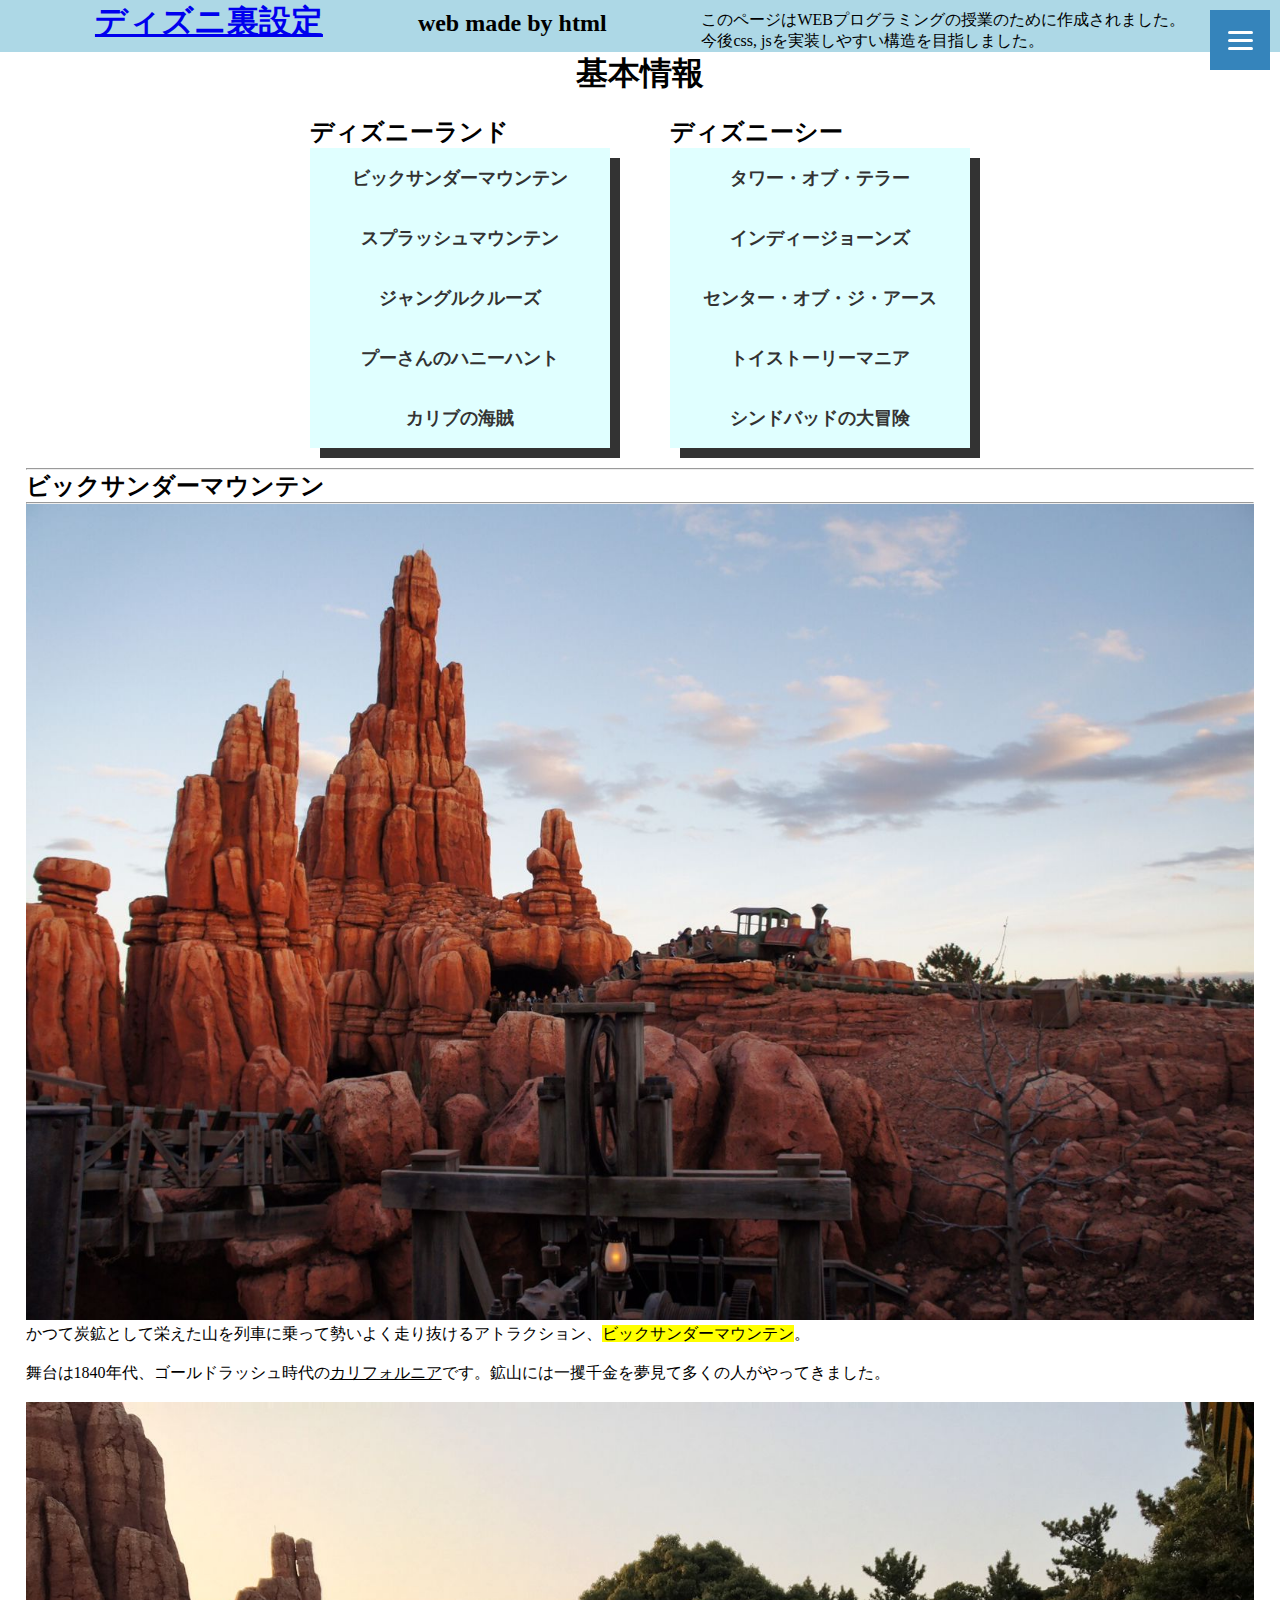
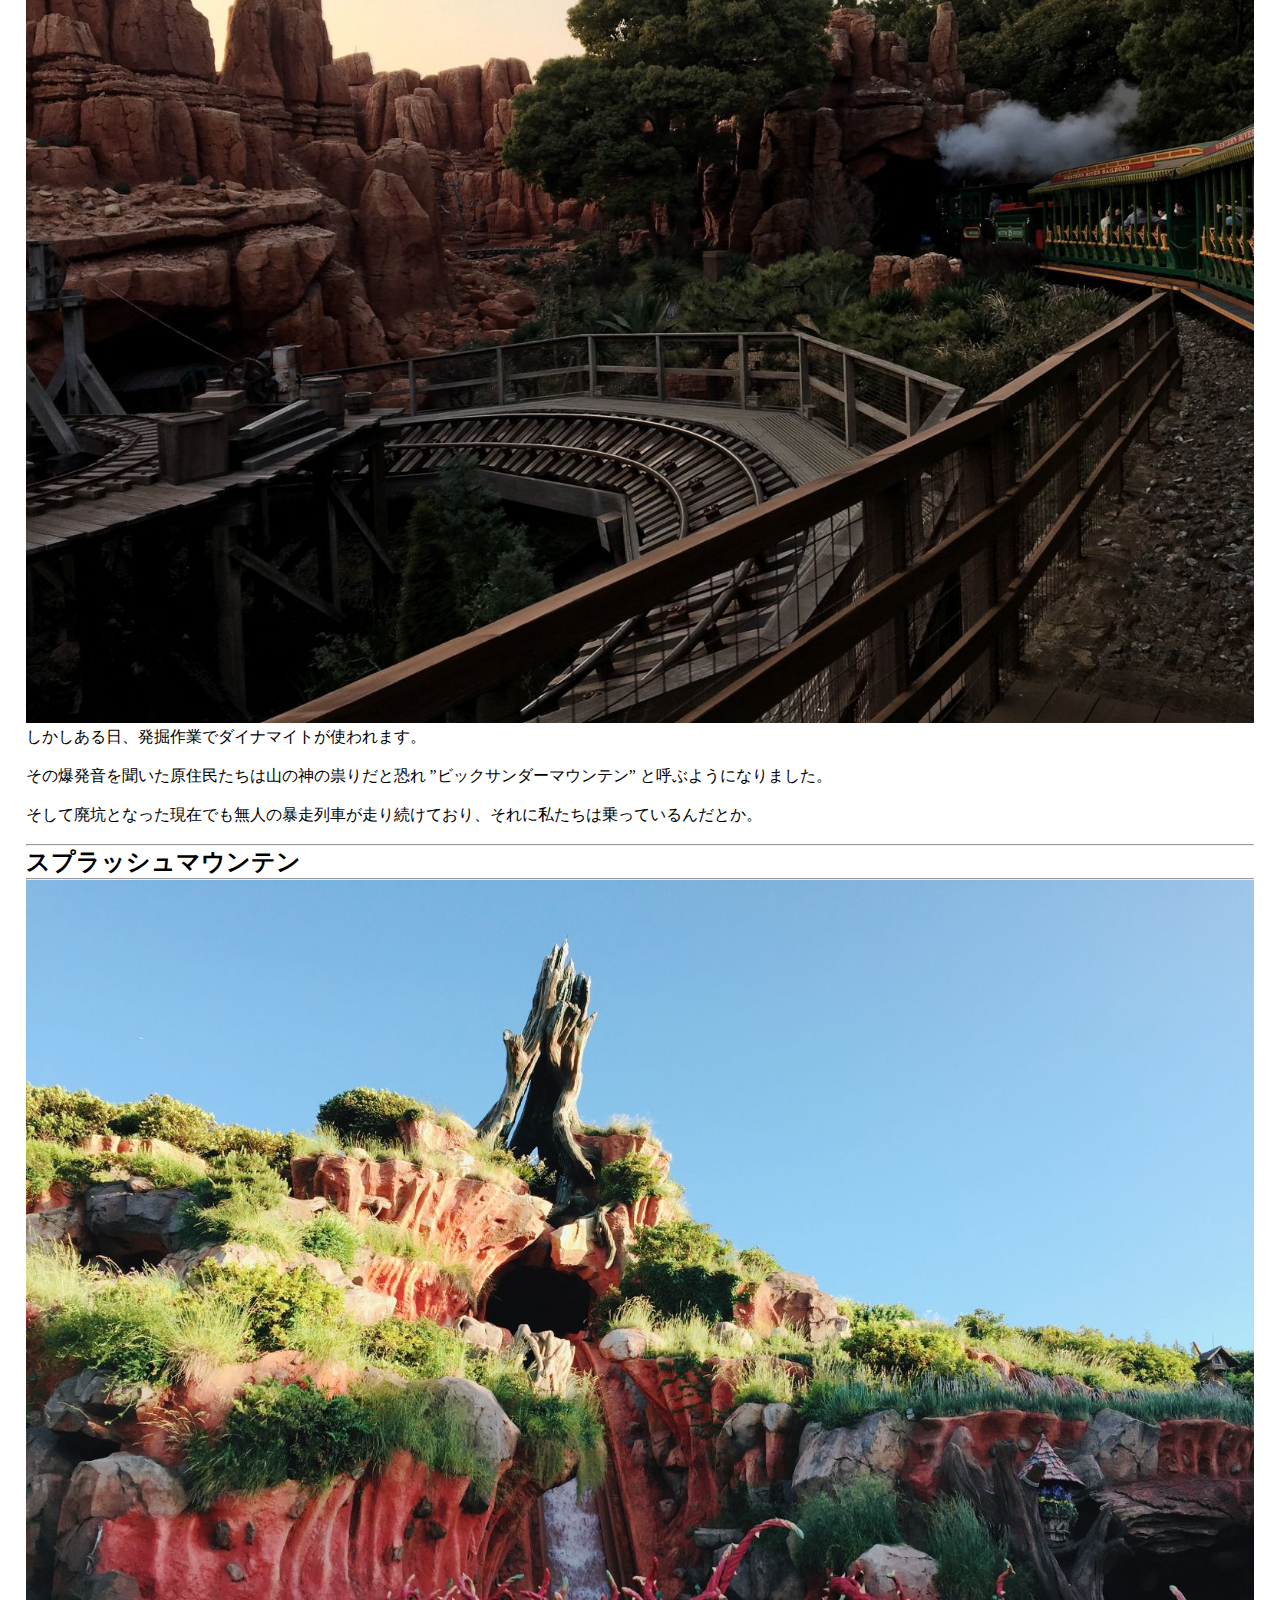
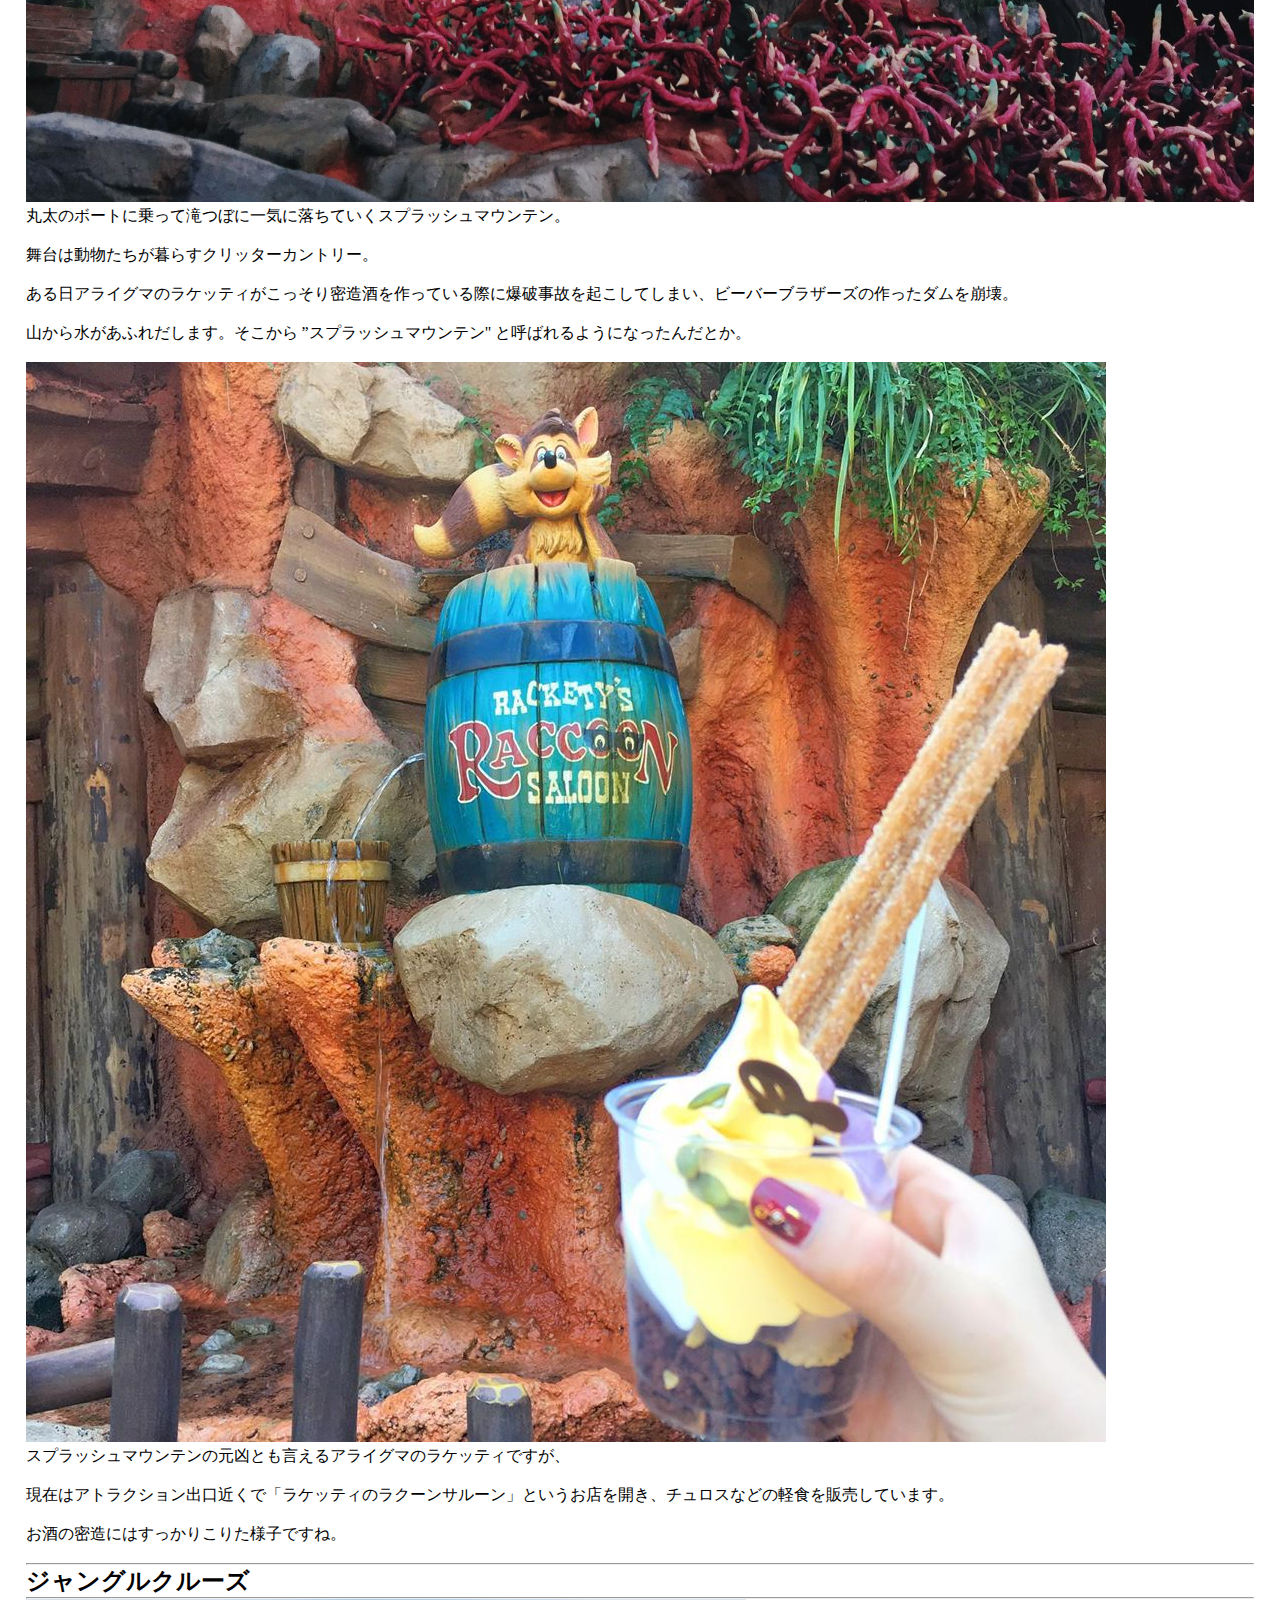
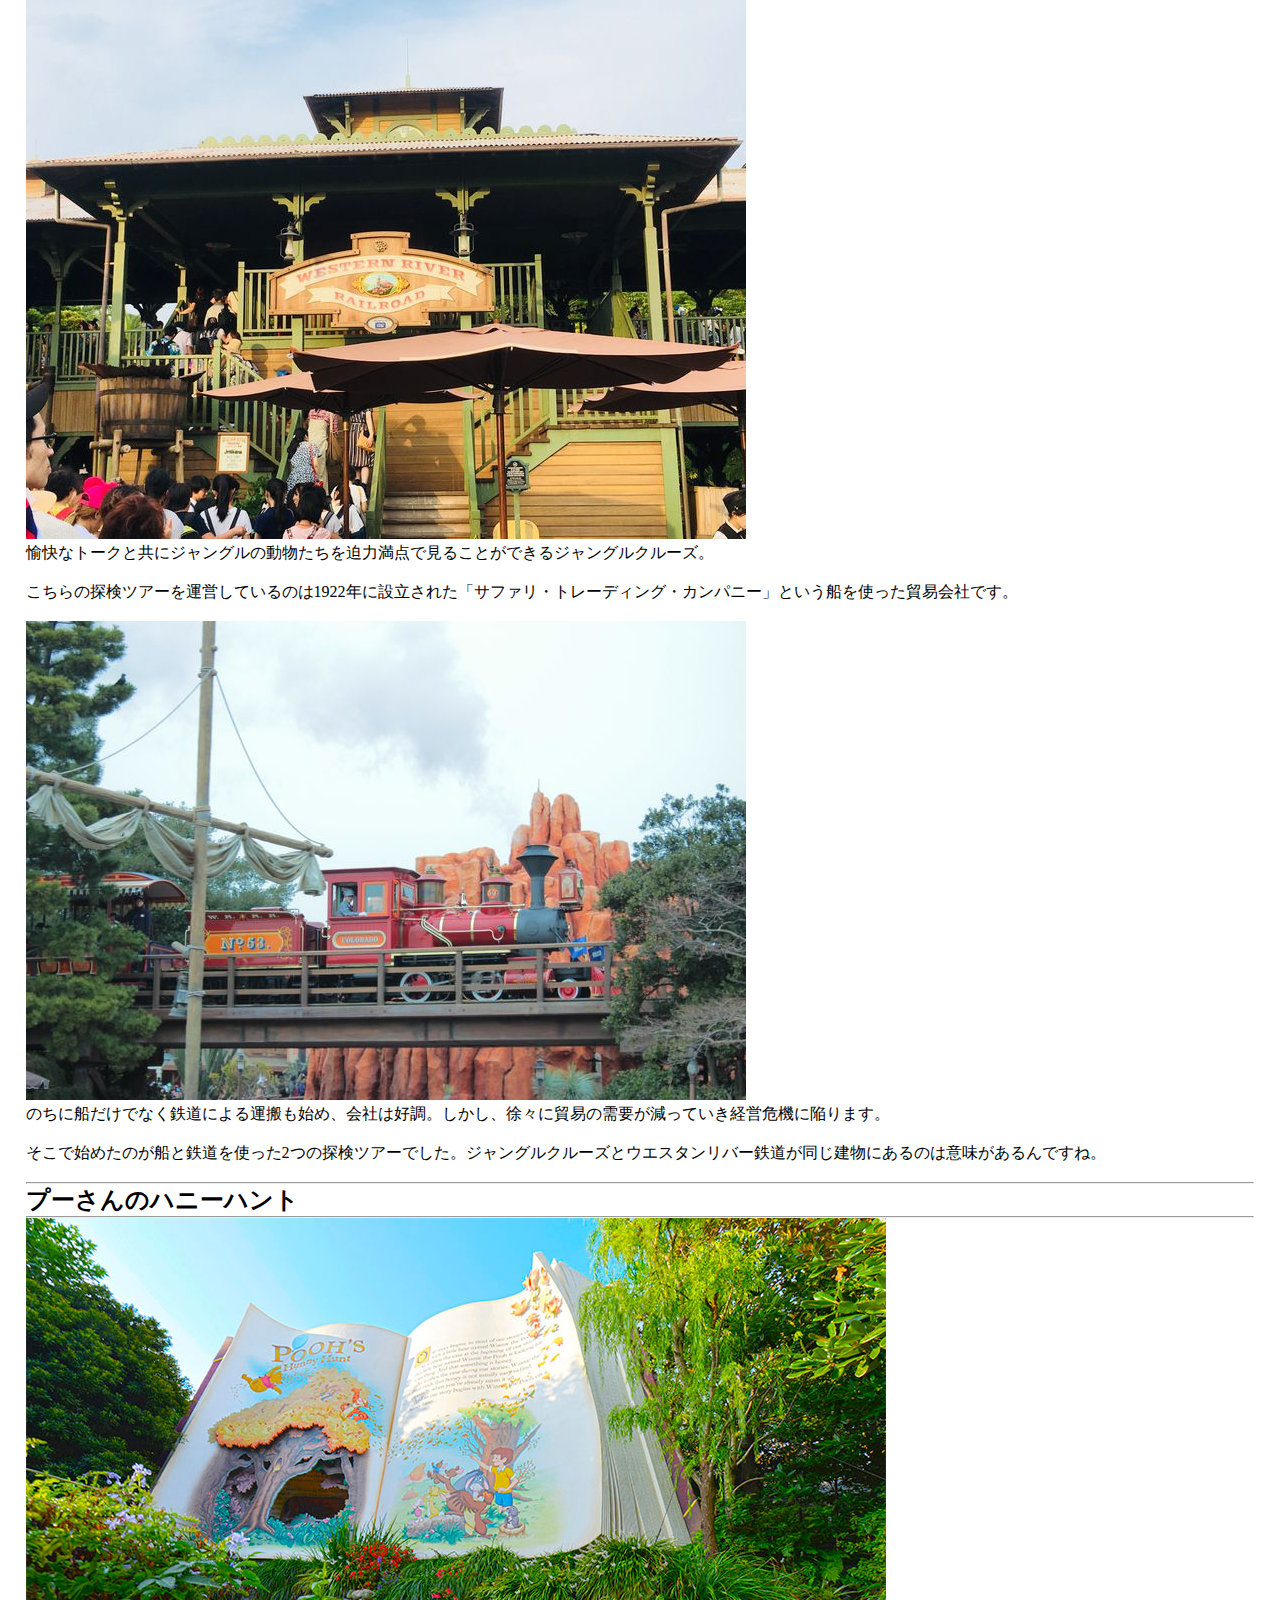
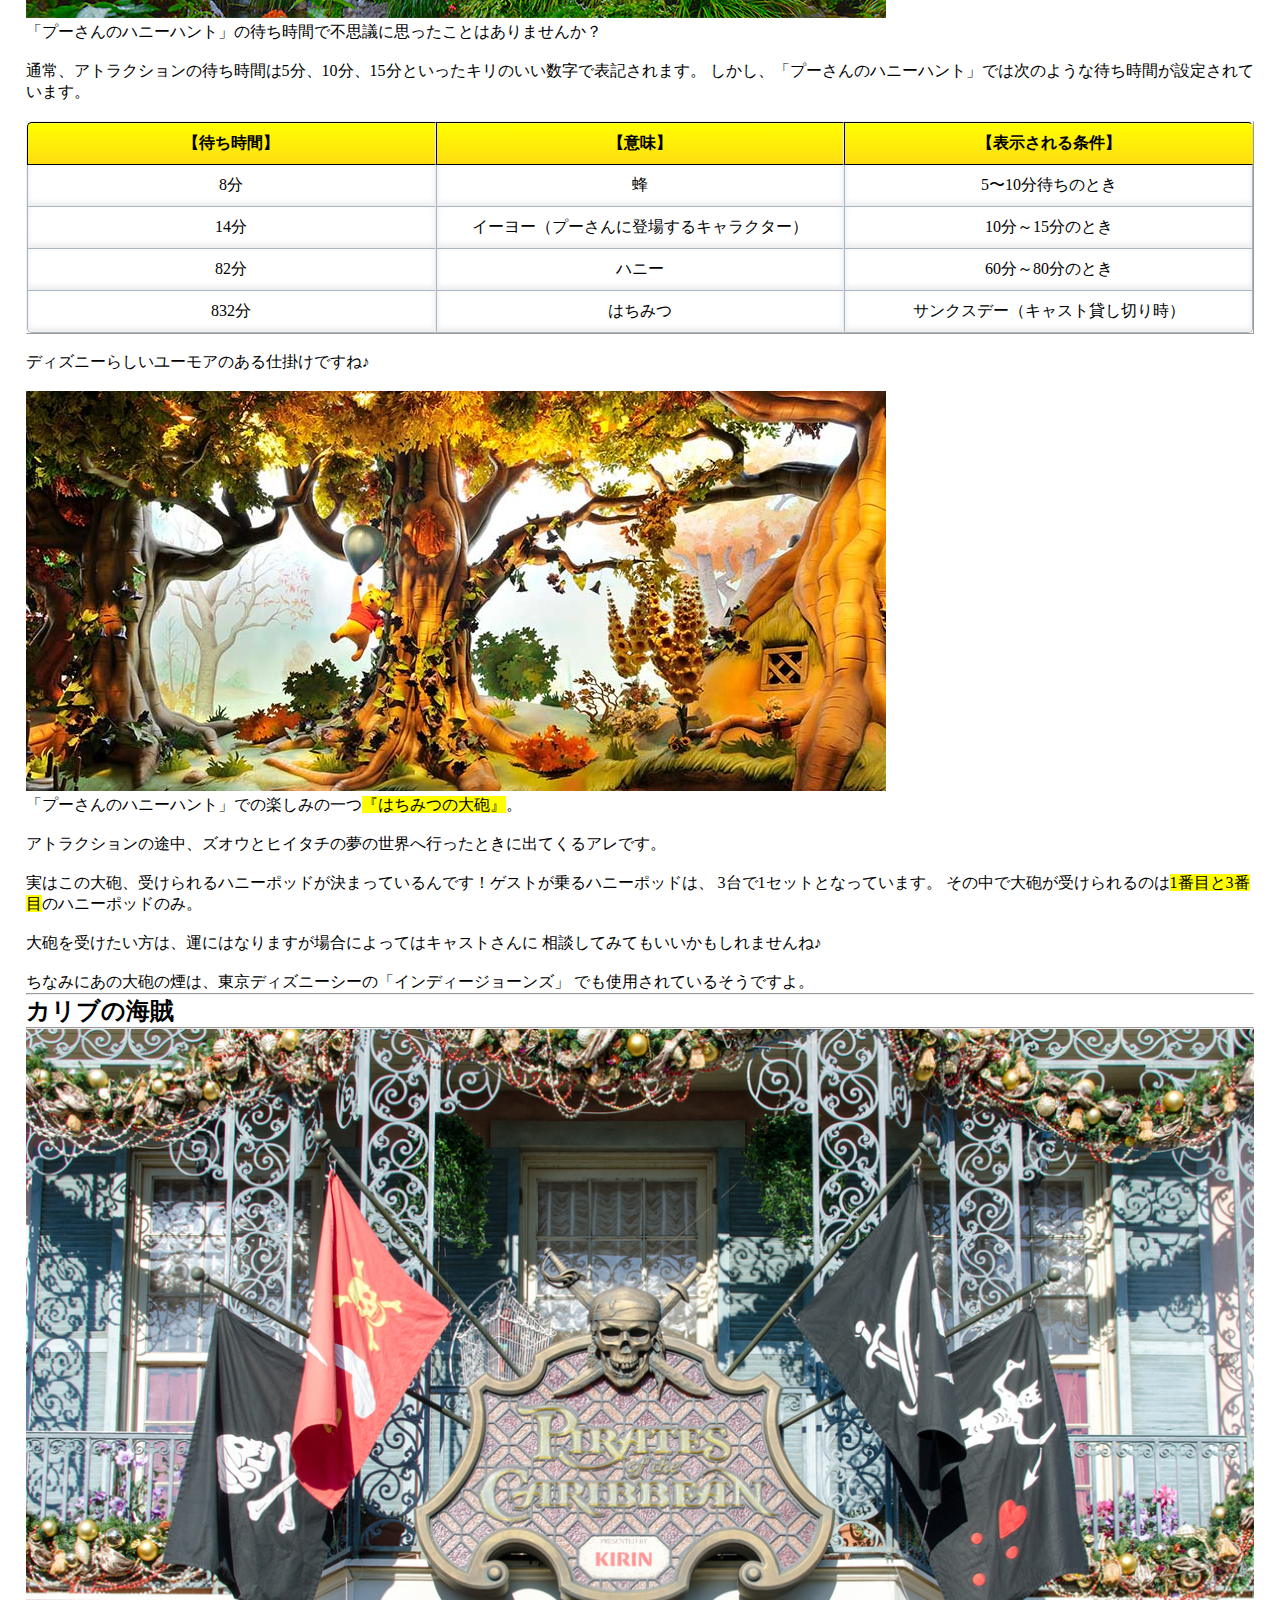
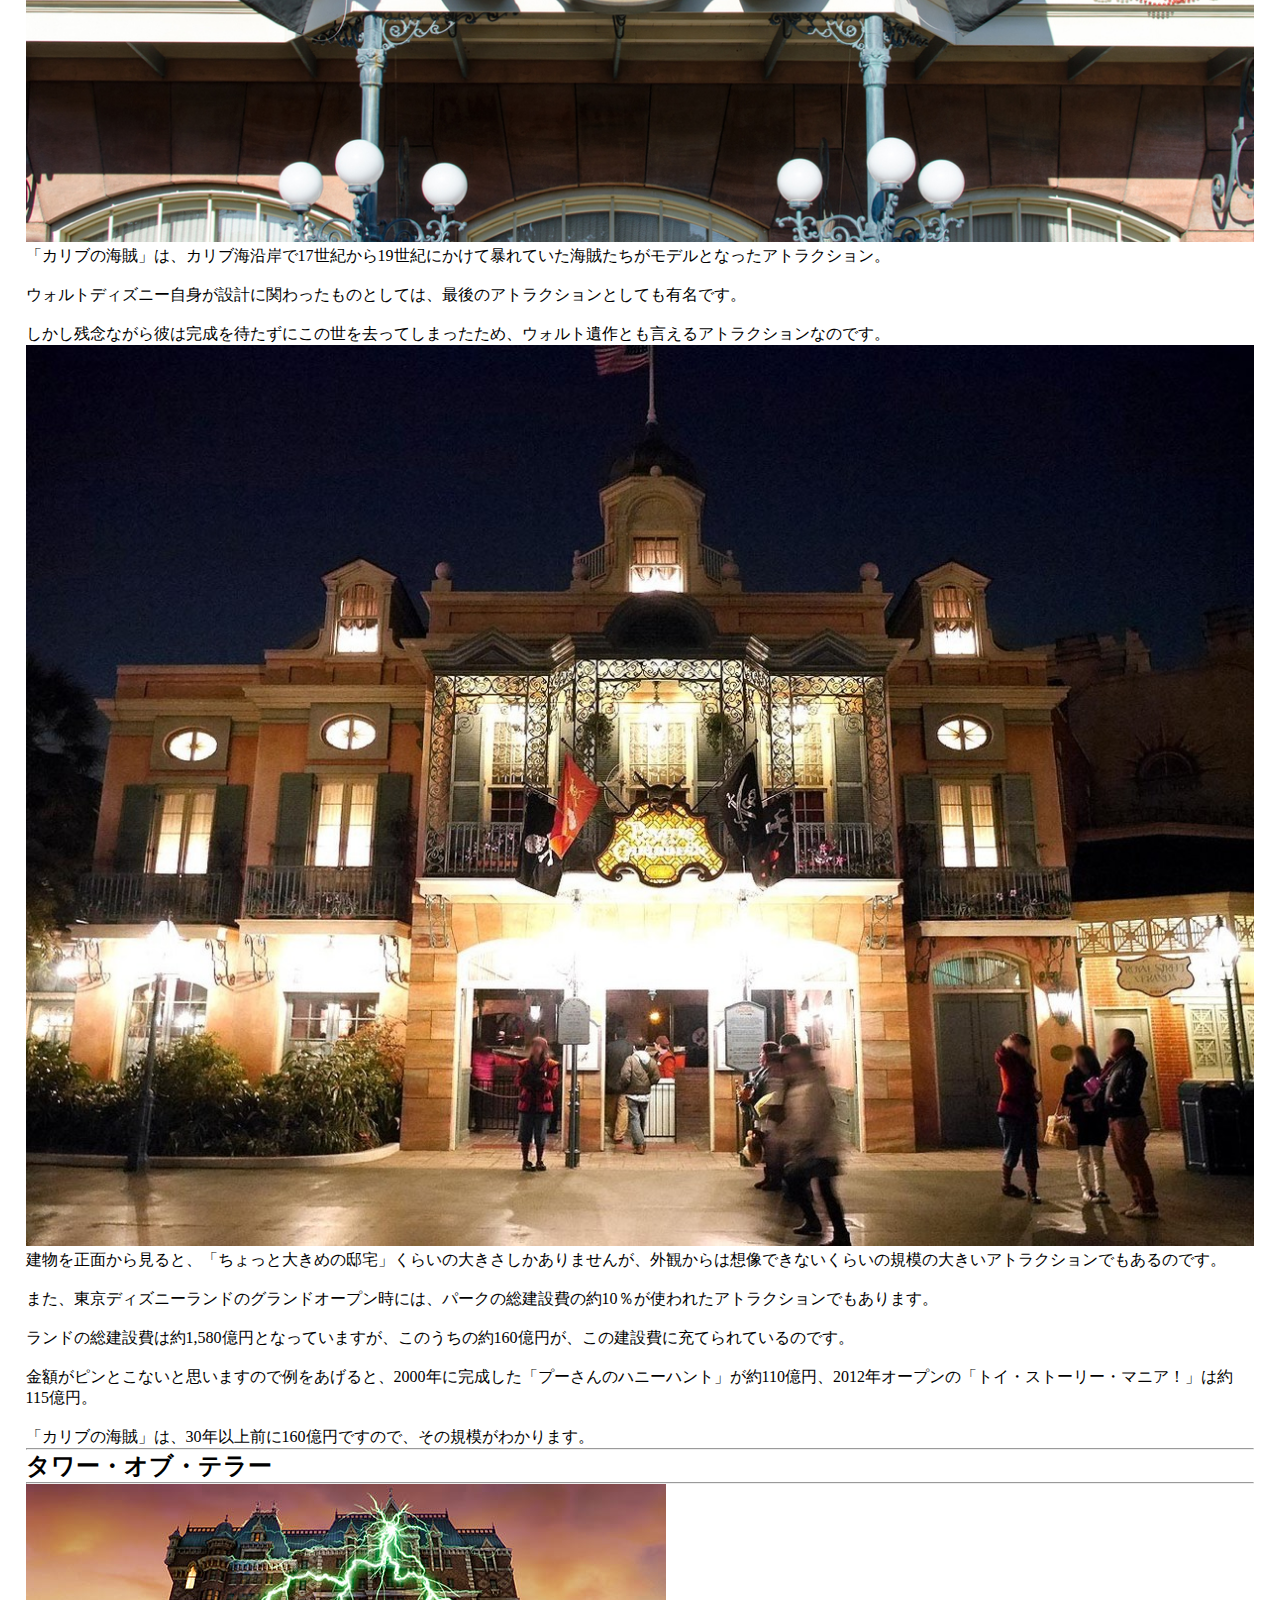
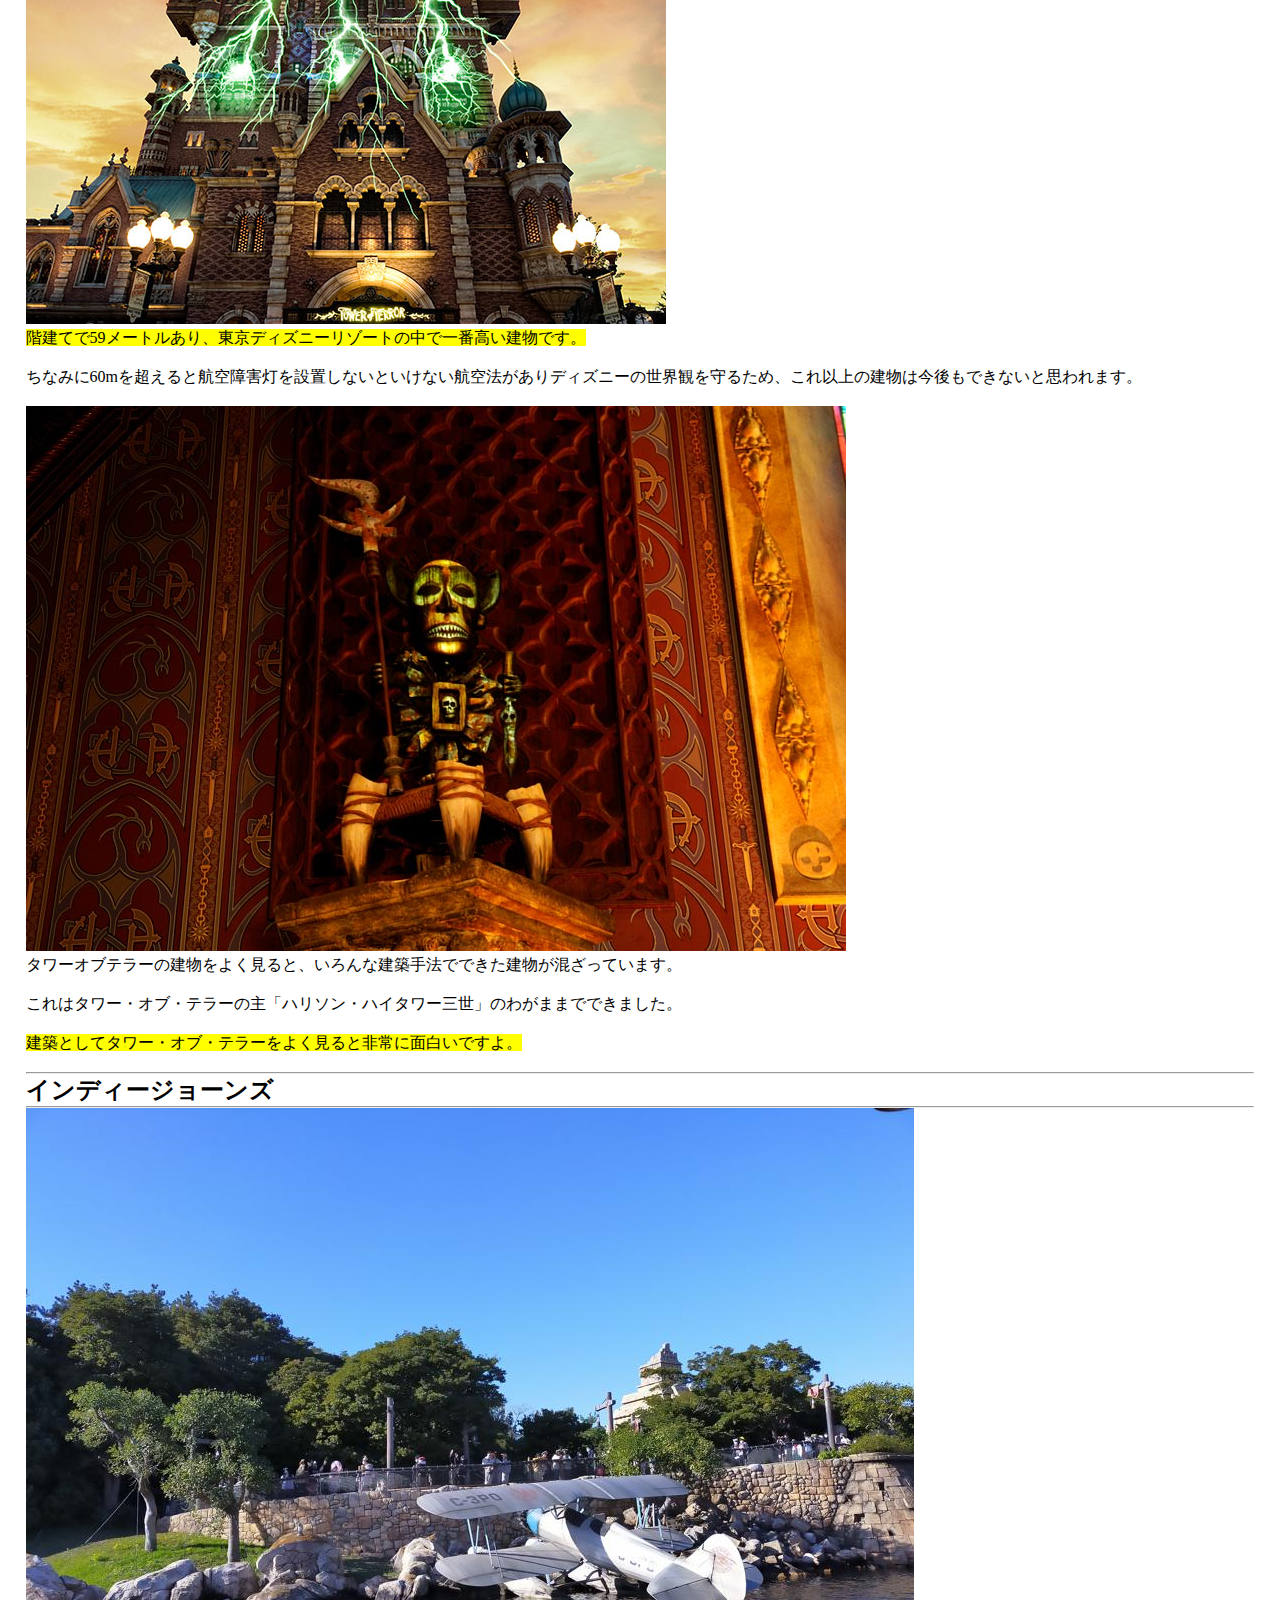
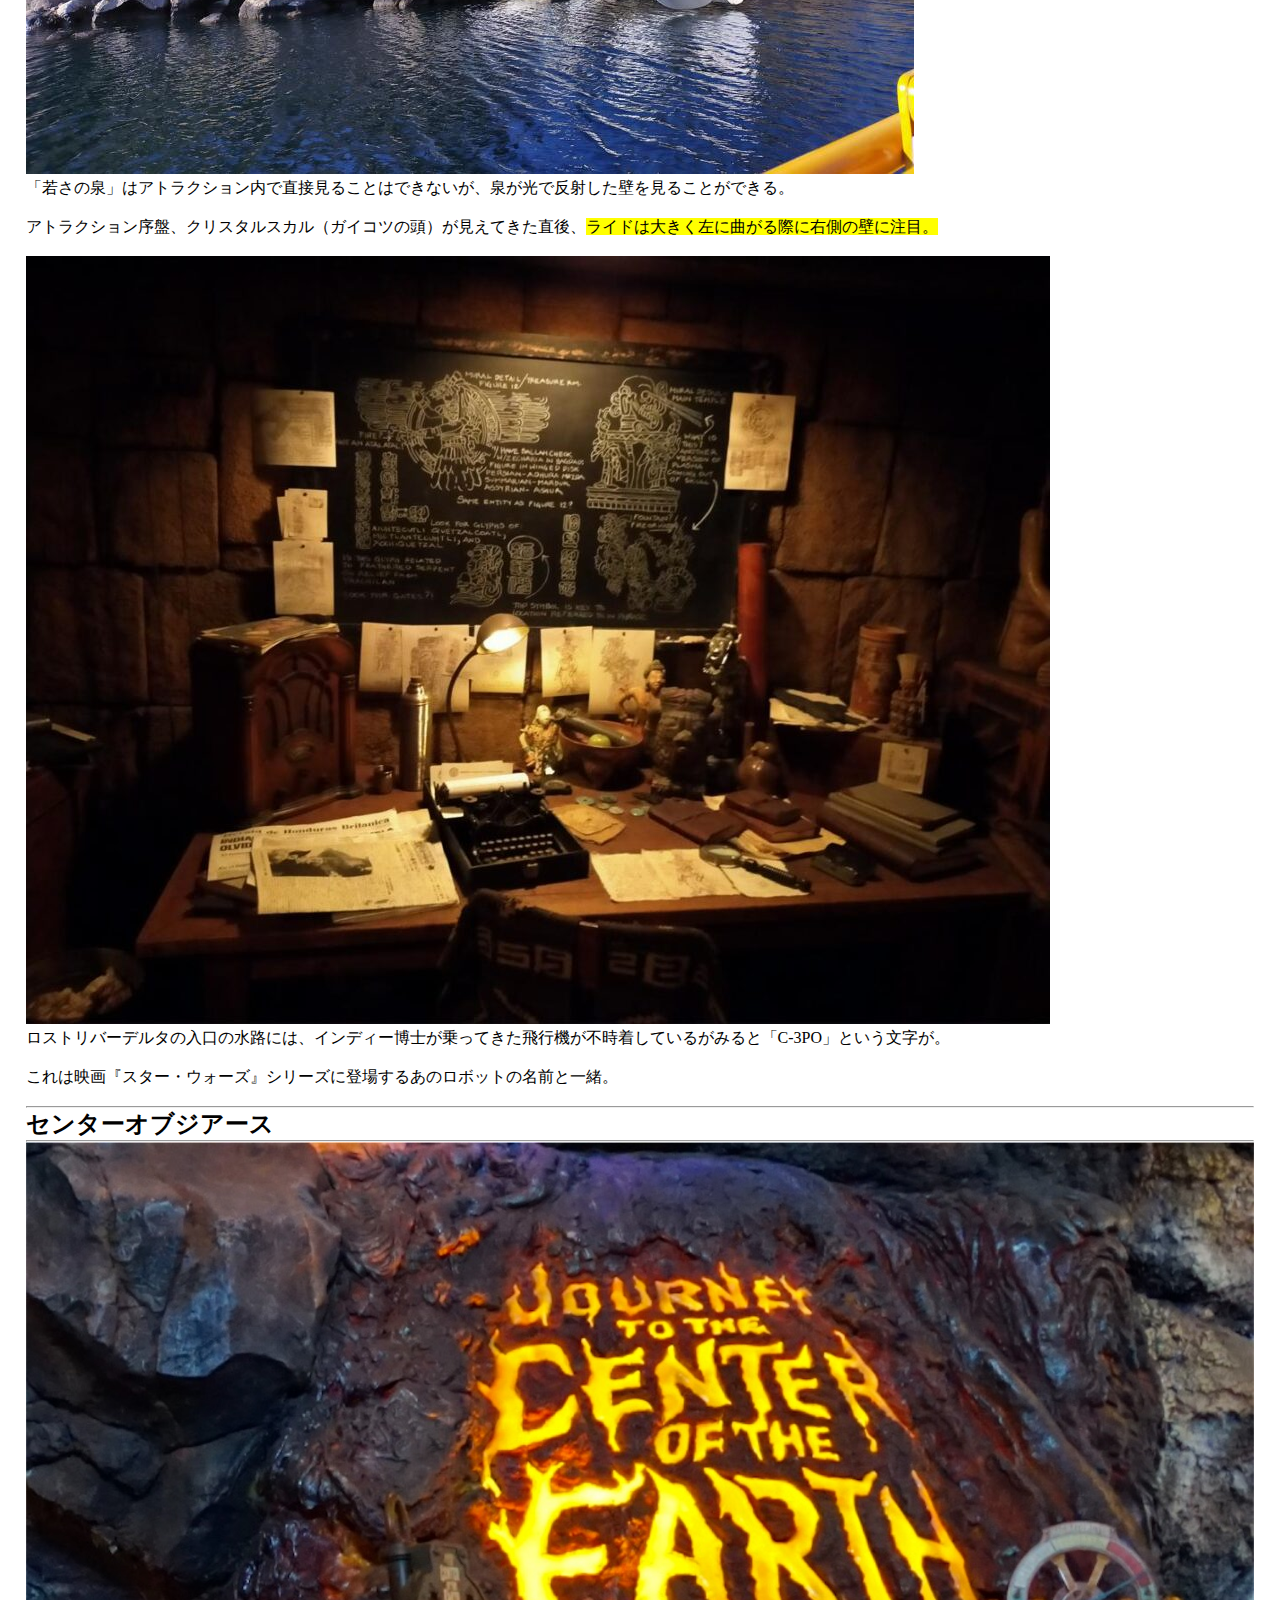
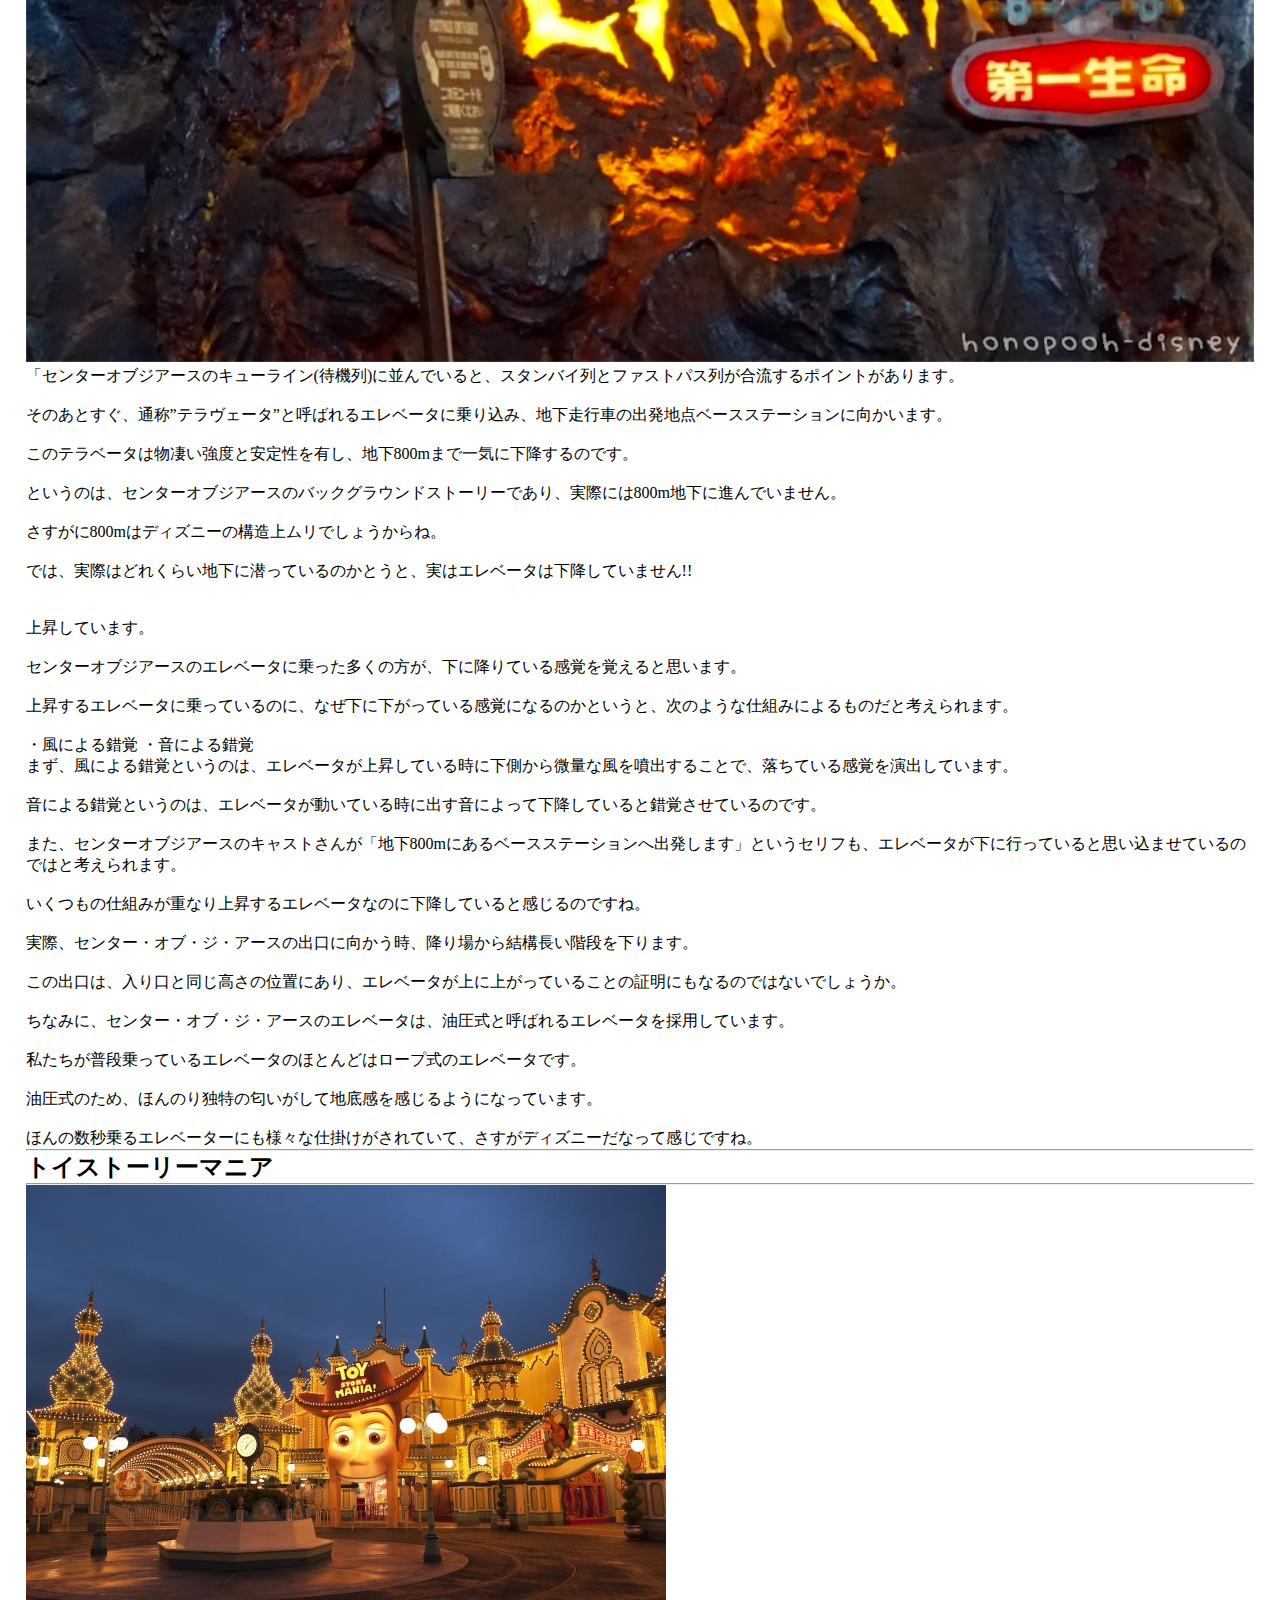
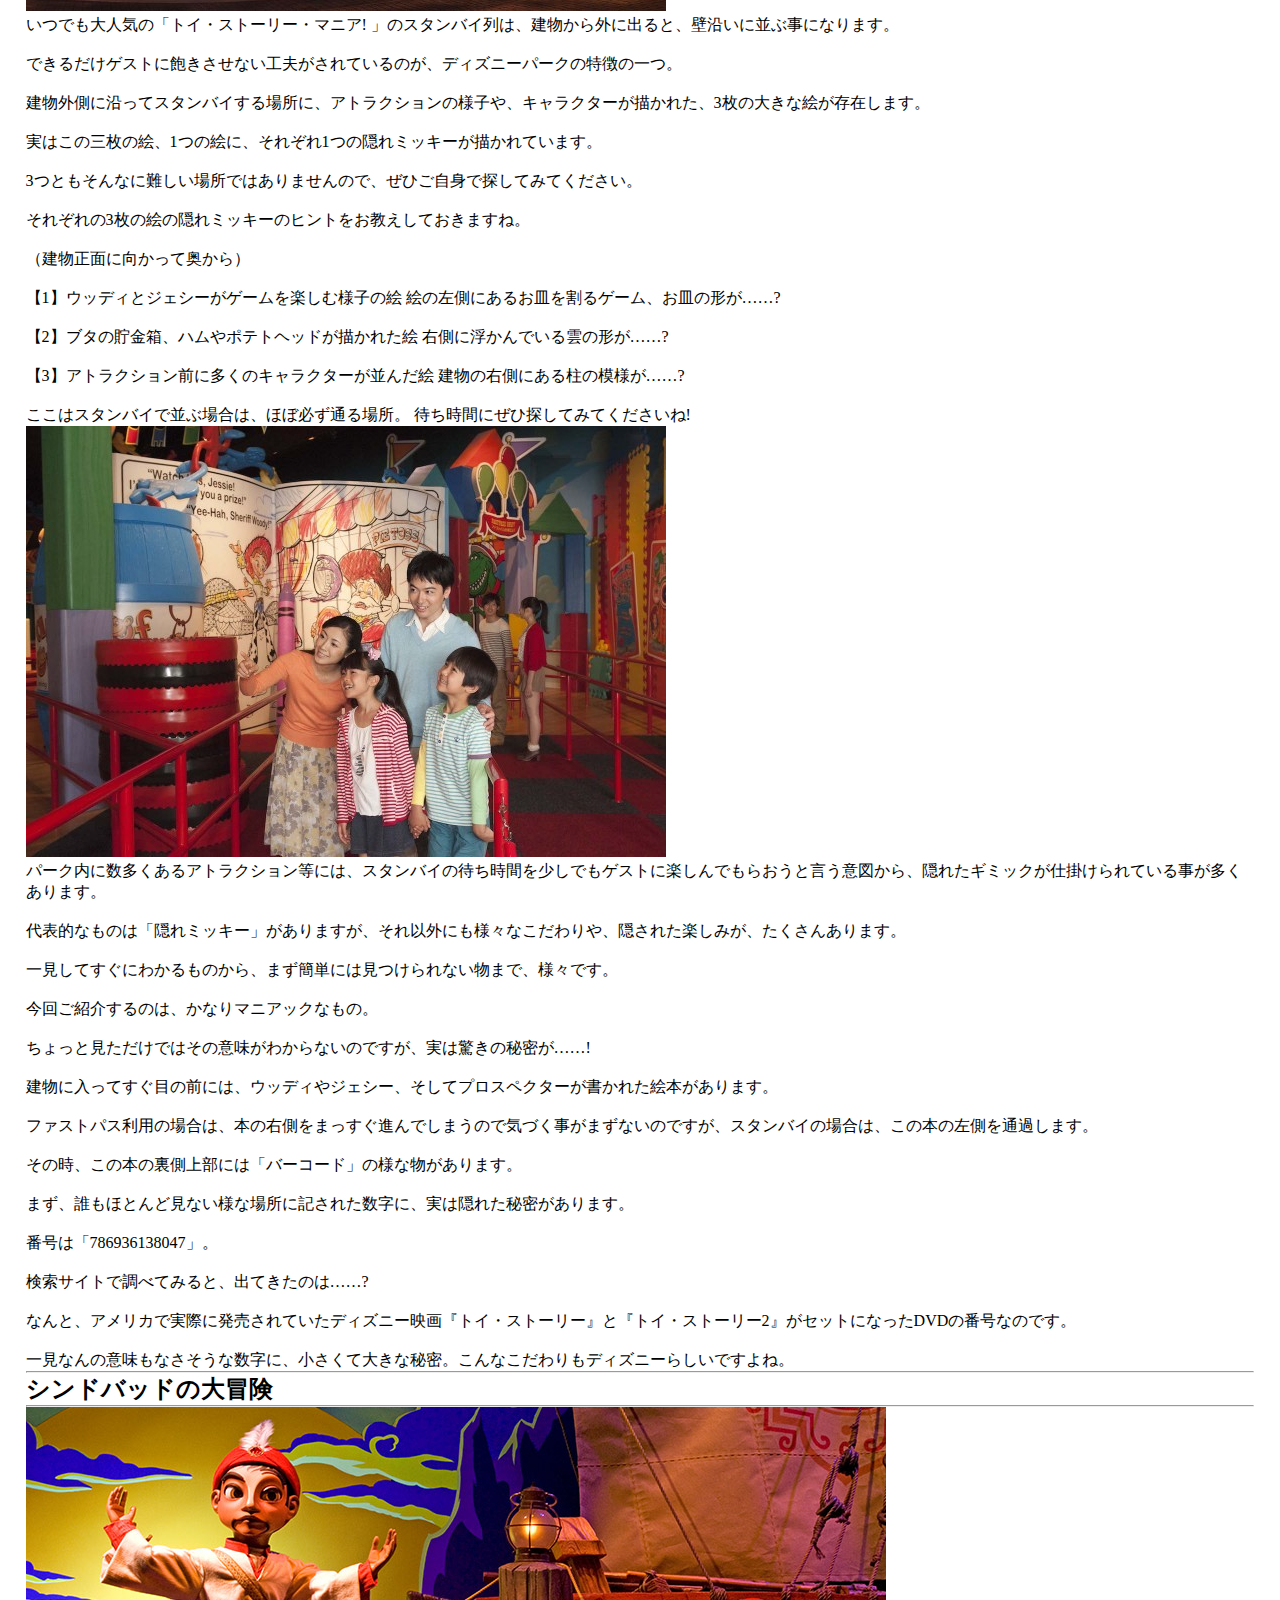
==== commit cdb2de82: "Update index.html" ====
--- a/index.html
+++ b/index.html
@@ -247,7 +247,7 @@
                     <h2 id="センターオブジアース">センターオブジアース</h2>
                     <hr>
                     <div class="IJ-content">
-                        <img src="https://rikubon50.github.io/disneydaisuki/images/cet.jpg" alt="センターの画像">
+                        <img src="https://rikubon50.github.io/disneydaisuki/images/cnt.jpg" alt="センターの画像">
                         <p>「センターオブジアースのキューライン(待機列)に並んでいると、スタンバイ列とファストパス列が合流するポイントがあります。<br>
                             <br>
                             そのあとすぐ、通称”テラヴェータ”と呼ばれるエレベータに乗り込み、地下走行車の出発地点ベースステーションに向かいます。<br>
@@ -440,4 +440,4 @@
         </div>
     </footer>
 </body>
-</html>+</html>
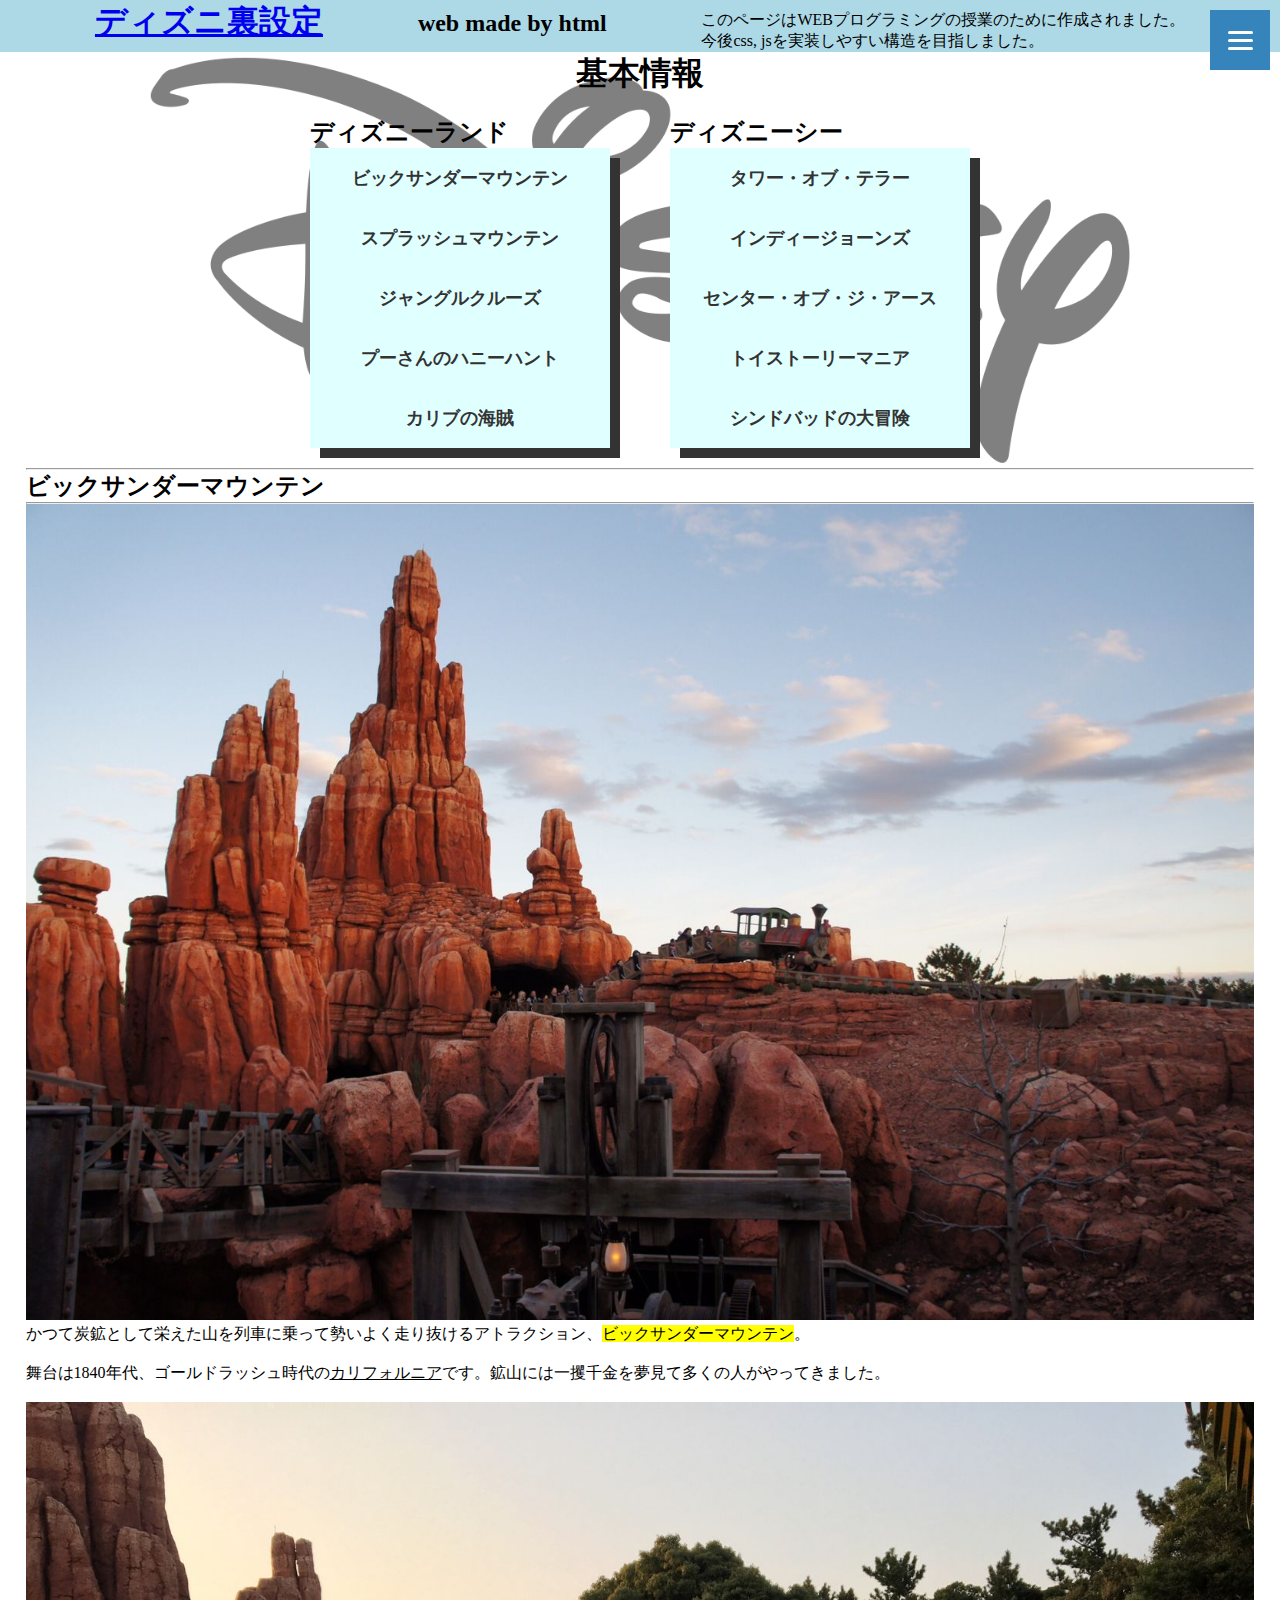
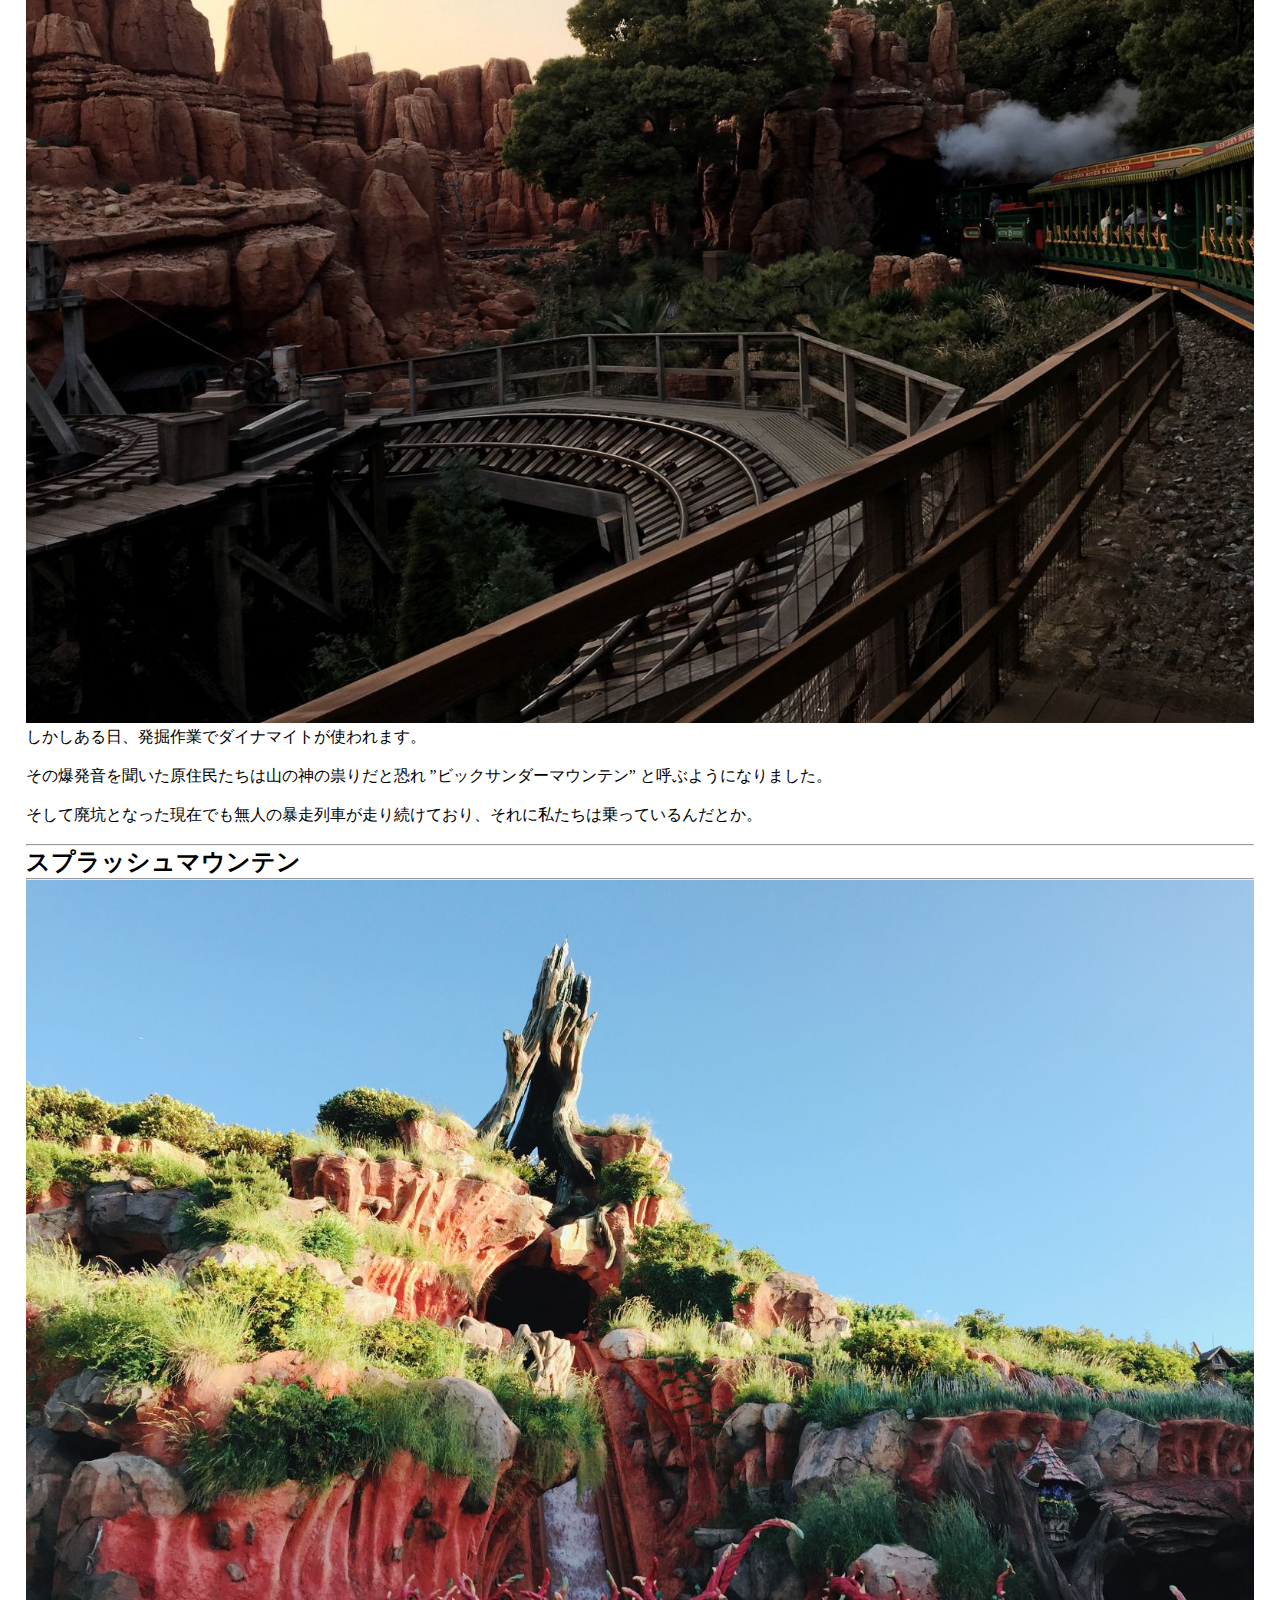
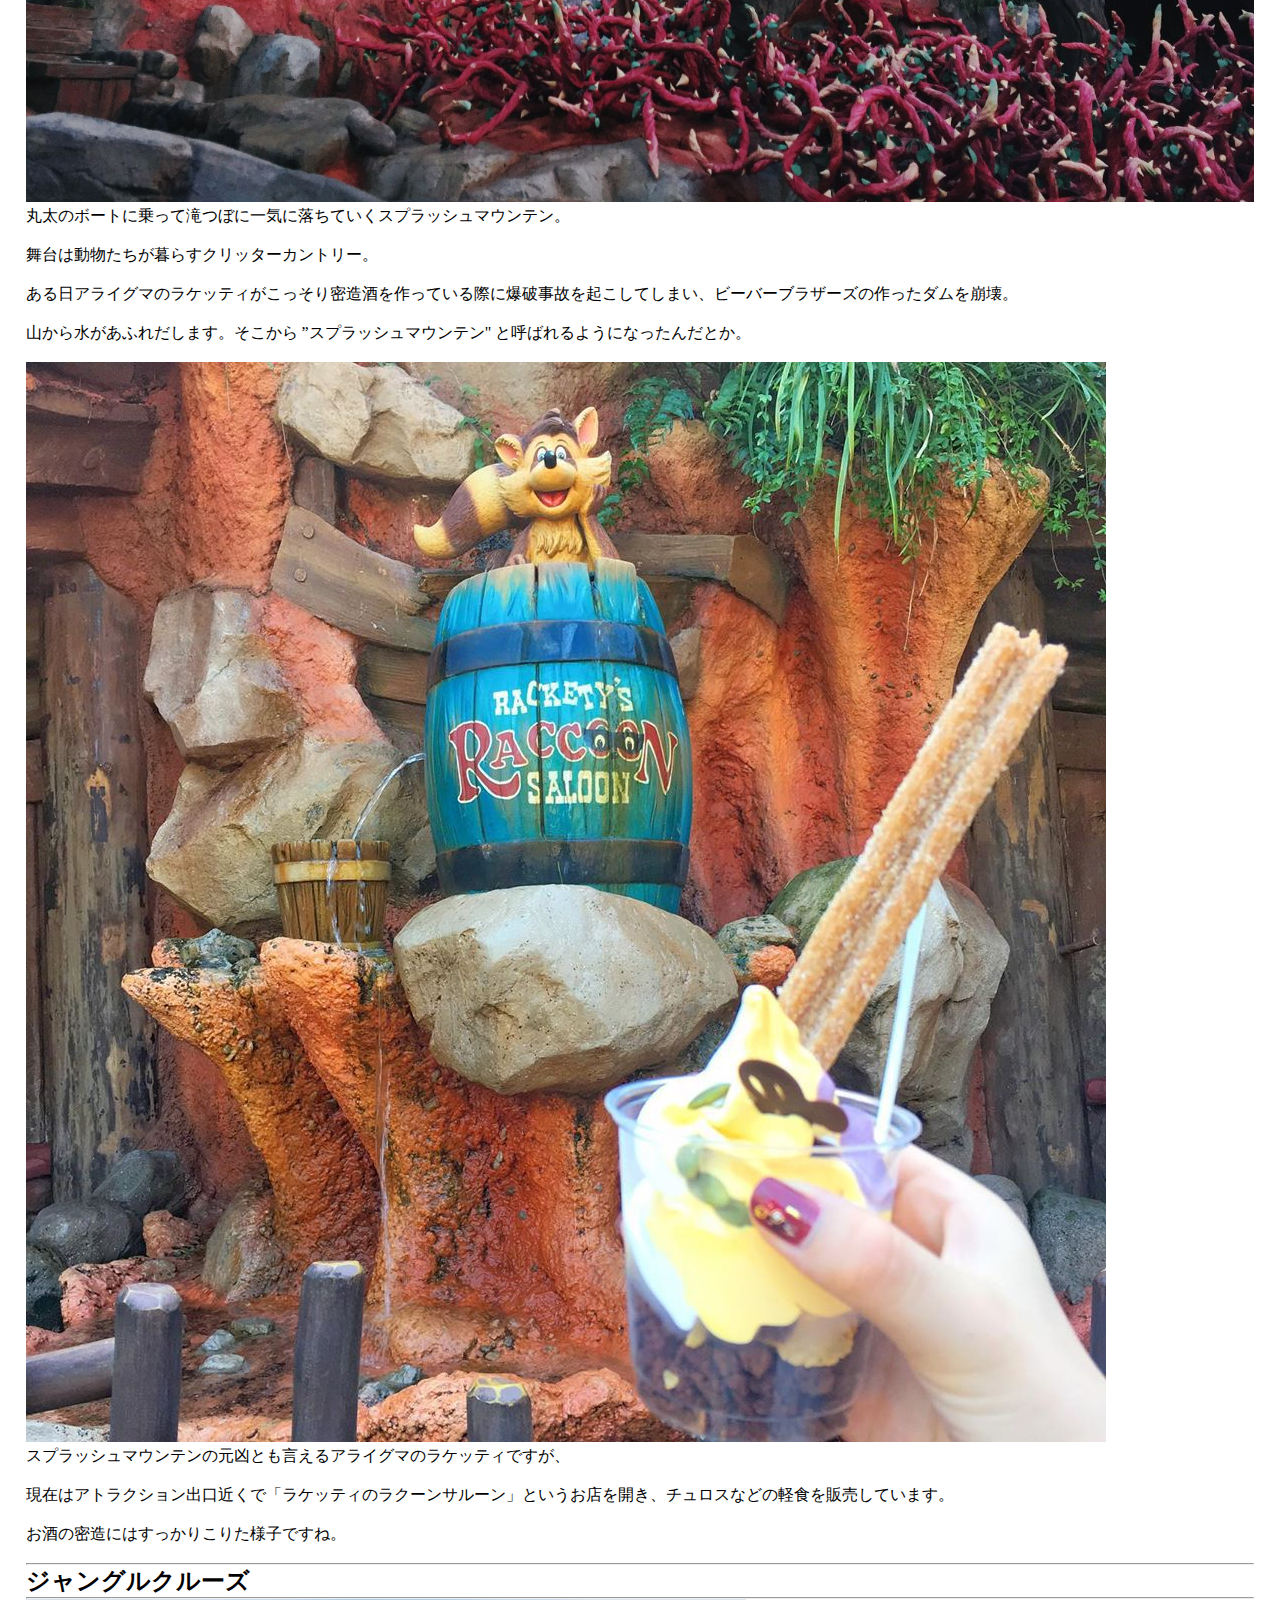
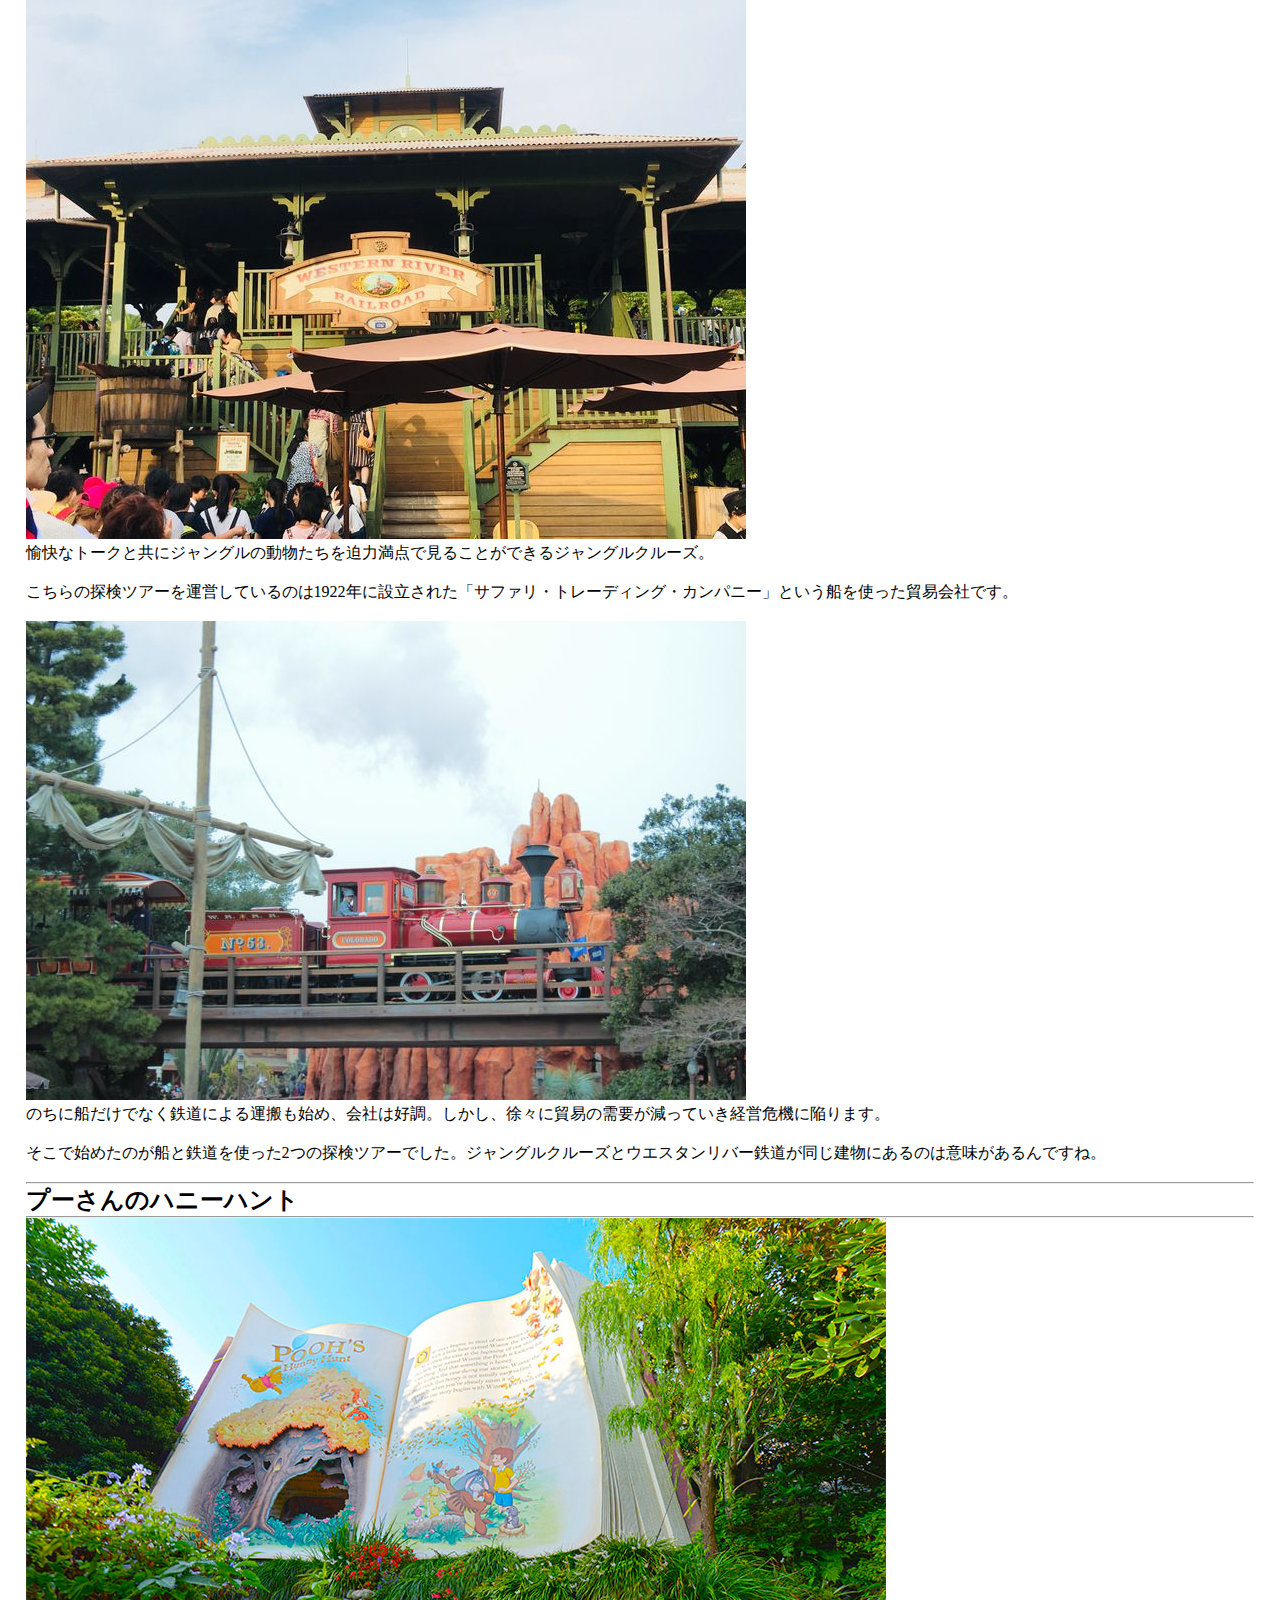
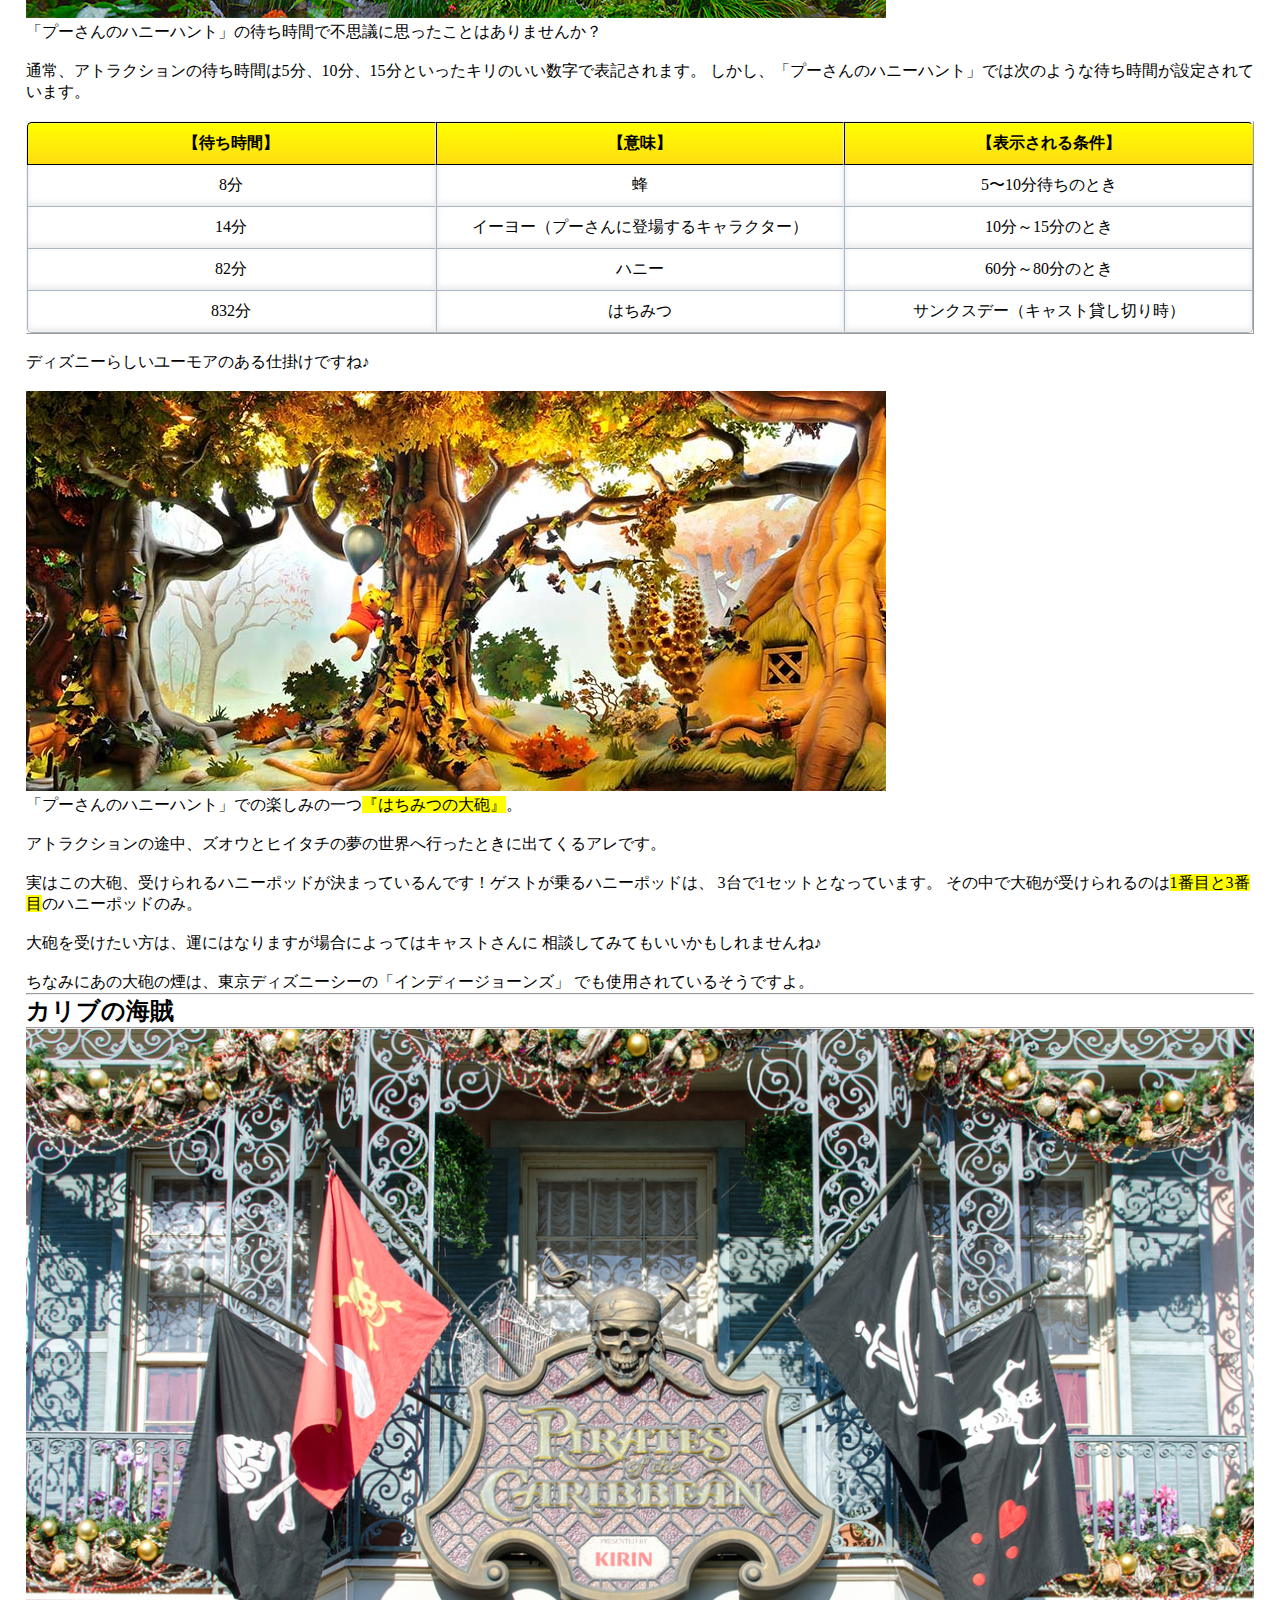
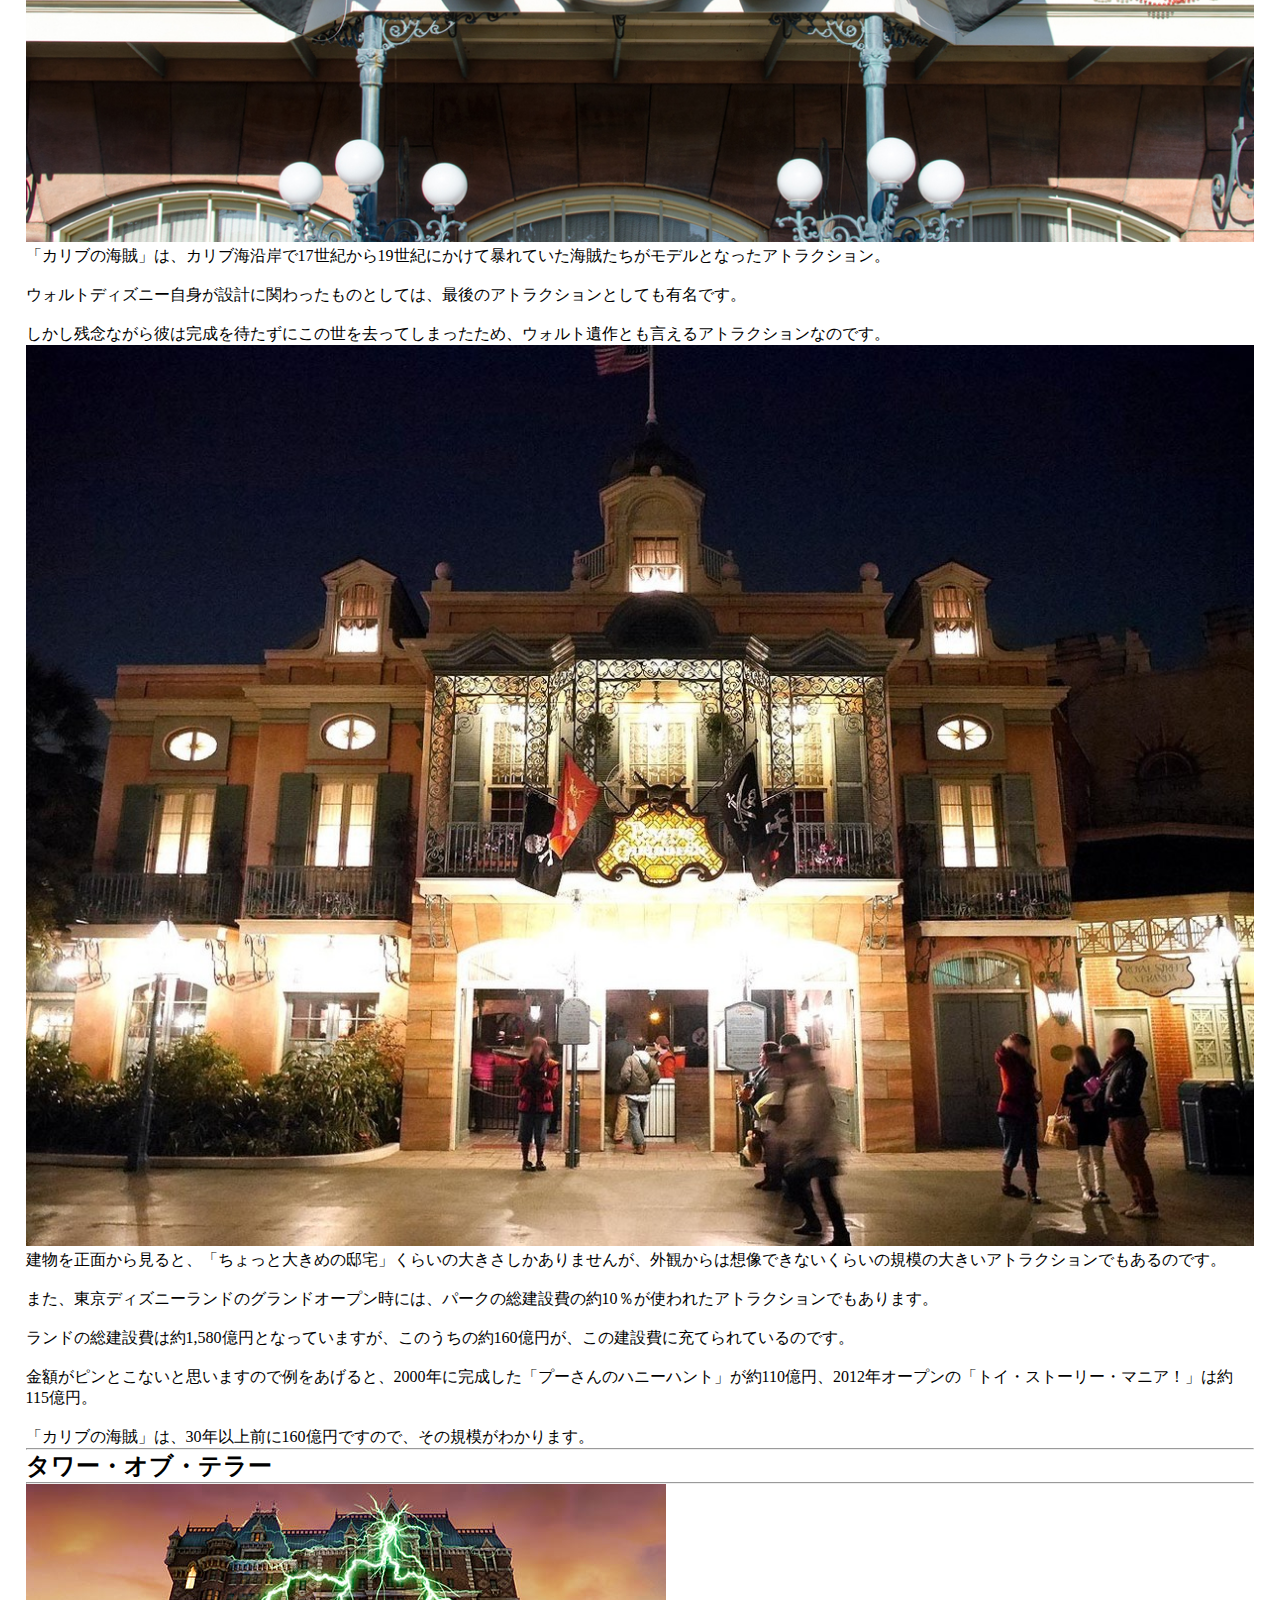
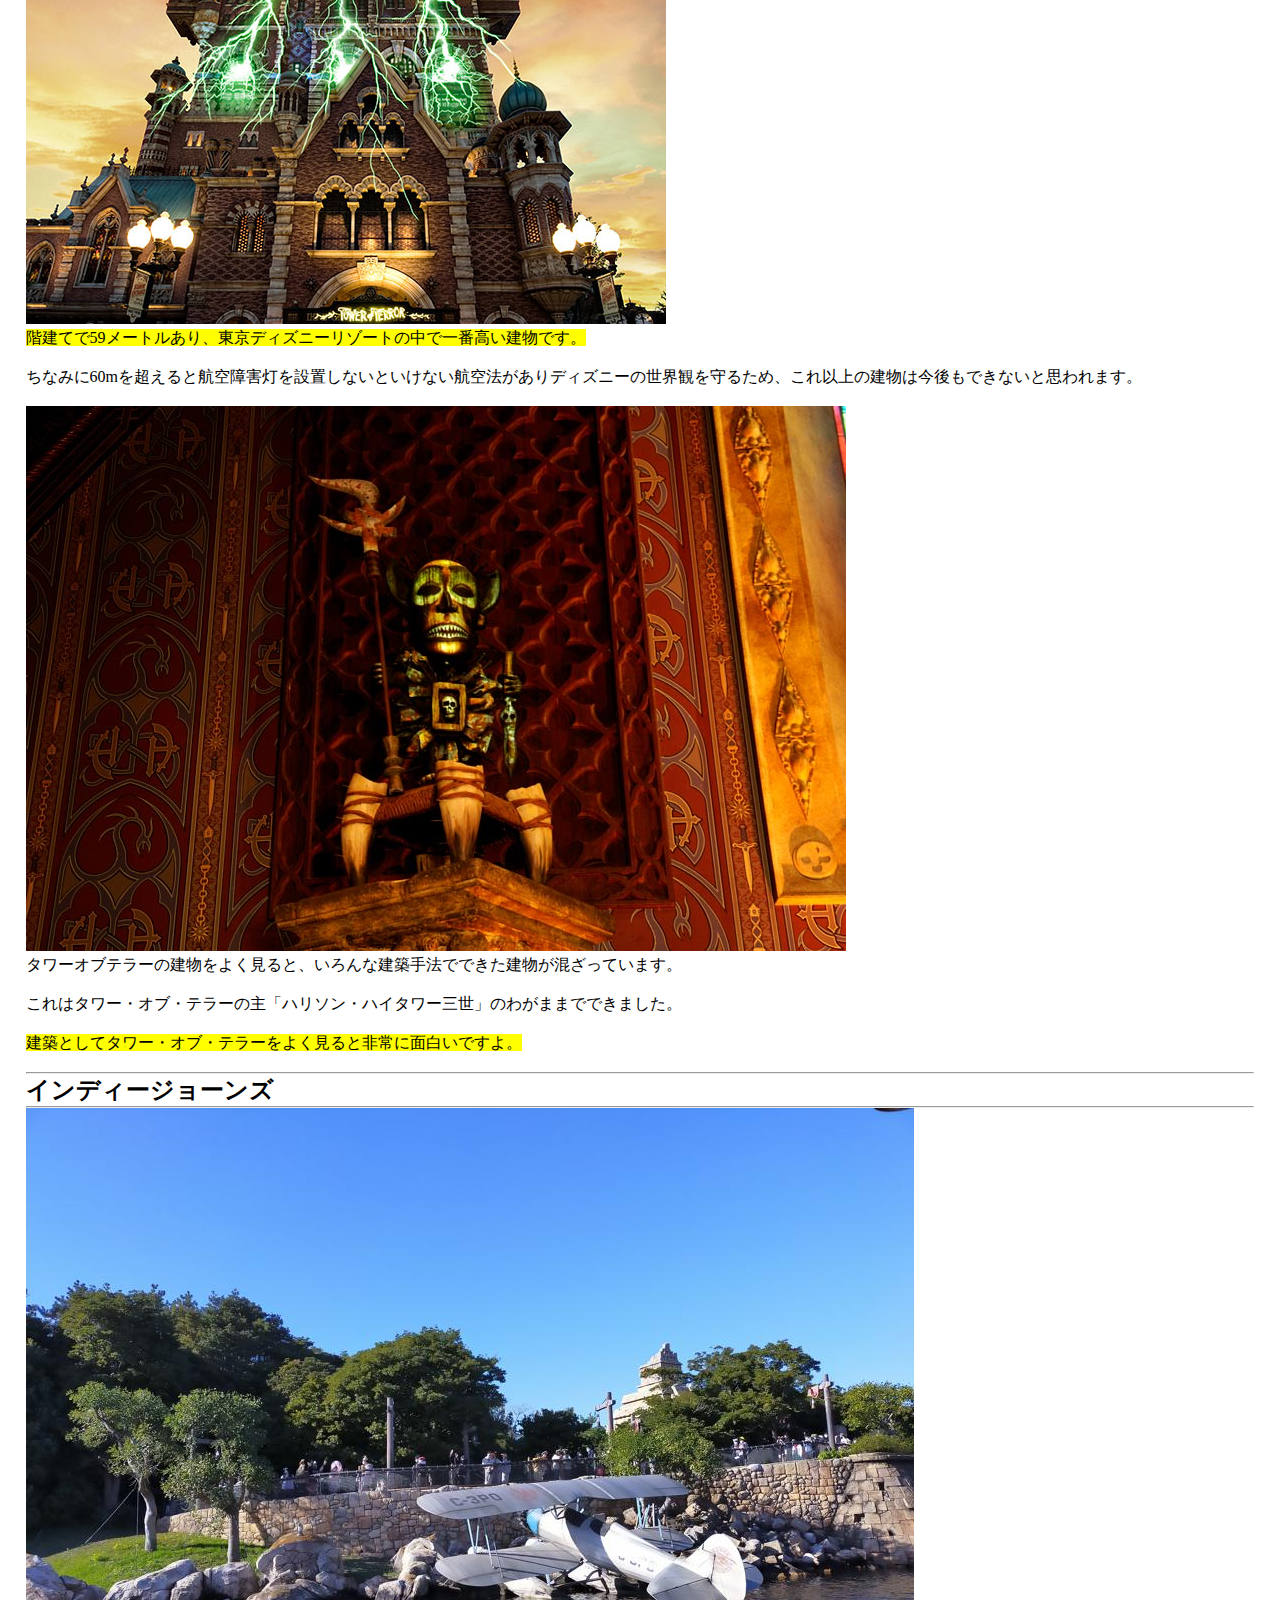
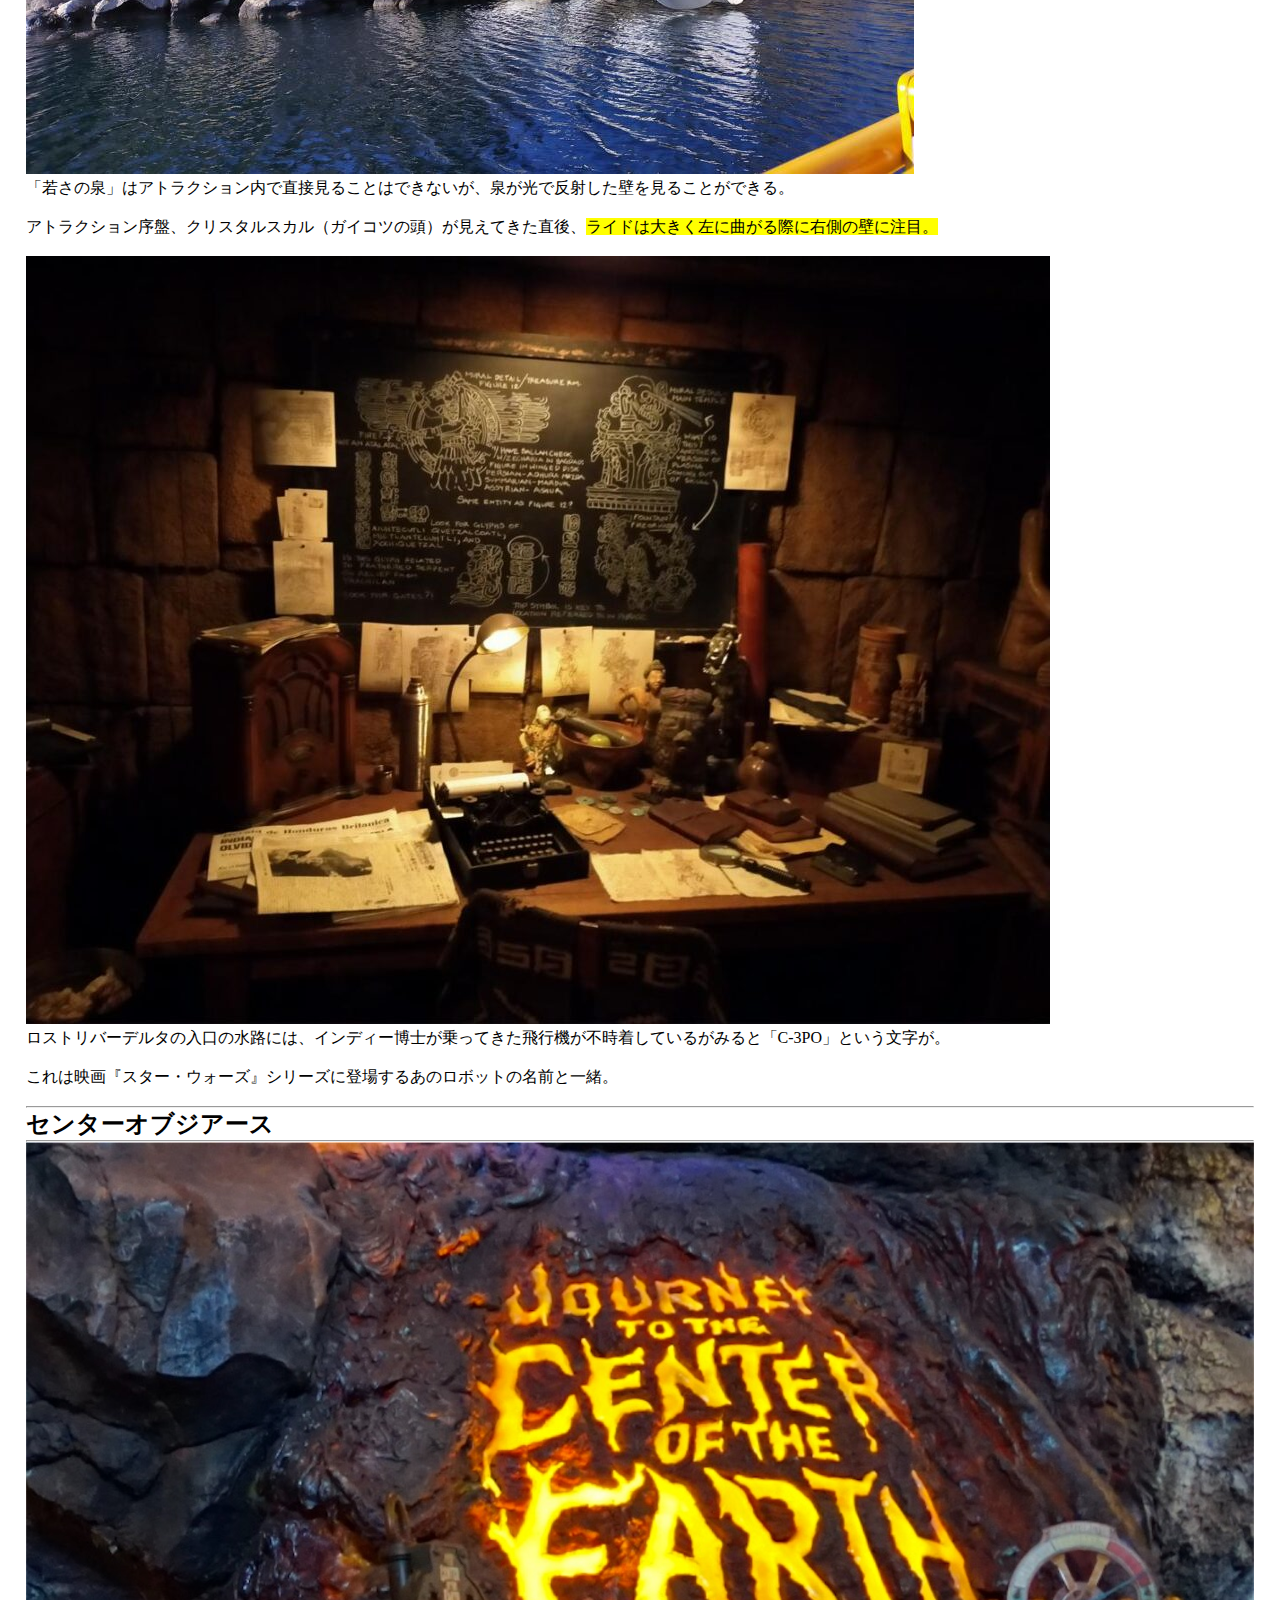
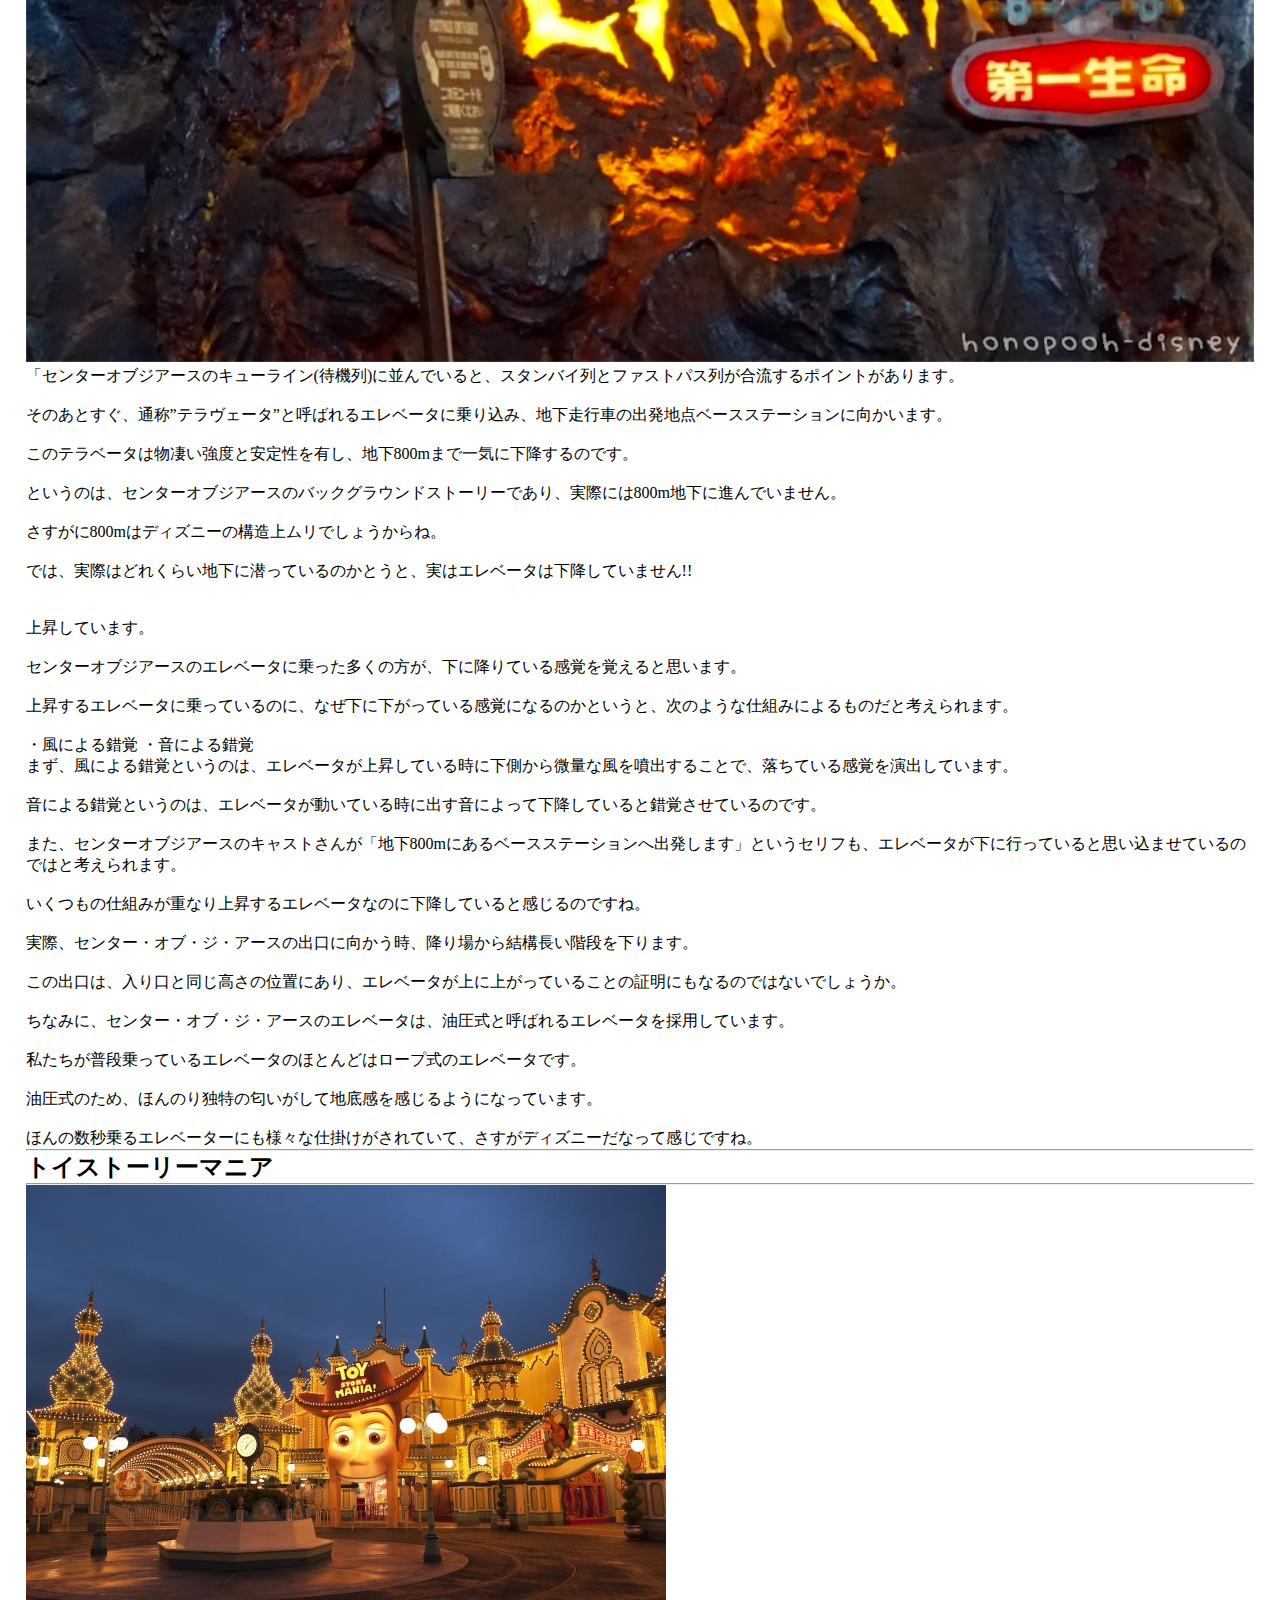
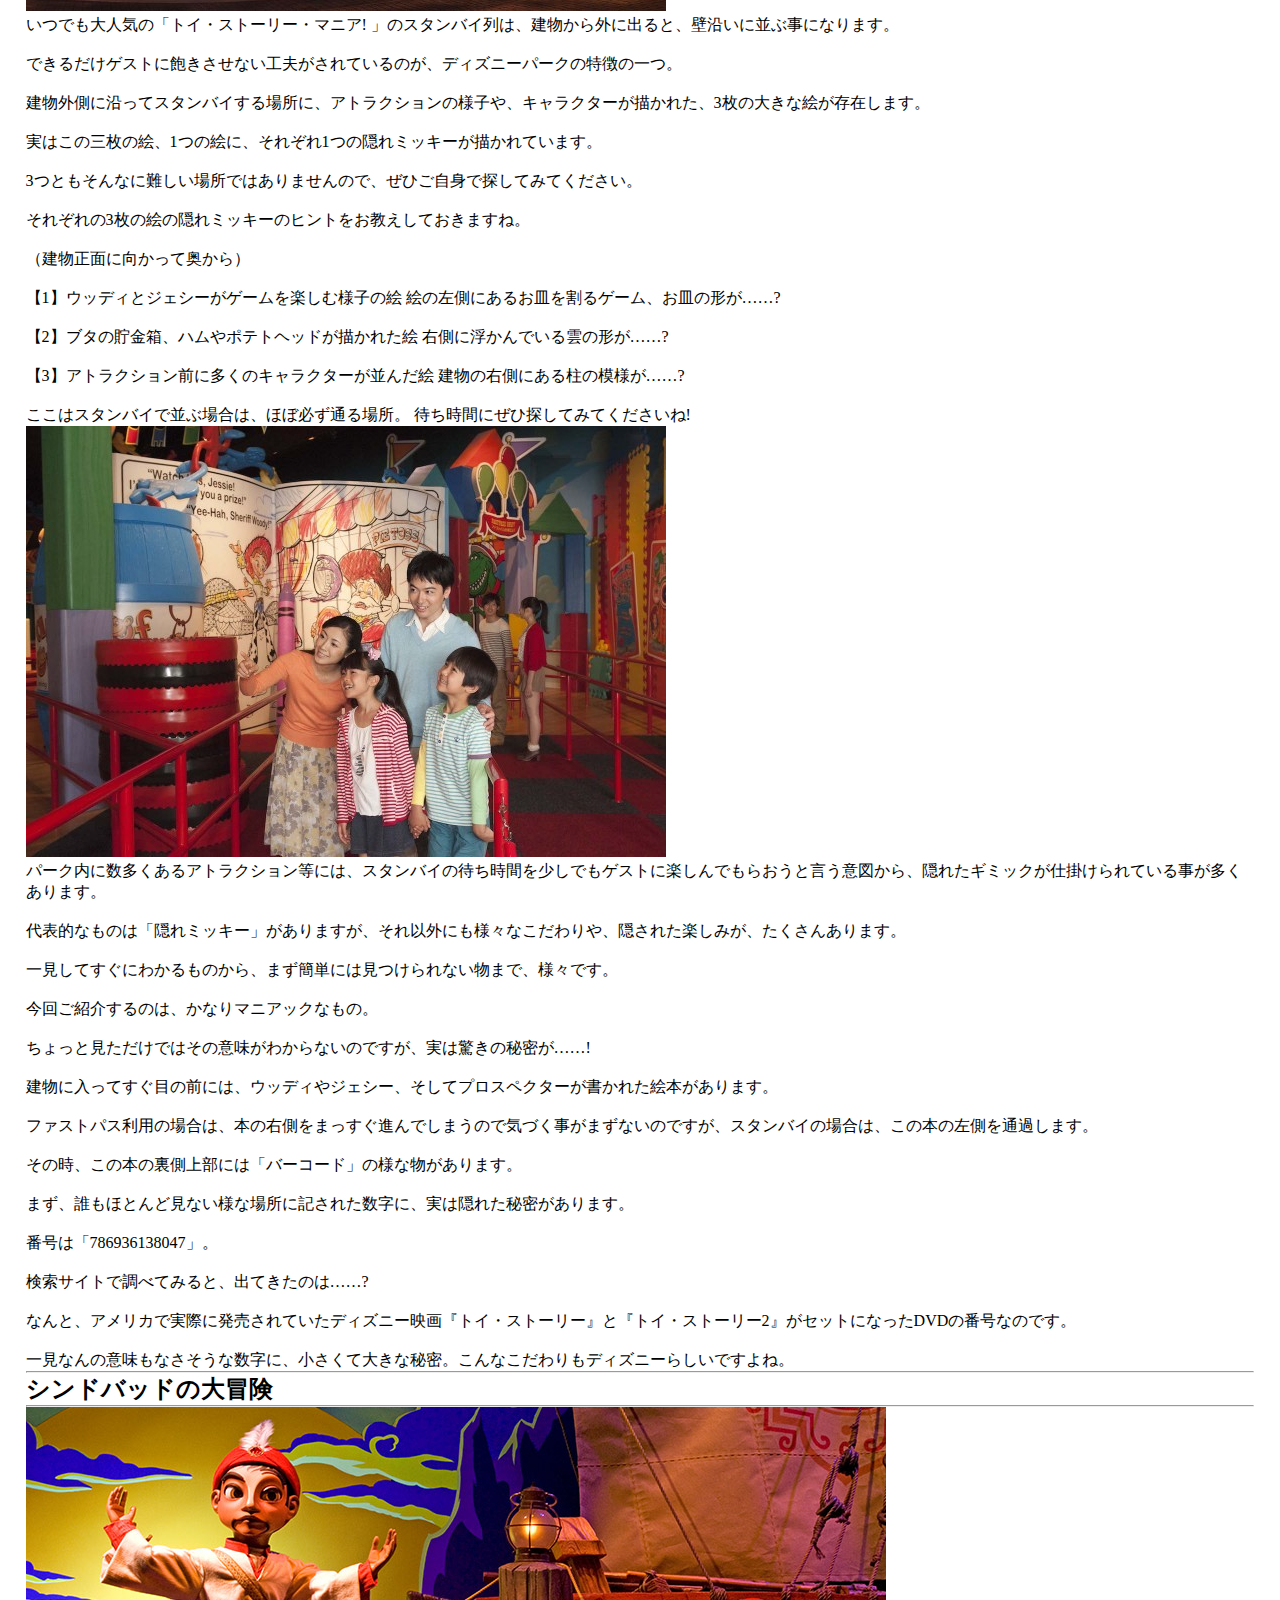
==== commit 5da79260: "Add files via upload" ====
--- a/index.html
+++ b/index.html
@@ -13,7 +13,7 @@
     <header>
         <div class="top-wrapper">
             <div class="top-title">
-                <a href="/index.html">
+                <a href="https://rikubon50.github.io/disneydaisuki/">
                     <h1>ディズニ裏設定</h1>
                 </a>
             </div>
@@ -42,7 +42,7 @@
                         <a href="#コンタクト">conntact</a>
                     </li>
                     <li>
-                        <a href="index.html">トップページに戻る</a>
+                        <a href="https://rikubon50.github.io/disneydaisuki/">トップページに戻る</a>
                     </li>
                 </ul>
             </div>
@@ -440,4 +440,4 @@
         </div>
     </footer>
 </body>
-</html>
+</html>